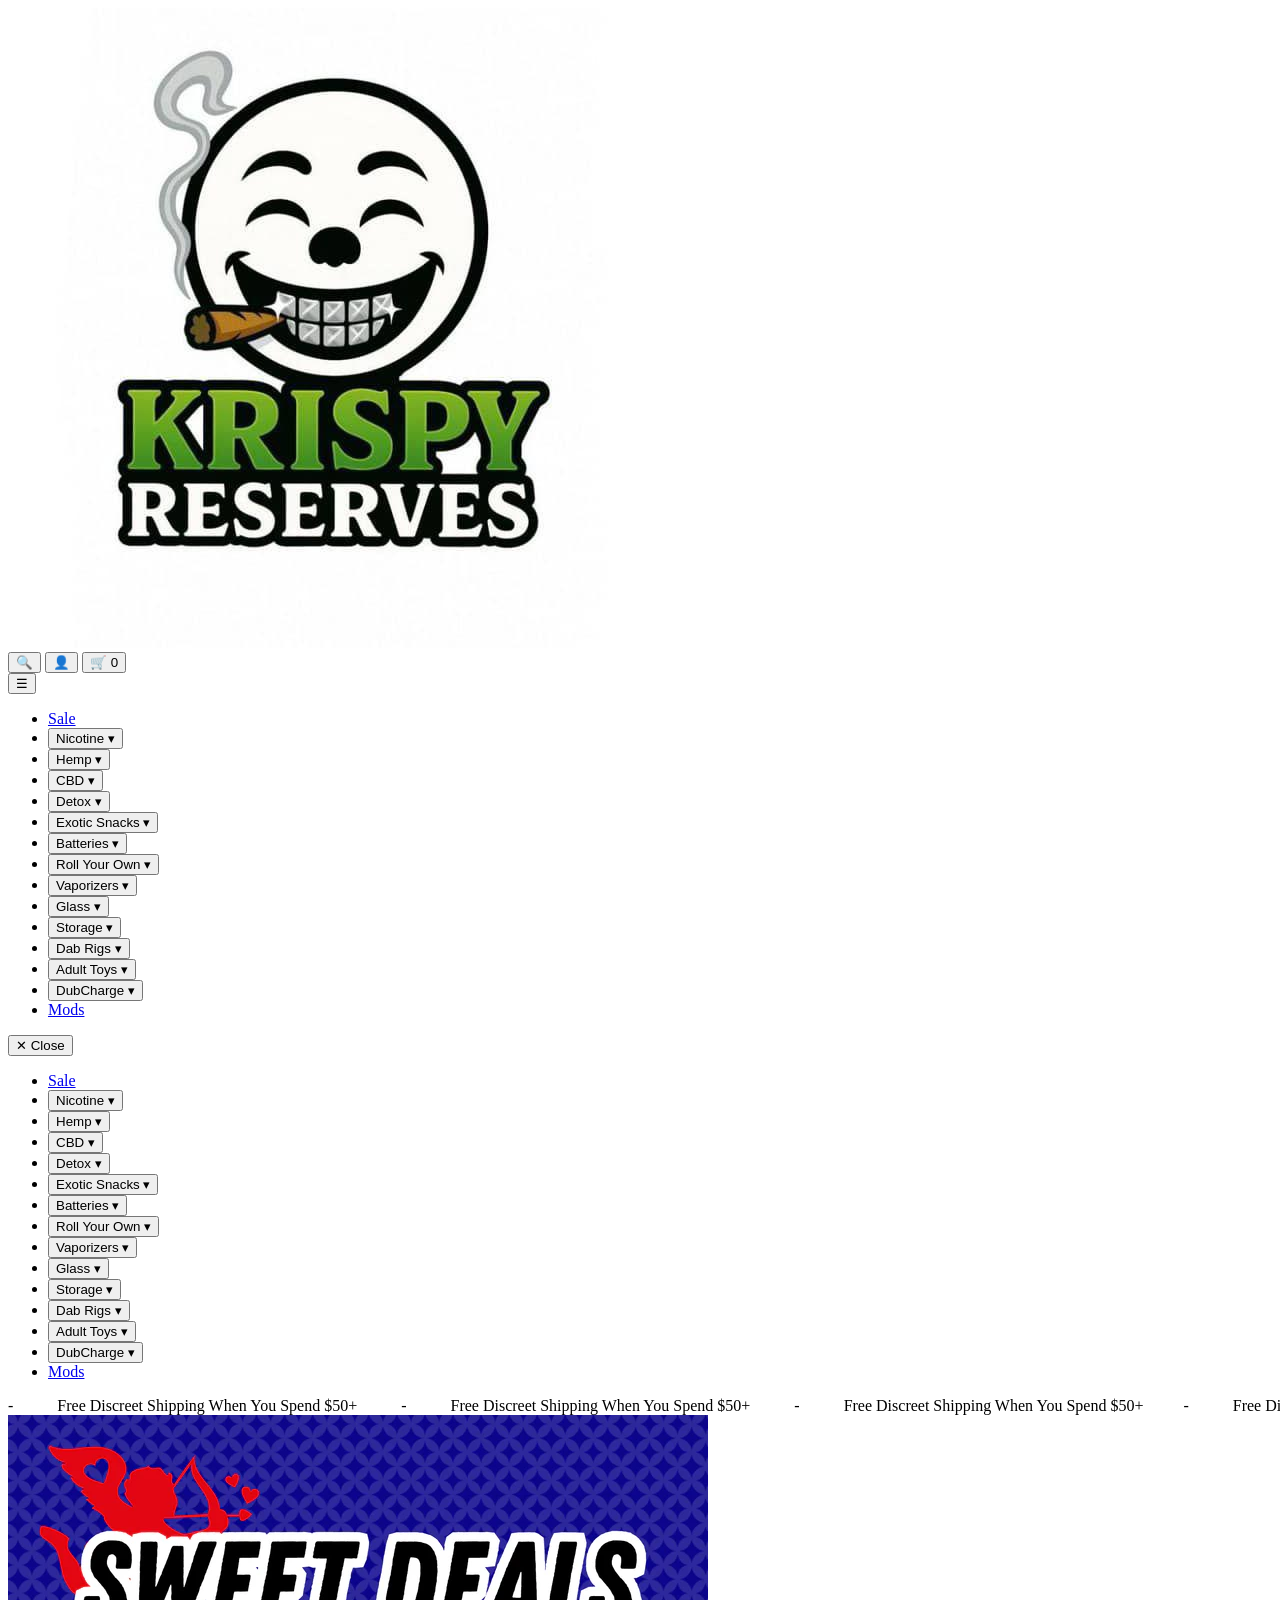
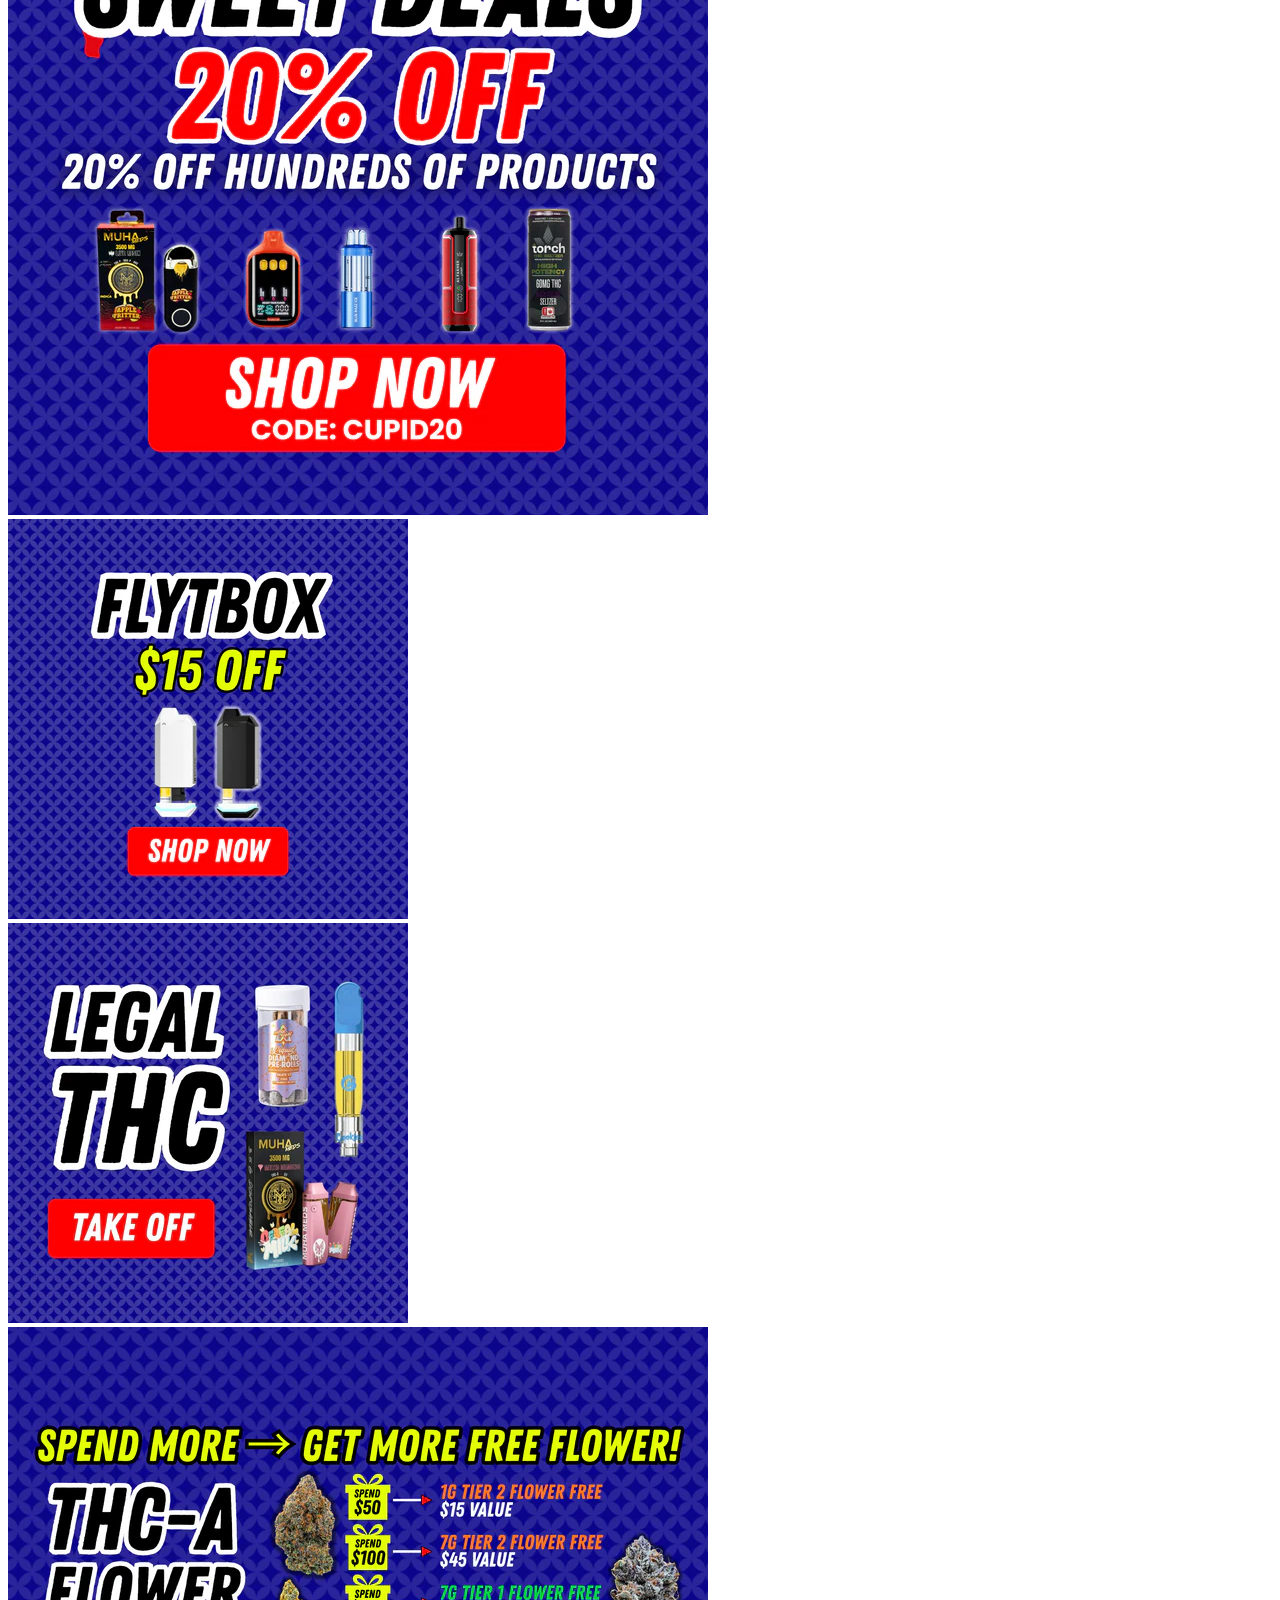
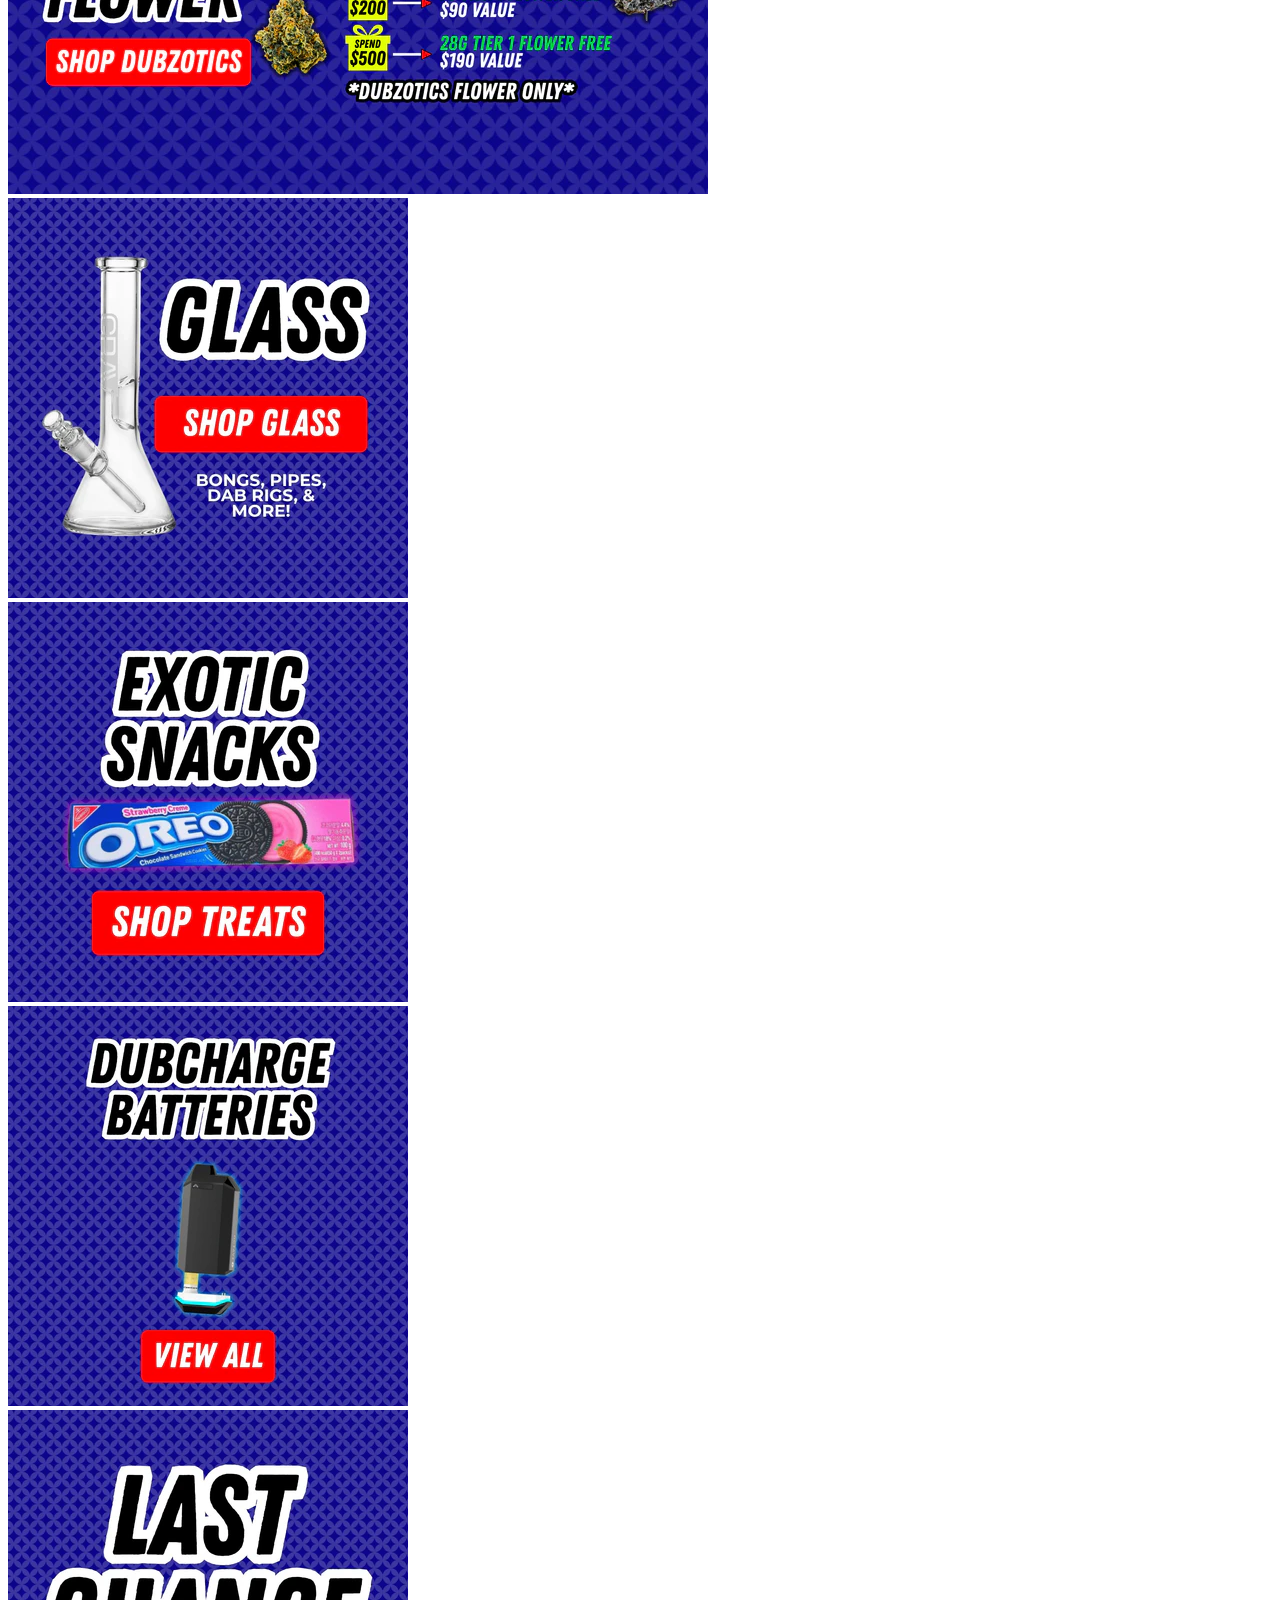
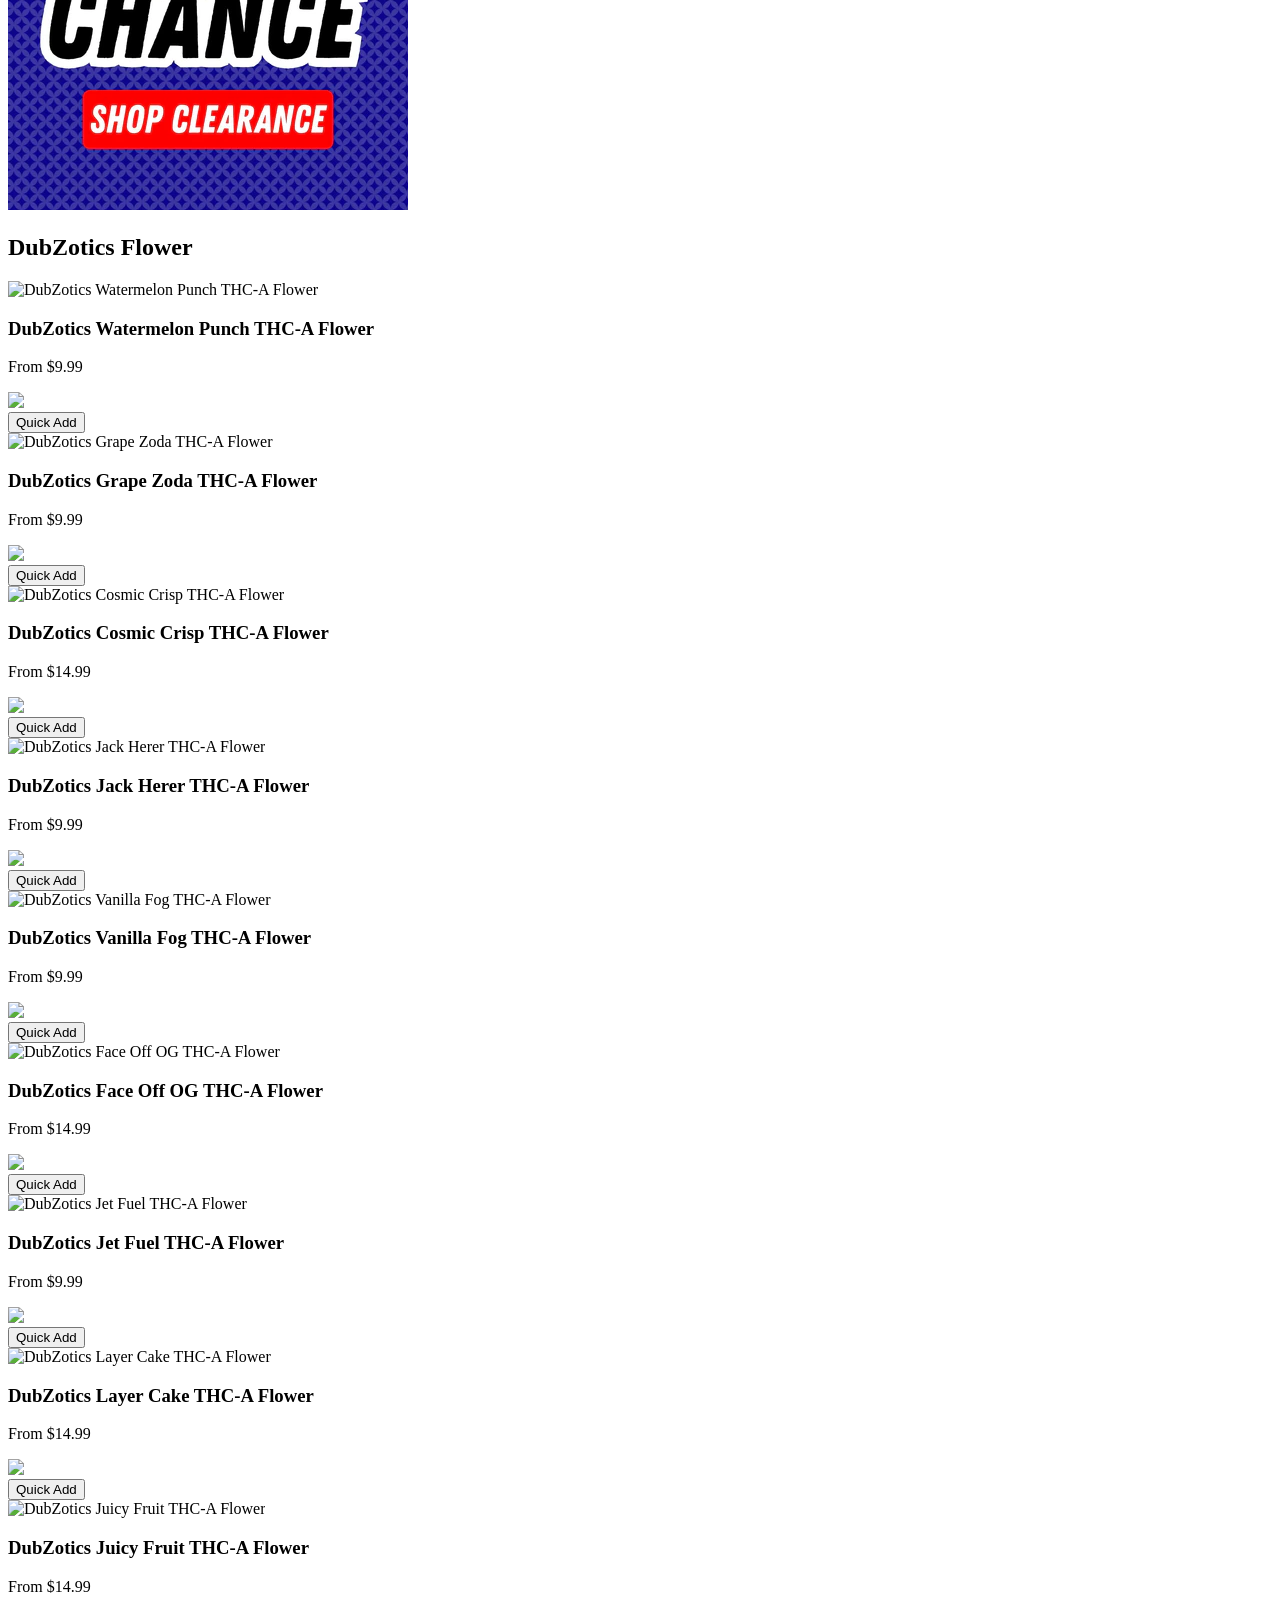
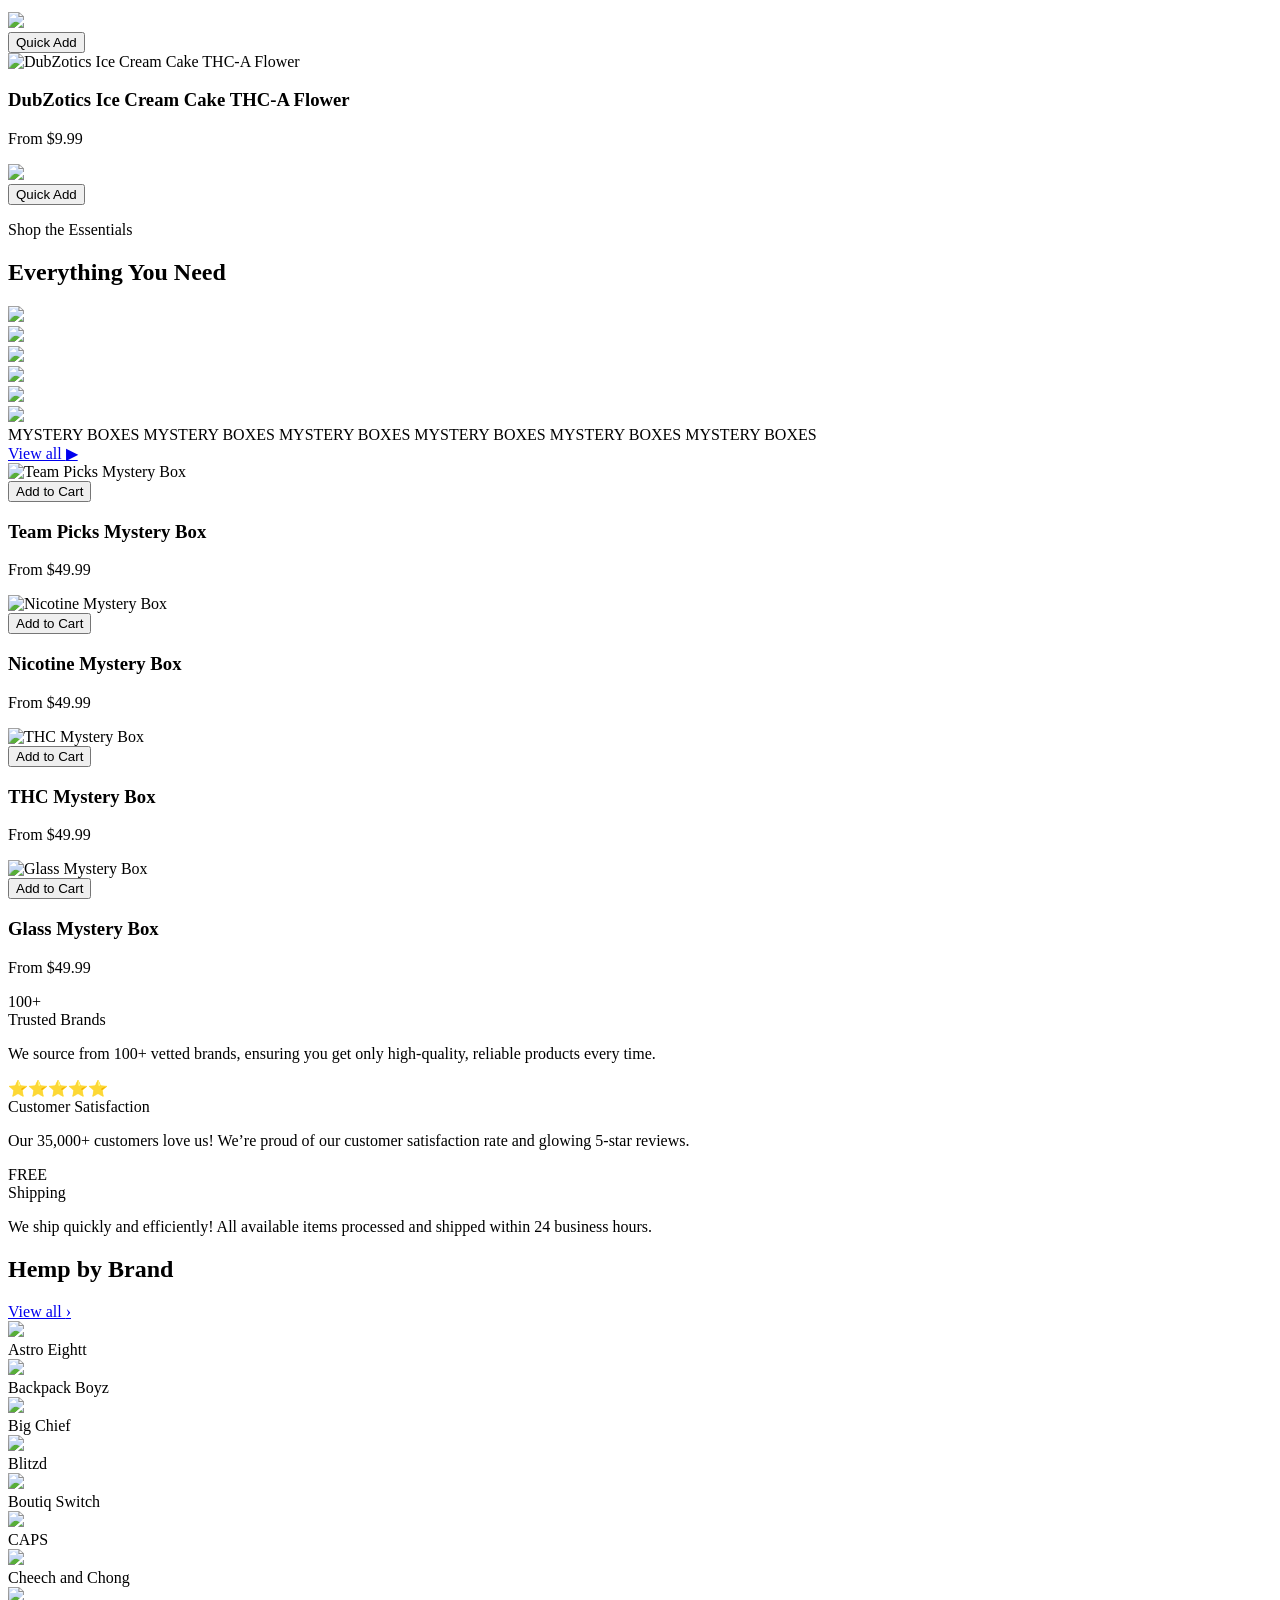
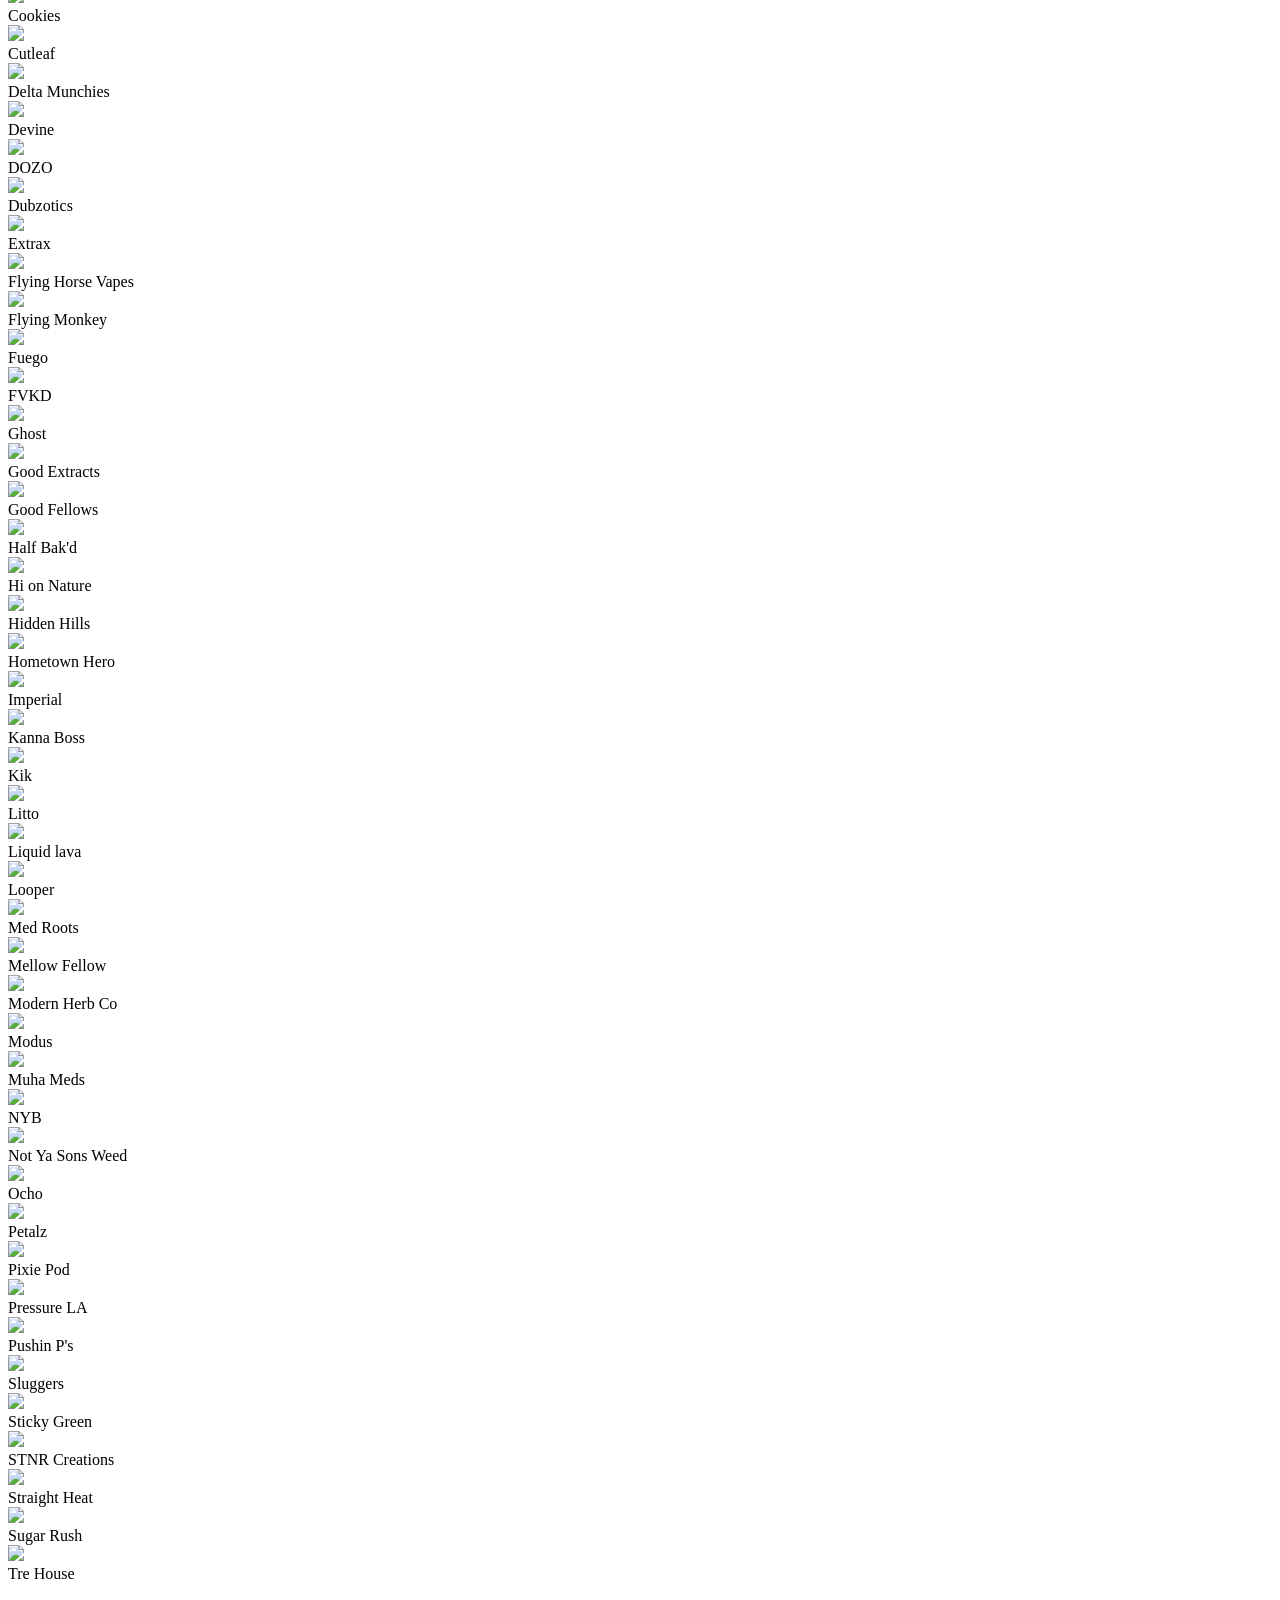
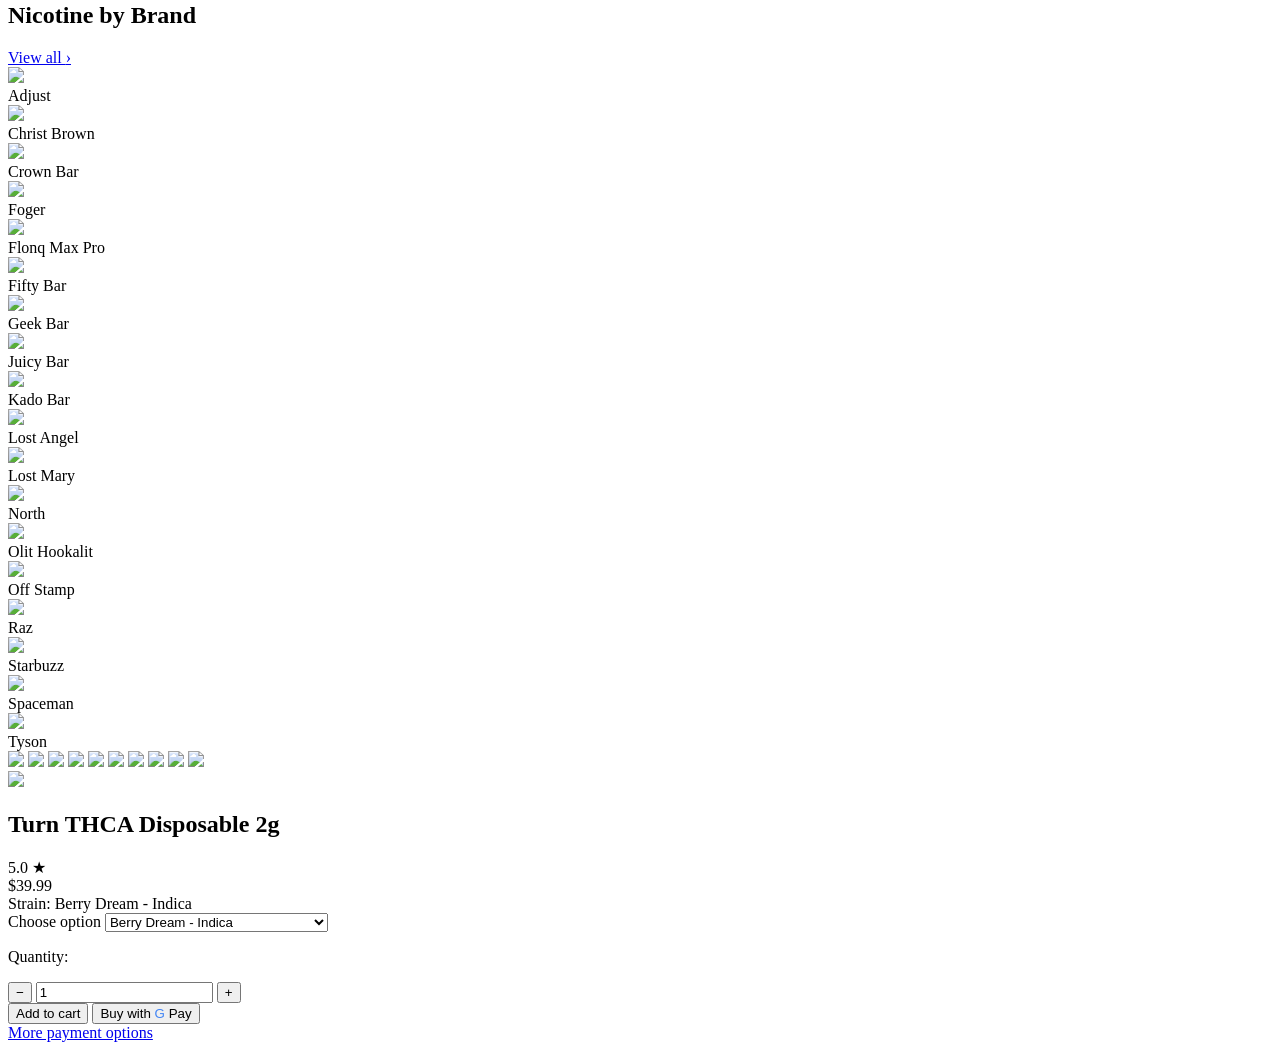
==== index.html @ 349c8e2e "first commit" ====
<!DOCTYPE html>
<html lang="en">
<head>
  <meta charset="UTF-8">
  <meta name="viewport" content="width=device-width, initial-scale=1.0">
  <title>Krispy Reserve</title>
  <!-- Tailwind CDN -->
  <script src="https://cdn.tailwindcss.com"></script>
</head>
<body class="bg-white font-sans overflow-x-hidden">


<!-- HEADER -->

<header class="bg-white sticky top-0 z-50 pb-2">
  <div class="container mx-auto py-4 px-4 flex items-center justify-between">

    <!-- Logo -->
    <a href="index.html" class="text-2xl font-bold text-gray-900">
      <img class="w-20" src="assets/images/logo.jpg" alt="">
    </a>
    



    <!-- Desktop Icons -->
    <div class="flex items-center space-x-4">
      <button class="text-gray-800 hover:text-red-600">🔍</button>
      <button class="text-gray-800 hover:text-red-600">👤</button>
      <button class="relative text-gray-800 hover:text-red-600">
        🛒
        <span id="cart-count" class="absolute -top-2 -right-2 bg-red-600 text-white rounded-full text-xs w-5 h-5 flex items-center justify-center">0</span>
      </button>
    </div>

    <!-- Hamburger mobile -->
    <button id="mobile-menu-btn" class="md:hidden text-2xl text-gray-800">☰</button>

  </div>

  <!-- Desktop Menu -->
  <nav class="hidden md:flex mt-4 flex-wrap justify-center gap-4 m-6">
    <ul class="flex flex-wrap justify-center gap-6 w-full">
      <li><a href="#" class="hover:text-red-600 font-medium">Sale</a></li>
      <li class="relative group">
        <button class="flex items-center font-medium hover:text-red-600">
          Nicotine <span class="ml-1">&#9662;</span>
        </button>
        <ul class="absolute hidden group-hover:block bg-white shadow-md mt-2 py-2 w-48 z-50"></ul>
      </li>
      <li class="relative group">
        <button class="flex items-center font-medium hover:text-red-600">
          Hemp <span class="ml-1">&#9662;</span>
        </button>
        <ul class="absolute hidden group-hover:block bg-white shadow-md mt-2 py-2 w-48 z-50"></ul>
      </li>
      <li class="relative group">
        <button class="flex items-center font-medium hover:text-red-600">
          CBD <span class="ml-1">&#9662;</span>
        </button>
        <ul class="absolute hidden group-hover:block bg-white shadow-md mt-2 py-2 w-48 z-50"></ul>
      </li>
      <li class="relative group">
        <button class="flex items-center font-medium hover:text-red-600">
          Detox <span class="ml-1">&#9662;</span>
        </button>
        <ul class="absolute hidden group-hover:block bg-white shadow-md mt-2 py-2 w-48 z-50"></ul>
      </li>
      <li class="relative group">
        <button class="flex items-center font-medium hover:text-red-600">
          Exotic Snacks <span class="ml-1">&#9662;</span>
        </button>
        <ul class="absolute hidden group-hover:block bg-white shadow-md mt-2 py-2 w-48 z-50"></ul>
      </li>
      <li class="relative group">
        <button class="flex items-center font-medium hover:text-red-600">
          Batteries <span class="ml-1">&#9662;</span>
        </button>
        <ul class="absolute hidden group-hover:block bg-white shadow-md mt-2 py-2 w-48 z-50"></ul>
      </li>
      <li class="relative group">
        <button class="flex items-center font-medium hover:text-red-600">
          Roll Your Own <span class="ml-1">&#9662;</span>
        </button>
        <ul class="absolute hidden group-hover:block bg-white shadow-md mt-2 py-2 w-48 z-50"></ul>
      </li>
      <li class="relative group">
        <button class="flex items-center font-medium hover:text-red-600">
          Vaporizers <span class="ml-1">&#9662;</span>
        </button>
        <ul class="absolute hidden group-hover:block bg-white shadow-md mt-2 py-2 w-48 z-50"></ul>
      </li>
      <li class="relative group">
        <button class="flex items-center font-medium hover:text-red-600">
          Glass <span class="ml-1">&#9662;</span>
        </button>
        <ul class="absolute hidden group-hover:block bg-white shadow-md mt-2 py-2 w-48 z-50"></ul>
      </li>
      <li class="relative group">
        <button class="flex items-center font-medium hover:text-red-600">
          Storage <span class="ml-1">&#9662;</span>
        </button>
        <ul class="absolute hidden group-hover:block bg-white shadow-md mt-2 py-2 w-48 z-50"></ul>
      </li>
      <li class="relative group">
        <button class="flex items-center font-medium hover:text-red-600">
          Dab Rigs <span class="ml-1">&#9662;</span>
        </button>
        <ul class="absolute hidden group-hover:block bg-white shadow-md mt-2 py-2 w-48 z-50"></ul>
      </li>
      <li class="relative group">
        <button class="flex items-center font-medium hover:text-red-600">
          Adult Toys <span class="ml-1">&#9662;</span>
        </button>
        <ul class="absolute hidden group-hover:block bg-white shadow-md mt-2 py-2 w-48 z-50"></ul>
      </li>
      <li class="relative group">
        <button class="flex items-center font-medium hover:text-red-600">
          DubCharge <span class="ml-1">&#9662;</span>
        </button>
        <ul class="absolute hidden group-hover:block bg-white shadow-md mt-2 py-2 w-48 z-50"></ul>
      </li>
      <li><a href="#" class="hover:text-red-600 font-medium">Mods</a></li>
    </ul>
  </nav>

  <!-- Mobile Menu -->
  <div id="mobile-menu" class="hidden fixed inset-0 bg-black bg-opacity-50 z-40">
    <div class="bg-white w-64 h-full p-4 overflow-auto">
      <button id="mobile-menu-close" class="text-gray-800 mb-4 text-xl">✕ Close</button>
      <ul class="space-y-3">
        <li><a href="#" class="font-medium">Sale</a></li>
        <li>
          <button class="w-full flex justify-between items-center font-medium" onclick="toggleDropdown(this)">
            Nicotine <span>&#9662;</span>
          </button>
          <ul class="hidden pl-4 mt-2 space-y-2"></ul>
        </li>
        <li>
          <button class="w-full flex justify-between items-center font-medium" onclick="toggleDropdown(this)">
            Hemp <span>&#9662;</span>
          </button>
          <ul class="hidden pl-4 mt-2 space-y-2"></ul>
        </li>
        <li>
          <button class="w-full flex justify-between items-center font-medium" onclick="toggleDropdown(this)">
            CBD <span>&#9662;</span>
          </button>
          <ul class="hidden pl-4 mt-2 space-y-2"></ul>
        </li>
        <li>
          <button class="w-full flex justify-between items-center font-medium" onclick="toggleDropdown(this)">
            Detox <span>&#9662;</span>
          </button>
          <ul class="hidden pl-4 mt-2 space-y-2"></ul>
        </li>
        <li>
          <button class="w-full flex justify-between items-center font-medium" onclick="toggleDropdown(this)">
            Exotic Snacks <span>&#9662;</span>
          </button>
          <ul class="hidden pl-4 mt-2 space-y-2"></ul>
        </li>
        <li>
          <button class="w-full flex justify-between items-center font-medium" onclick="toggleDropdown(this)">
            Batteries <span>&#9662;</span>
          </button>
          <ul class="hidden pl-4 mt-2 space-y-2"></ul>
        </li>
        <li>
          <button class="w-full flex justify-between items-center font-medium" onclick="toggleDropdown(this)">
            Roll Your Own <span>&#9662;</span>
          </button>
          <ul class="hidden pl-4 mt-2 space-y-2"></ul>
        </li>
        <li>
          <button class="w-full flex justify-between items-center font-medium" onclick="toggleDropdown(this)">
            Vaporizers <span>&#9662;</span>
          </button>
          <ul class="hidden pl-4 mt-2 space-y-2"></ul>
        </li>
        <li>
          <button class="w-full flex justify-between items-center font-medium" onclick="toggleDropdown(this)">
            Glass <span>&#9662;</span>
          </button>
          <ul class="hidden pl-4 mt-2 space-y-2"></ul>
        </li>
        <li>
          <button class="w-full flex justify-between items-center font-medium" onclick="toggleDropdown(this)">
            Storage <span>&#9662;</span>
          </button>
          <ul class="hidden pl-4 mt-2 space-y-2"></ul>
        </li>
        <li>
          <button class="w-full flex justify-between items-center font-medium" onclick="toggleDropdown(this)">
            Dab Rigs <span>&#9662;</span>
          </button>
          <ul class="hidden pl-4 mt-2 space-y-2"></ul>
        </li>
        <li>
          <button class="w-full flex justify-between items-center font-medium" onclick="toggleDropdown(this)">
            Adult Toys <span>&#9662;</span>
          </button>
          <ul class="hidden pl-4 mt-2 space-y-2"></ul>
        </li>
        <li>
          <button class="w-full flex justify-between items-center font-medium" onclick="toggleDropdown(this)">
            DubCharge <span>&#9662;</span>
          </button>
          <ul class="hidden pl-4 mt-2 space-y-2"></ul>
        </li>
        <li><a href="#" class="font-medium">Mods</a></li>
      </ul>
    </div>
  </div>
</header>

<script>
// Mobile menu toggle
const mobileBtn = document.getElementById('mobile-menu-btn');
const mobileMenu = document.getElementById('mobile-menu');
const mobileClose = document.getElementById('mobile-menu-close');

mobileBtn.addEventListener('click', () => mobileMenu.classList.remove('hidden'));
mobileClose.addEventListener('click', () => mobileMenu.classList.add('hidden'));

// Dropdown toggle on mobile
function toggleDropdown(btn) {
  const ul = btn.nextElementSibling;
  ul.classList.toggle('hidden');
}
</script>



<!-- Continuous Shipping Banner -->
<div class="bg-blue-600 overflow-hidden relative p-2">
  <div class="flex animate-marquee">
    <span class="whitespace-nowrap text-white font-bold py-2">
      - &nbsp; &nbsp; &nbsp; &nbsp; &nbsp; Free Discreet Shipping When You Spend $50+ &nbsp; &nbsp; &nbsp; &nbsp; &nbsp; - &nbsp; &nbsp; &nbsp; &nbsp; &nbsp; Free Discreet Shipping When You Spend $50+ &nbsp; &nbsp; &nbsp; &nbsp; &nbsp; - &nbsp; &nbsp; &nbsp; &nbsp; &nbsp; Free Discreet Shipping When You Spend $50+ &nbsp; &nbsp; &nbsp; &nbsp; &nbsp; 
    </span>
    <!-- duplicate for smooth continuous effect -->
    <span class="whitespace-nowrap text-white font-bold py-2">
      - &nbsp; &nbsp; &nbsp; &nbsp; &nbsp; Free Discreet Shipping When You Spend $50+ &nbsp; &nbsp; &nbsp; &nbsp; &nbsp; - &nbsp; &nbsp; &nbsp; &nbsp; &nbsp; Free Discreet Shipping When You Spend $50+ &nbsp; &nbsp; &nbsp; &nbsp; &nbsp; - &nbsp; &nbsp; &nbsp; &nbsp; &nbsp; Free Discreet Shipping When You Spend $50+ &nbsp; &nbsp; &nbsp; &nbsp; &nbsp; -
    </span>
  </div>
</div>

<style>
  /* Continuous marquee animation */
  @keyframes marquee {
    0%   { transform: translateX(0); }
    100% { transform: translateX(-50%); }
  }

  .animate-marquee {
    display: inline-flex;
    width: max-content;
    animation: marquee 15s linear infinite;
  }
</style>



<!-- Image Section Responsive -->
<section class="container mx-auto p-4">
  <div class="grid grid-cols-1 sm:grid-cols-2 lg:grid-cols-4 grid-rows-3 gap-4">

    <!-- 1ère image : prend 2 colonnes sur desktop, 2 lignes sur desktop, 1 col sur mobile/tablette -->
    <div class="col-span-1 sm:col-span-2 lg:col-span-2 row-span-1 sm:row-span-2">
      <img src="assets/images/main1.webp" alt="Image 1" class="w-full h-full object-cover rounded-lg">
    </div>

    <!-- 2ème image -->
    <div class="col-span-1 row-span-1">
      <img src="assets/images/main2.webp" alt="Image 2" class="w-full h-full object-cover rounded-lg">
    </div>

    <!-- 3ème image -->
    <div class="col-span-1 row-span-1">
      <img src="assets/images/main3.webp" alt="Image 3" class="w-full h-full object-cover rounded-lg">
    </div>

    <!-- 4ème image -->
    <div class="col-span-1 sm:col-span-2 row-span-1">
      <img src="assets/images/main4.webp" alt="Image 4" class="w-full h-full object-cover rounded-lg">
    </div>

    <!-- 5ème à 8ème images : troisième rangée sur desktop, s’adapte sur mobile/tablette -->
    <div class="col-span-1 row-span-1">
      <img src="assets/images/main5.webp" alt="Image 5" class="w-full h-full object-cover rounded-lg">
    </div>
    <div class="col-span-1 row-span-1">
      <img src="assets/images/main6.webp" alt="Image 6" class="w-full h-full object-cover rounded-lg">
    </div>
    <div class="col-span-1 row-span-1">
      <img src="assets/images/main7.webp" alt="Image 7" class="w-full h-full object-cover rounded-lg">
    </div>
    <div class="col-span-1 row-span-1">
      <img src="assets/images/main8.webp" alt="Image 8" class="w-full h-full object-cover rounded-lg">
    </div>

  </div>
</section>




<!-- DubZotics Flower Section -->

<section class="container mx-auto p-8 mt-6">
  <h2 class="text-4xl font-bold mb-12 text-gray-900 mt-2">DubZotics Flower</h2>

  <div class="grid grid-cols-2 sm:grid-cols-5 gap-6">

    <!-- 1 -->
    <div class="text-center group">
      <div class="relative overflow-hidden rounded-lg">
        <img src="https://generalsmokeshops.com/cdn/shop/files/WatermelonPunch.png?v=1765831694&width=2000" alt="DubZotics Watermelon Punch THC-A Flower" class="w-50 h-48 object-cover rounded-lg mb-2">
        <h3 class="text-gray-900 font-medium text-sm">DubZotics Watermelon Punch THC-A Flower</h3>
        <p class="text-red-600 font-bold text-sm">From $9.99</p>

        <img src="https://generalsmokeshops.com/cdn/shop/files/WatermelonPunch_2.png?v=1765831694&width=2000"
        class="w-full h-full object-contain absolute inset-0 opacity-0 transition duration-300 group-hover:opacity-100">

        <!-- overlay -->
        <div class="absolute inset-0 bg-black/30 opacity-0 group-hover:opacity-100 transition"></div>
      
        <!-- bouton -->
        <button class="absolute bottom-3 left-1/2 -translate-x-1/2 bg-black text-white px-4 py-1 text-sm font-semibold rounded shadow opacity-0 group-hover:opacity-100 transition">
          Quick Add
        </button>
      </div>
      
    </div>

    <!-- 2 -->
    <div class="text-center group">
      <div class="relative overflow-hidden rounded-lg">
        <img src="https://generalsmokeshops.com/cdn/shop/files/GrapeZoda.png?v=1765831231&width=2000" alt="DubZotics Grape Zoda THC-A Flower" class="w-50 h-48 object-cover rounded-lg mb-2">
        <h3 class="text-gray-900 font-medium text-sm">DubZotics Grape Zoda THC-A Flower</h3>
        <p class="text-red-600 font-bold text-sm">From $9.99</p>

        <img src="https://generalsmokeshops.com/cdn/shop/files/GrapeZoda_2.png?v=1765831231&width=2000"
        class="w-full h-full object-contain absolute inset-0 opacity-0 transition duration-300 group-hover:opacity-100">

        <!-- overlay -->
        <div class="absolute inset-0 bg-black/30 opacity-0 group-hover:opacity-100 transition"></div>
      
        <!-- bouton -->
        <button class="absolute bottom-3 left-1/2 -translate-x-1/2 bg-black text-white px-4 py-1 text-sm font-semibold rounded shadow opacity-0 group-hover:opacity-100 transition">
          Quick Add
        </button>

      </div>
      
    </div>

    <!-- 3 -->
    <div class="text-center group">
      <div class="relative overflow-hidden rounded-lg">
        <img src="https://generalsmokeshops.com/cdn/shop/files/CosmicCrisp.jpg?v=1765828278&width=2000" alt="DubZotics Cosmic Crisp THC-A Flower" class="w-50 h-48 object-cover rounded-lg mb-2">
        <h3 class="text-gray-900 font-medium text-sm">DubZotics Cosmic Crisp THC-A Flower</h3>
        <p class="text-red-600 font-bold text-sm">From $14.99</p>

        <img src="https://generalsmokeshops.com/cdn/shop/files/LayerCake.jpg?v=1765828278&width=2000"
        class="w-full h-full object-contain absolute inset-0 opacity-0 transition duration-300 group-hover:opacity-100">

        <!-- overlay -->
        <div class="absolute inset-0 bg-black/30 opacity-0 group-hover:opacity-100 transition"></div>
      
        <!-- bouton -->
        <button class="absolute bottom-3 left-1/2 -translate-x-1/2 bg-black text-white px-4 py-1 text-sm font-semibold rounded shadow opacity-0 group-hover:opacity-100 transition">
          Quick Add
        </button>
      </div>
      
    </div>

    <!-- 4 -->
    <div class="text-center group">
      <div class="relative overflow-hidden rounded-lg">
        <img src="https://generalsmokeshops.com/cdn/shop/files/JACK_HERER.png?v=1765832313&width=2000" alt="DubZotics Jack Herer THC-A Flower" class="w-50 h-48 object-cover rounded-lg mb-2">
        <h3 class="text-gray-900 font-medium text-sm">DubZotics Jack Herer THC-A Flower</h3>
        <p class="text-red-600 font-bold text-sm">From $9.99</p>

        <img src="https://generalsmokeshops.com/cdn/shop/files/JACK_HERER_2.png?v=1765832312&width=2000"
        class="w-full h-full object-contain absolute inset-0 opacity-0 transition duration-300 group-hover:opacity-100">

        <!-- overlay -->
        <div class="absolute inset-0 bg-black/30 opacity-0 group-hover:opacity-100 transition"></div>
      
        <!-- bouton -->
        <button class="absolute bottom-3 left-1/2 -translate-x-1/2 bg-black text-white px-4 py-1 text-sm font-semibold rounded shadow opacity-0 group-hover:opacity-100 transition">
          Quick Add
        </button>

      </div>
     
    </div>

    <!-- 5 -->
    <div class="text-center group">
      <div class="relative overflow-hidden rounded-lg">
        <img src="https://generalsmokeshops.com/cdn/shop/files/Vanilla_Fog.png?v=1765831507&width=2000" alt="DubZotics Vanilla Fog THC-A Flower" class="w-50 h-48 object-cover rounded-lg mb-2">
        <h3 class="text-gray-900 font-medium text-sm">DubZotics Vanilla Fog THC-A Flower</h3>
        <p class="text-red-600 font-bold text-sm">From $9.99</p>


        <img src="https://generalsmokeshops.com/cdn/shop/files/vanillafog.jpg?v=1765831499&width=2000"
        class="w-full h-full object-contain absolute inset-0 opacity-0 transition duration-300 group-hover:opacity-100">

        <!-- overlay -->
        <div class="absolute inset-0 bg-black/30 opacity-0 group-hover:opacity-100 transition"></div>
      
        <!-- bouton -->
        <button class="absolute bottom-3 left-1/2 -translate-x-1/2 bg-black text-white py-1 text-sm font-semibold rounded shadow opacity-0 group-hover:opacity-100 transition">
          Quick Add
        </button>
      </div>
      
    </div>

    <!-- 6 -->
    <div class="text-center group">
      <div class="relative overflow-hidden rounded-lg">
        <img src="https://generalsmokeshops.com/cdn/shop/files/moosecake_b470607d-9271-4442-bf7e-f3a10640e63d.jpg?v=1766776813&width=2000" alt="DubZotics Face Off OG THC-A Flower" class="w-50 h-48 object-cover rounded-lg mb-2">
        <h3 class="text-gray-900 font-medium text-sm">DubZotics Face Off OG THC-A Flower</h3>
        <p class="text-red-600 font-bold text-sm">From $14.99</p>

        <img src="https://generalsmokeshops.com/cdn/shop/files/moosecake_2_2b0b7076-5566-4ec7-81ad-419bad0bd8e8.jpg?v=1766776813&width=2000"
        class="w-full h-full object-contain absolute inset-0 opacity-0 transition duration-300 group-hover:opacity-100">

        <!-- overlay -->
        <div class="absolute inset-0 bg-black/30 opacity-0 group-hover:opacity-100 transition"></div>
      
        <!-- bouton -->
        <button class="absolute bottom-3 left-1/2 -translate-x-1/2 bg-black text-white px-4 py-1 text-sm font-semibold rounded shadow opacity-0 group-hover:opacity-100 transition">
          Quick Add
        </button>

      </div>
     
    </div>

    <!-- 7 -->
    <div class="text-center group">
      <div class="relative overflow-hidden rounded-lg">
        <img src="https://generalsmokeshops.com/cdn/shop/files/JETFUEL.png?v=1765831977&width=2000" alt="DubZotics Jet Fuel THC-A Flower" class="w-50 h-48 object-cover rounded-lg mb-2">
        <h3 class="text-gray-900 font-medium text-sm">DubZotics Jet Fuel THC-A Flower</h3>
        <p class="text-red-600 font-bold text-sm">From $9.99</p>


        <img src="https://generalsmokeshops.com/cdn/shop/files/JETFUEL_2.png?v=1765831977&width=2000"
        class="w-full h-full object-contain absolute inset-0 opacity-0 transition duration-300 group-hover:opacity-100">

        <!-- overlay -->
        <div class="absolute inset-0 bg-black/30 opacity-0 group-hover:opacity-100 transition"></div>
      
        <!-- bouton -->
        <button class="absolute bottom-3 left-1/2 -translate-x-1/2 bg-black text-white px-4 py-1 text-sm font-semibold rounded shadow opacity-0 group-hover:opacity-100 transition">
          Quick Add
        </button>
      </div>
      
    </div>

    <!-- 8 -->
    <div class="text-center group">
      <div class="relative overflow-hidden rounded-lg">
        <img src="https://generalsmokeshops.com/cdn/shop/files/LayerCake_2.jpg?v=1765828820&width=2000" alt="DubZotics Layer Cake THC-A Flower" class="w-50 h-48 object-cover rounded-lg mb-2">
        <h3 class="text-gray-900 font-medium text-sm">DubZotics Layer Cake THC-A Flower</h3>
        <p class="text-red-600 font-bold text-sm">From $14.99</p>


        <img src="https://generalsmokeshops.com/cdn/shop/files/LayerCake_3.jpg?v=1765828820&width=2000"
        class="w-full h-full object-contain absolute inset-0 opacity-0 transition duration-300 group-hover:opacity-100">

        <!-- overlay -->
        <div class="absolute inset-0 bg-black/30 opacity-0 group-hover:opacity-100 transition"></div>
      
        <!-- bouton -->
        <button class="absolute bottom-3 left-1/2 -translate-x-1/2 bg-black text-white px-4 py-1 text-sm font-semibold rounded shadow opacity-0 group-hover:opacity-100 transition">
          Quick Add
        </button>
      </div>
      
    </div>

    <!-- 9 -->
    <div class="text-center group">
      <div class="relative overflow-hidden rounded-lg">
        <img src="https://generalsmokeshops.com/cdn/shop/files/JuicyFruit.jpg?v=1765827936&width=2000" alt="DubZotics Juicy Fruit THC-A Flower" class="w-50 h-48 object-cover rounded-lg mb-2">
        <h3 class="text-gray-900 font-medium text-sm">DubZotics Juicy Fruit THC-A Flower</h3>
        <p class="text-red-600 font-bold text-sm">From $14.99</p>


        <img src="https://generalsmokeshops.com/cdn/shop/files/JuicyFruit_2.jpg?v=1765827938&width=2000"
        class="w-full h-full object-contain absolute inset-0 opacity-0 transition duration-300 group-hover:opacity-100">

        <!-- overlay -->
        <div class="absolute inset-0 bg-black/30 opacity-0 group-hover:opacity-100 transition"></div>
      
        <!-- bouton -->
        <button class="absolute bottom-3 left-1/2 -translate-x-1/2 bg-black text-white px-4 py-1 text-sm font-semibold rounded shadow opacity-0 group-hover:opacity-100 transition">
          Quick Add
        </button>
      </div>
      
    </div>

    <!-- 10 -->
    <div class="text-center group">
      <div class="relative overflow-hidden rounded-lg">
        <img src="https://generalsmokeshops.com/cdn/shop/files/ice_cream_cake_6dcce054-fbb8-47b5-b013-61b5fc9b438b.png?v=1765092272&width=2000" alt="DubZotics Ice Cream Cake THC-A Flower" class="w-50 h-48 object-cover rounded-lg mb-2">
        <h3 class="text-gray-900 font-medium text-sm">DubZotics Ice Cream Cake THC-A Flower</h3>
        <p class="text-red-600 font-bold text-sm">From $9.99</p>


        <img src="https://generalsmokeshops.com/cdn/shop/files/ice_cream_cake.png?v=1765092272&width=2000"
        class="w-full h-full object-contain absolute inset-0 opacity-0 transition duration-300 group-hover:opacity-100">

        <!-- overlay -->
        <div class="absolute inset-0 bg-black/30 opacity-0 group-hover:opacity-100 transition"></div>
      
        <!-- bouton -->
        <button class="absolute bottom-3 left-1/2 -translate-x-1/2 bg-black text-white px-4 py-1 text-sm font-semibold rounded shadow opacity-0 group-hover:opacity-100 transition">
          Quick Add
        </button>
      </div>
      
    </div>

  </div>
</section>



<!-- Shop the Essentials Section -->

<section class="container mx-auto px-6 py-16">

  <!-- Titles -->
  <div class="mb-12">
    <p class=" font-semibold uppercase tracking-wider text-sm">
      Shop the Essentials
    </p>
    <h2 class="text-4xl md:text-5xl font-bold text-gray-900 mt-3">
      Everything You Need
    </h2>
  </div>

  <!-- Grid -->
  <div class="grid grid-cols-1 sm:grid-cols-2 lg:grid-cols-3 gap-8">

    <div class="overflow-hidden rounded-xl shadow-md">
      <img src="https://generalsmokeshops.com/cdn/shop/files/5_9bc61bf5-ffdc-4c71-97e7-ae1231f0beb4.png?v=1759271365&width=1500"
           class="w-full h-100 object-cover transition-transform duration-500 hover:scale-110 cursor-pointer">
    </div>

    <div class="overflow-hidden rounded-xl shadow-md">
      <img src="https://generalsmokeshops.com/cdn/shop/files/6.png?v=1759271368&width=1500"
           class="w-full h-100 object-cover transition-transform duration-500 hover:scale-110 cursor-pointer">
    </div>

    <div class="overflow-hidden rounded-xl shadow-md">
      <img src="https://generalsmokeshops.com/cdn/shop/files/4.png?v=1759271369&width=1500"
           class="w-full h-100 object-cover transition-transform duration-500 hover:scale-110 cursor-pointer">
    </div>

    <div class="overflow-hidden rounded-xl shadow-md">
      <img src="https://generalsmokeshops.com/cdn/shop/files/Heading_16_008d9382-ca08-432c-952d-30318f71a756.png?v=1760022950&width=1500"
           class="w-full h-100 object-cover transition-transform duration-500 hover:scale-110 cursor-pointer">
    </div>

    <div class="overflow-hidden rounded-xl shadow-md">
      <img src="https://generalsmokeshops.com/cdn/shop/files/3.png?v=1759271369&width=1500"
           class="w-full h-100 object-cover transition-transform duration-500 hover:scale-110 cursor-pointer">
    </div>

    <div class="overflow-hidden rounded-xl shadow-md">
      <img src="https://generalsmokeshops.com/cdn/shop/files/1.png?v=1759271372&width=1500"
           class="w-full h-100 object-cover transition-transform duration-500 hover:scale-110 cursor-pointer">
    </div>

  </div>

</section>



<!-- Mystery Boxes Moving Text Section -->

<section class="overflow-hidden bg-white py-10">

  <div class="flex whitespace-nowrap animate-mystery">
    <!-- Ligne répétée -->
    <span class="mx-8 text-blue-600 font-extrabold text-5xl md:text-7xl">
      MYSTERY BOXES
    </span>
    <span class="mx-8 text-blue-600 font-extrabold text-5xl md:text-7xl">
      MYSTERY BOXES
    </span>
    <span class="mx-8 text-blue-600 font-extrabold text-5xl md:text-7xl">
      MYSTERY BOXES
    </span>
    <span class="mx-8 text-blue-600 font-extrabold text-5xl md:text-7xl">
      MYSTERY BOXES
    </span>
    <span class="mx-8 text-blue-600 font-extrabold text-5xl md:text-7xl">
      MYSTERY BOXES
    </span>
    <span class="mx-8 text-blue-600 font-extrabold text-5xl md:text-7xl">
      MYSTERY BOXES
    </span>
  </div>

  <div class="flex justify-end mt-8">
    <a href="#" class="group inline-flex items-center gap-2 font-light text-gray-900 hover:underline">
      View all
      <span class="transition-transform duration-200 group-hover:translate-x-1">
        ▶
      </span>
    </a>
  </div>
  

</section>

<style>
@keyframes mysteryScroll {
  0% { transform: translateX(0); }
  100% { transform: translateX(-50%); }
}

.animate-mystery {
  width: max-content;
  animation: mysteryScroll 18s linear infinite;
}
</style>




<section class="container mx-auto px-8 mt-12">

  <div class="grid grid-cols-1 sm:grid-cols-2 lg:grid-cols-4 gap-8">

    <!-- CARD -->
    <div class="text-center group">
      <div class="relative overflow-hidden rounded-lg">

        <!-- Image -->
        <img
          src="https://generalsmokeshops.com/cdn/shop/files/teampicks-elevate.png?v=1763691031&width=1000"
          alt="Team Picks Mystery Box"
          class="w-full h-64 object-cover transition-transform duration-300 group-hover:scale-105"
        >

        <!-- Overlay -->
        <div class="absolute inset-0 bg-black/40 opacity-0 group-hover:opacity-100 transition duration-300"></div>

        <!-- Add to Cart Button -->
        <button
  class="absolute bottom-4 left-1/2 -translate-x-1/2
         bg-white text-black font-semibold px-6 py-2 rounded shadow
         opacity-0 group-hover:opacity-100 translate-y-4 group-hover:translate-y-0
         transition duration-300
         hover:bg-black hover:text-white">
  Add to Cart
</button>


      </div>

      <h3 class="mt-4 font-semibold text-black">
        Team Picks Mystery Box
      </h3>
      <p class="text-gray-600 font-bold">
        From $49.99
      </p>
    </div>


    <!-- CARD -->
    <div class="text-center group">
      <div class="relative overflow-hidden rounded-lg">

        <img
          src="https://generalsmokeshops.com/cdn/shop/files/teampicks-elevate_a3b82503-7e24-48b3-ab37-e03a6e40e1aa.png?v=1763772175&width=1000"
          alt="Nicotine Mystery Box"
          class="w-full h-64 object-cover transition-transform duration-300 group-hover:scale-105"
        >

        <div class="absolute inset-0 bg-black/40 opacity-0 group-hover:opacity-100 transition duration-300"></div>

        <button
  class="absolute bottom-4 left-1/2 -translate-x-1/2
         bg-white text-black font-semibold px-6 py-2 rounded shadow
         opacity-0 group-hover:opacity-100 translate-y-4 group-hover:translate-y-0
         transition duration-300
         hover:bg-black hover:text-white">
  Add to Cart
</button>


      </div>

      <h3 class="mt-4 font-semibold text-black">
        Nicotine Mystery Box
      </h3>
      <p class="text-gray-600 font-bold">
        From $49.99
      </p>
    </div>


    <!-- CARD -->
    <div class="text-center group">
      <div class="relative overflow-hidden rounded-lg">

        <img
          src="https://generalsmokeshops.com/cdn/shop/files/teampicks-elevate_2.png?v=1763691418&width=1000"
          alt="THC Mystery Box"
          class="w-full h-64 object-cover transition-transform duration-300 group-hover:scale-105"
        >

        <div class="absolute inset-0 bg-black/40 opacity-0 group-hover:opacity-100 transition duration-300"></div>

        <button
  class="absolute bottom-4 left-1/2 -translate-x-1/2
         bg-white text-black font-semibold px-6 py-2 rounded shadow
         opacity-0 group-hover:opacity-100 translate-y-4 group-hover:translate-y-0
         transition duration-300
         hover:bg-black hover:text-white">
  Add to Cart
</button>


      </div>

      <h3 class="mt-4 font-semibold text-black">
        THC Mystery Box
      </h3>
      <p class="text-gray-600 font-bold">
        From $49.99
      </p>
    </div>


    <!-- CARD -->
    <div class="text-center group">
      <div class="relative overflow-hidden rounded-lg">

        <img
          src="https://generalsmokeshops.com/cdn/shop/files/glasselevate.png?v=1763691519&width=1000"
          alt="Glass Mystery Box"
          class="w-full h-64 object-cover transition-transform duration-300 group-hover:scale-105"
        >

        <div class="absolute inset-0 bg-black/40 opacity-0 group-hover:opacity-100 transition duration-300"></div>

        <button
          class="absolute bottom-4 left-1/2 -translate-x-1/2
                bg-white text-black font-semibold px-6 py-2 rounded shadow
                opacity-0 group-hover:opacity-100 translate-y-4 group-hover:translate-y-0
                transition duration-300
                hover:bg-black hover:text-white">
          Add to Cart
        </button>


      </div>

      <h3 class="mt-4 font-semibold text-black">
        Glass Mystery Box
      </h3>
      <p class="text-gray-600 font-bold">
        From $49.99
      </p>
    </div>

  </div>
</section>



<!-- Black Info Band -->

<section class="bg-black text-white mt-16">
  <div class="container mx-auto px-5 py-20">

    <div class="grid grid-cols-1 md:grid-cols-3 gap-10 text-center md:text-left">

      <!-- LEFT -->
      <div class="text-center">
        <div class="text-3xl font-extrabold mb-2">100+</div>
        <div class="text-xl font-semibold mb-2">Trusted Brands</div>
        <p class="text-gray-300 text-sm leading-relaxed">
          We source from 100+ vetted brands, ensuring you get only
          high-quality, reliable products every time.
        </p>
      </div>

      <!-- CENTER -->
      <div class="text-center">
        <div class="text-3xl mb-2">⭐⭐⭐⭐⭐</div>
        <div class="text-xl font-semibold mb-2">Customer Satisfaction</div>
        <p class="text-gray-300 text-sm leading-relaxed">
          Our 35,000+ customers love us! We’re proud of our customer
          satisfaction rate and glowing 5-star reviews.
        </p>
      </div>

      <!-- RIGHT -->
      <div class="text-center md:text-center">
        <div class="text-3xl font-extrabold mb-2">FREE</div>
        <div class="text-xl font-semibold mb-2">Shipping</div>
        <p class="text-gray-300 text-sm leading-relaxed">
          We ship quickly and efficiently! All available items processed
          and shipped within 24 business hours.
        </p>
      </div>

    </div>

  </div>
</section>


<!-- Hemp by Brand -->

<section class="container mx-auto px-8 mt-16">

  <!-- Title row -->
  <div class="flex items-center justify-between mb-8">
    <h2 class="text-3xl font-bold">Hemp by Brand</h2>

    <a href="#" class="group font-semibold underline-offset-4 hover:underline flex items-center gap-2">
      View all
      <span class="transition-transform group-hover:translate-x-1">›</span>
    </a>
  </div>


  <!-- Grid -->
  <div class="grid grid-cols-2 md:grid-cols-3 gap-4 md:gap-6">

    <!-- CARD -->
    <div class="relative group overflow-hidden rounded-xl">
      <img src="https://generalsmokeshops.com/cdn/shop/files/ASTRO-EIGHT-THC-A-Liquid-Diamonds-Pre-rolls-Papayahuasca.webp?v=1759272070&width=1214"
           class="w-full h-full object-cover group-hover:scale-105 transition duration-300">
      <div class="absolute inset-0 bg-black/40 group-hover:bg-black/55 transition"></div>
      <div class="absolute inset-0 flex items-center justify-center">
        <span class="text-white text-xl font-bold tracking-wide">
          Astro Eightt
        </span>
      </div>
    </div>

    <!-- CARD -->
    <div class="relative group overflow-hidden rounded-xl">
      <img src="https://generalsmokeshops.com/cdn/shop/files/Image_27.jpg?v=1726273383&width=1000"
           class="w-full h-full object-cover group-hover:scale-105 transition duration-300">
      <div class="absolute inset-0 bg-black/40 group-hover:bg-black/55 transition"></div>
      <div class="absolute inset-0 flex items-center justify-center">
        <span class="text-white text-xl font-bold">
          Backpack Boyz
        </span>
      </div>
    </div>

    <!-- CARD -->
    <div class="relative group overflow-hidden rounded-xl">
      <img src="https://generalsmokeshops.com/cdn/shop/files/Big-Chief-THCa-Liquid-Diamonds-Disposable-2g-Watermelon-Zkittles-Indica-1024x1024_41b46337-aa9c-487d-85d9-5fe4125dff23.webp?v=1759272033&width=1024"
           class="w-full h-full object-cover group-hover:scale-105 transition duration-300">
      <div class="absolute inset-0 bg-black/40 group-hover:bg-black/55 transition"></div>
      <div class="absolute inset-0 flex items-center justify-center">
        <span class="text-white text-xl font-bold">
          Big Chief
        </span>
      </div>
    </div>

    <!-- CARD -->
    <div class="relative group overflow-hidden rounded-xl">
      <img src="https://generalsmokeshops.com/cdn/shop/files/Blue_Razz_1b092a2d-7ba7-4ba0-a883-6549a75fb80c.webp?v=1746723995&width=1280"
           class="w-full h-full object-cover group-hover:scale-105 transition duration-300">
      <div class="absolute inset-0 bg-black/40 group-hover:bg-black/55 transition"></div>
      <div class="absolute inset-0 flex items-center justify-center">
        <span class="text-white text-xl font-bold">
          Blitzd
        </span>
      </div>
    </div>

    <!-- CARD -->
    <div class="relative group overflow-hidden rounded-xl">
      <img src="https://generalsmokeshops.com/cdn/shop/files/boutiq-switch-thc-a-disposable-2g-purple-peeps-orange-tic_89848e33-bf35-414d-b07a-bd0784f68ff5.webp?v=1759272298&width=1080"
           class="w-full h-full object-cover group-hover:scale-105 transition duration-300">
      <div class="absolute inset-0 bg-black/40 group-hover:bg-black/55 transition"></div>
      <div class="absolute inset-0 flex items-center justify-center">
        <span class="text-white text-xl font-bold">
          Boutiq Switch
        </span>
      </div>
    </div>

    <!-- CARD -->
    <div class="relative group overflow-hidden rounded-xl">
      <img src="https://generalsmokeshops.com/cdn/shop/files/Caps-MindBlasterBlend-TangieBananaCaps-MindBlasterBlend-TangieBanana_1.jpg?v=1759272298&width=800"
           class="w-full h-full object-cover group-hover:scale-105 transition duration-300">
      <div class="absolute inset-0 bg-black/40 group-hover:bg-black/55 transition"></div>
      <div class="absolute inset-0 flex items-center justify-center">
        <span class="text-white text-xl font-bold">
          CAPS
        </span>
      </div>
    </div>

    <!-- CARD -->
    <div class="relative group overflow-hidden rounded-xl">
      <img src="https://generalsmokeshops.com/cdn/shop/files/1-Platinum-OG-F_9894784b-f87d-4329-a98f-b441a6b75d74.webp?v=1759272298&width=2000"
           class="w-full h-56 object-cover group-hover:scale-105 transition duration-300">
      <div class="absolute inset-0 bg-black/40 group-hover:bg-black/55 transition"></div>
      <div class="absolute inset-0 flex items-center justify-center">
        <span class="text-white text-xl font-bold">
          Cheech and Chong
        </span>
      </div>
    </div>

    <!-- CARD -->
    <div class="relative group overflow-hidden rounded-xl">
      <img src="https://generalsmokeshops.com/cdn/shop/files/cookies-thca-delta-9-gummies-cookies-2000mg-25ct--3_1.webp?v=1759272298&width=1000"
           class="w-full h-full object-cover group-hover:scale-105 transition duration-300">
      <div class="absolute inset-0 bg-black/40 group-hover:bg-black/55 transition"></div>
      <div class="absolute inset-0 flex items-center justify-center">
        <span class="text-white text-xl font-bold">
          Cookies
        </span>
      </div>
    </div>

    <!-- CARD -->
    <div class="relative group overflow-hidden rounded-xl">
      <img src="https://generalsmokeshops.com/cdn/shop/files/cutleaf_2.0_cbd_live_rosin_disposable_5g_-_crunch_berries_ice_8b3e44c9-9c91-4d88-be0a-381a1f77f1c7.png?v=1759272298&width=700"
           class="w-full h-full object-cover group-hover:scale-105 transition duration-300">
      <div class="absolute inset-0 bg-black/40 group-hover:bg-black/55 transition"></div>
      <div class="absolute inset-0 flex items-center justify-center">
        <span class="text-white text-xl font-bold">
          Cutleaf
        </span>
      </div>
    </div>

    <!-- CARD -->
    <div class="relative group overflow-hidden rounded-xl">
      <img src="https://generalsmokeshops.com/cdn/shop/files/munchies_thc-a_diamond_infused_pre_rolls_5g_-_blue_kush_cake_1.png?v=1741287013&width=700"
           class="w-full h-full object-cover group-hover:scale-105 transition duration-300">
      <div class="absolute inset-0 bg-black/40 group-hover:bg-black/55 transition"></div>
      <div class="absolute inset-0 flex items-center justify-center">
        <span class="text-white text-xl font-bold">
          Delta Munchies
        </span>
      </div>
    </div>

    <!-- CARD -->
    <div class="relative group overflow-hidden rounded-xl">
      <img src="https://generalsmokeshops.com/cdn/shop/files/Devine_Chocolate_Bar_300mg.png?v=1759272299&width=2380"
           class="w-full h-full object-cover group-hover:scale-105 transition duration-300">
      <div class="absolute inset-0 bg-black/40 group-hover:bg-black/55 transition"></div>
      <div class="absolute inset-0 flex items-center justify-center">
        <span class="text-white text-xl font-bold">
          Devine
        </span>
      </div>
    </div>

    <!-- CARD -->
    <div class="relative group overflow-hidden rounded-xl">
      <img src="https://generalsmokeshops.com/cdn/shop/files/dozo-donut-thcp-prerolls-3ct-raspberry-sherbet_0f78db6f-2d6e-4269-9a55-936d497c76b6.jpg?v=1759272298&width=600"
           class="w-full h-full object-cover group-hover:scale-105 transition duration-300">
      <div class="absolute inset-0 bg-black/40 group-hover:bg-black/55 transition"></div>
      <div class="absolute inset-0 flex items-center justify-center">
        <span class="text-white text-xl font-bold">
          DOZO
        </span>
      </div>
    </div>

    <!-- CARD -->
    <div class="relative group overflow-hidden rounded-xl">
      <img src="https://generalsmokeshops.com/cdn/shop/files/grandaddypurp.png?v=1759272298&width=1000"
           class="w-full h-full object-cover group-hover:scale-105 transition duration-300">
      <div class="absolute inset-0 bg-black/40 group-hover:bg-black/55 transition"></div>
      <div class="absolute inset-0 flex items-center justify-center">
        <span class="text-white text-xl font-bold">
          Dubzotics
        </span>
      </div>
    </div>

    <!-- CARD -->
    <div class="relative group overflow-hidden rounded-xl">
      <img src="https://generalsmokeshops.com/cdn/shop/files/extrax_-_sugar_-_delta_8_delta_10_thc-o_-_disposable_vape_-_default_904cac7c-7156-441c-84b6-22789585456d.png?v=1759272298&width=700"
           class="w-full h-full object-cover group-hover:scale-105 transition duration-300">
      <div class="absolute inset-0 bg-black/40 group-hover:bg-black/55 transition"></div>
      <div class="absolute inset-0 flex items-center justify-center">
        <span class="text-white text-xl font-bold">
          Extrax
        </span>
      </div>
    </div>

    <!-- CARD -->
    <div class="relative group overflow-hidden rounded-xl">
      <img src="https://generalsmokeshops.com/cdn/shop/files/Pink_Panties_Smarten_CO_Flying_Horse_THCP_Blend_Disposable_Vape_CBNG_Rosin_2_in_1_Flavor_3.8gm_1296x_78e22549-5f1e-4dae-819b-93ff0d2d0069.webp?v=1758828553&width=650"
           class="w-full h-full object-cover group-hover:scale-105 transition duration-300">
      <div class="absolute inset-0 bg-black/40 group-hover:bg-black/55 transition"></div>
      <div class="absolute inset-0 flex items-center justify-center">
        <span class="text-white text-xl font-bold">
          Flying Horse Vapes
        </span>
      </div>
    </div>

    <!-- CARD -->
    <div class="relative group overflow-hidden rounded-xl">
      <img src="https://generalsmokeshops.com/cdn/shop/files/flying-monkey-purest-thcs-blend-3g-disposable-alaskan-thunder-fuck.jpg?v=1758853449&width=600"
           class="w-full h-full object-cover group-hover:scale-105 transition duration-300">
      <div class="absolute inset-0 bg-black/40 group-hover:bg-black/55 transition"></div>
      <div class="absolute inset-0 flex items-center justify-center">
        <span class="text-white text-xl font-bold">
          Flying Monkey
        </span>
      </div>
    </div>

    <!-- CARD -->
    <div class="relative group overflow-hidden rounded-xl">
      <img src="https://generalsmokeshops.com/cdn/shop/files/4a6a89ad-90f1-481b-9e0a-1592bf66b0c8.png?v=1759273086&width=800"
           class="w-full h-full object-cover group-hover:scale-105 transition duration-300">
      <div class="absolute inset-0 bg-black/40 group-hover:bg-black/55 transition"></div>
      <div class="absolute inset-0 flex items-center justify-center">
        <span class="text-white text-xl font-bold">
          Fuego
        </span>
      </div>
    </div>

    <!-- CARD -->
    <div class="relative group overflow-hidden rounded-xl">
      <img src="https://generalsmokeshops.com/cdn/shop/files/fvkd-minis-thca-rosin-1.5g-disposable-godfather-og_ee12df40-3711-44f5-a150-80b58a1ea564.jpg?v=1759273086&width=600"
           class="w-full h-full object-cover group-hover:scale-105 transition duration-300">
      <div class="absolute inset-0 bg-black/40 group-hover:bg-black/55 transition"></div>
      <div class="absolute inset-0 flex items-center justify-center">
        <span class="text-white text-xl font-bold">
          FVKD
        </span>
      </div>
    </div>

    <!-- CARD -->
    <div class="relative group overflow-hidden rounded-xl">
      <img src="https://generalsmokeshops.com/cdn/shop/files/THCA-Flower_Flora_d_Explora_Top_ea509683-a363-417a-99ed-699903117217.png?v=1759273086&width=2000"
           class="w-full h-full object-cover group-hover:scale-105 transition duration-300">
      <div class="absolute inset-0 bg-black/40 group-hover:bg-black/55 transition"></div>
      <div class="absolute inset-0 flex items-center justify-center">
        <span class="text-white text-xl font-bold">
          Ghost
        </span>
      </div>
    </div>

    <!-- CARD -->
    <div class="relative group overflow-hidden rounded-xl">
      <img src="https://generalsmokeshops.com/cdn/shop/files/good_extracts_snow_cones_thc-a_pre_rolls_3g_-_watermelon_zkittlez_e51f47a7-2186-4724-8760-99e99ee4b4e2.png?v=1759273085&width=500"
           class="w-full h-full object-cover group-hover:scale-105 transition duration-300">
      <div class="absolute inset-0 bg-black/40 group-hover:bg-black/55 transition"></div>
      <div class="absolute inset-0 flex items-center justify-center">
        <span class="text-white text-xl font-bold">
          Good Extracts
        </span>
      </div>
    </div>

    <!-- CARD -->
    <div class="relative group overflow-hidden rounded-xl">
      <img src="https://generalsmokeshops.com/cdn/shop/files/GF-Render-1ML-Cart-Euphoria-1-600x900_1.webp?v=1759273085&width=600"
           class="w-full h-full object-cover group-hover:scale-105 transition duration-300">
      <div class="absolute inset-0 bg-black/40 group-hover:bg-black/55 transition"></div>
      <div class="absolute inset-0 flex items-center justify-center">
        <span class="text-white text-xl font-bold">
          Good Fellows
        </span>
      </div>
    </div>

    <!-- CARD -->
    <div class="relative group overflow-hidden rounded-xl">
      <img src="https://generalsmokeshops.com/cdn/shop/files/half_bakd_primo_cartridge_1g_-_pnk_rntz_7482aa01-162f-417c-8bbf-a7adfa494f1a.png?v=1759273085&width=700"
           class="w-full h-full object-cover group-hover:scale-105 transition duration-300">
      <div class="absolute inset-0 bg-black/40 group-hover:bg-black/55 transition"></div>
      <div class="absolute inset-0 flex items-center justify-center">
        <span class="text-white text-xl font-bold">
          Half Bak'd
        </span>
      </div>
    </div>

    <!-- CARD -->
    <div class="relative group overflow-hidden rounded-xl">
      <img src="https://generalsmokeshops.com/cdn/shop/files/Hi_On_Nature_THC-P_Boosted_D8_Live_Resin_2G_Disposable_Vape_Pen_-_Forbidden_Fruit__16240_392e92db-ba24-48c4-9e19-04b92d4b2406.jpg?v=1759273085&width=1280"
           class="w-full h-full object-cover group-hover:scale-105 transition duration-300">
      <div class="absolute inset-0 bg-black/40 group-hover:bg-black/55 transition"></div>
      <div class="absolute inset-0 flex items-center justify-center">
        <span class="text-white text-xl font-bold">
          Hi on Nature
        </span>
      </div>
    </div>

    <!-- CARD -->
    <div class="relative group overflow-hidden rounded-xl">
      <img src="https://generalsmokeshops.com/cdn/shop/files/hidden_hills_sweet_treatz_mini_mart_disposable_1g_-_sugar_frosty_87fc010f-22e9-4bdd-9125-fd800188fac0.png?v=1759273086&width=700"
           class="w-full h-full object-cover group-hover:scale-105 transition duration-300">
      <div class="absolute inset-0 bg-black/40 group-hover:bg-black/55 transition"></div>
      <div class="absolute inset-0 flex items-center justify-center">
        <span class="text-white text-xl font-bold">
          Hidden Hills
        </span>
      </div>
    </div>

    <!-- CARD -->
    <div class="relative group overflow-hidden rounded-xl">
      <img src="https://generalsmokeshops.com/cdn/shop/files/6d6918aae3f1a74796d9ee5e60be6798_1.webp?v=1759273086&width=900"
           class="w-full h-full object-cover group-hover:scale-105 transition duration-300">
      <div class="absolute inset-0 bg-black/40 group-hover:bg-black/55 transition"></div>
      <div class="absolute inset-0 flex items-center justify-center">
        <span class="text-white text-xl font-bold">
          Hometown Hero
        </span>
      </div>
    </div>

    <!-- CARD -->
    <div class="relative group overflow-hidden rounded-xl">
      <img src="https://generalsmokeshops.com/cdn/shop/files/imperial-3.5g-thca-flower-24-karat_639b2894-caf9-48fd-a22c-80c405980d41.jpg?v=1759273085&width=600"
           class="w-full h-full object-cover group-hover:scale-105 transition duration-300">
      <div class="absolute inset-0 bg-black/40 group-hover:bg-black/55 transition"></div>
      <div class="absolute inset-0 flex items-center justify-center">
        <span class="text-white text-xl font-bold">
          Imperial
        </span>
      </div>
    </div>

    <!-- CARD -->
    <div class="relative group overflow-hidden rounded-xl">
      <img src="https://generalsmokeshops.com/cdn/shop/files/BloomCubesBlueberry_29b339b6-d48c-4012-a555-62a4a3430d62.png?v=1759273086&width=1024"
           class="w-full h-full object-cover group-hover:scale-105 transition duration-300">
      <div class="absolute inset-0 bg-black/40 group-hover:bg-black/55 transition"></div>
      <div class="absolute inset-0 flex items-center justify-center">
        <span class="text-white text-xl font-bold">
          Kanna Boss
        </span>
      </div>
    </div>

    <!-- CARD -->
    <div class="relative group overflow-hidden rounded-xl">
      <img src="https://generalsmokeshops.com/cdn/shop/files/kalibloom_kik_full_spectrum_disposable_2g_-_zkittlez.png?v=1765983345&width=700"
           class="w-full h-full object-cover group-hover:scale-105 transition duration-300">
      <div class="absolute inset-0 bg-black/40 group-hover:bg-black/55 transition"></div>
      <div class="absolute inset-0 flex items-center justify-center">
        <span class="text-white text-xl font-bold">
          Kik
        </span>
      </div>
    </div>

    <!-- CARD -->
    <div class="relative group overflow-hidden rounded-xl">
      <img src="https://generalsmokeshops.com/cdn/shop/files/litto_diamond_encrusted_pre_rolls_3g_-_gushers_09e45108-25de-44d4-a6b6-ea47a3f53b48.png?v=1759273085&width=500"
           class="w-full h-full object-cover group-hover:scale-105 transition duration-300">
      <div class="absolute inset-0 bg-black/40 group-hover:bg-black/55 transition"></div>
      <div class="absolute inset-0 flex items-center justify-center">
        <span class="text-white text-xl font-bold">
          Litto
        </span>
      </div>
    </div>

    <!-- CARD -->
    <div class="relative group overflow-hidden rounded-xl">
      <img src="https://generalsmokeshops.com/cdn/shop/files/zaza-2g-black-box-liquid-diamonds-strawberry-banana_1b2c343f-96a1-4c8d-8ca1-c8bf5992e8bb.jpg?v=1759273086&width=600"
           class="w-full h-full object-cover group-hover:scale-105 transition duration-300">
      <div class="absolute inset-0 bg-black/40 group-hover:bg-black/55 transition"></div>
      <div class="absolute inset-0 flex items-center justify-center">
        <span class="text-white text-xl font-bold">
          Liquid lava
        </span>
      </div>
    </div>

    <!-- CARD -->
    <div class="relative group overflow-hidden rounded-xl">
      <img src="https://generalsmokeshops.com/cdn/shop/files/LOOPER-CARTRIDGES-lr-text_FORBIDDEN-FRUIT-ANGLE-2-800px_522c3ab0-54f8-4e7b-a529-b23f3b6dff68.png?v=1759273086&width=800"
           class="w-full h-full object-cover group-hover:scale-105 transition duration-300">
      <div class="absolute inset-0 bg-black/40 group-hover:bg-black/55 transition"></div>
      <div class="absolute inset-0 flex items-center justify-center">
        <span class="text-white text-xl font-bold">
          Looper
        </span>
      </div>
    </div>

    <!-- CARD -->
    <div class="relative group overflow-hidden rounded-xl">
      <img src="https://generalsmokeshops.com/cdn/shop/files/Tube-Strawberry-cough-01-mockup-front-1_4dba3c63-c719-4003-9117-152e6406b9e1.jpg?v=1759273086&width=2000"
           class="w-full h-full object-cover group-hover:scale-105 transition duration-300">
      <div class="absolute inset-0 bg-black/40 group-hover:bg-black/55 transition"></div>
      <div class="absolute inset-0 flex items-center justify-center">
        <span class="text-white text-xl font-bold">
          Med Roots
        </span>
      </div>
    </div>

    <!-- CARD -->
    <div class="relative group overflow-hidden rounded-xl">
      <img src="https://generalsmokeshops.com/cdn/shop/files/Passion_Blend_-_Terp_Sauce_1ml_Disposable_Spinner_Vape_-_Flavorwave_Hybrid_1-168051_5bdf9678-72cb-41ad-8dc0-13626fe0d7a8.webp?v=1759273086&width=1080"
           class="w-full h-full object-cover group-hover:scale-105 transition duration-300">
      <div class="absolute inset-0 bg-black/40 group-hover:bg-black/55 transition"></div>
      <div class="absolute inset-0 flex items-center justify-center">
        <span class="text-white text-xl font-bold">
          Mellow Fellow
        </span>
      </div>
    </div>

    <!-- CARD -->
    <div class="relative group overflow-hidden rounded-xl">
      <img src="https://generalsmokeshops.com/cdn/shop/files/modern-hemp-co-live-d9-gummies-20ct-strawberry-rhubarb_b2115f13-fb29-4243-94b2-3a46a7bac574.jpg?v=1759273086&width=600"
           class="w-full h-full object-cover group-hover:scale-105 transition duration-300">
      <div class="absolute inset-0 bg-black/40 group-hover:bg-black/55 transition"></div>
      <div class="absolute inset-0 flex items-center justify-center">
        <span class="text-white text-xl font-bold">
          Modern Herb Co
        </span>
      </div>
    </div>

    <!-- CARD -->
    <div class="relative group overflow-hidden rounded-xl">
      <img src="https://generalsmokeshops.com/cdn/shop/files/modus-breezy-blend-gummies-7500mg-20ct-Sour-Blue-Razz_c789ff5d-f2be-4394-a90f-8a81d0ab36c2.jpg?v=1759273085&width=600"
           class="w-full h-full object-cover group-hover:scale-105 transition duration-300">
      <div class="absolute inset-0 bg-black/40 group-hover:bg-black/55 transition"></div>
      <div class="absolute inset-0 flex items-center justify-center">
        <span class="text-white text-xl font-bold">
          Modus
        </span>
      </div>
    </div>

    <!-- CARD -->
    <div class="relative group overflow-hidden rounded-xl">
      <img src="https://generalsmokeshops.com/cdn/shop/files/65b87e4731c11d404a539281_65988db3bd649806f4f604af_45Device_Packaging_Resin_WhiteRaspberry_V1.png?v=1733883902&width=1080"
           class="w-full h-full object-cover group-hover:scale-105 transition duration-300">
      <div class="absolute inset-0 bg-black/40 group-hover:bg-black/55 transition"></div>
      <div class="absolute inset-0 flex items-center justify-center">
        <span class="text-white text-xl font-bold">
          Muha Meds
        </span>
      </div>
    </div>

    <!-- CARD -->
    <div class="relative group overflow-hidden rounded-xl">
      <img src="https://generalsmokeshops.com/cdn/shop/files/nyb-thca-live-resin-dabs-99percent-2-5g-coastal-hemp-co-5.webp?v=1741306021&width=1080"
           class="w-full h-full object-cover group-hover:scale-105 transition duration-300">
      <div class="absolute inset-0 bg-black/40 group-hover:bg-black/55 transition"></div>
      <div class="absolute inset-0 flex items-center justify-center">
        <span class="text-white text-xl font-bold">
          NYB
        </span>
      </div>
    </div>

    <div class="relative group overflow-hidden rounded-xl">
      <img src="https://generalsmokeshops.com/cdn/shop/files/Not-Ya-Sons-Weed-THCA-Blunt-2pc-Watermelon-Zkittles_6f0baf9b-572b-40da-aca2-148bad62afd3.webp?v=1759273085&width=668"
           class="w-full h-full object-cover group-hover:scale-105 transition duration-300">
      <div class="absolute inset-0 bg-black/40 group-hover:bg-black/55 transition"></div>
      <div class="absolute inset-0 flex items-center justify-center">
        <span class="text-white text-xl font-bold">
          Not Ya Sons Weed
        </span>
      </div>
    </div>

    <div class="relative group overflow-hidden rounded-xl">
      <img src="https://generalsmokeshops.com/cdn/shop/files/ocho-extracts-double-stacked-bitez-10000mg-10ct-gummies-melon-berry.jpg?v=1765331989&width=600"
           class="w-full h-full object-cover group-hover:scale-105 transition duration-300">
      <div class="absolute inset-0 bg-black/40 group-hover:bg-black/55 transition"></div>
      <div class="absolute inset-0 flex items-center justify-center">
        <span class="text-white text-xl font-bold">
          Ocho
        </span>
      </div>
    </div>

    <div class="relative group overflow-hidden rounded-xl">
      <img src="https://generalsmokeshops.com/cdn/shop/files/petalz7gjar-2_fc79e45a-a6ed-4b41-bc0c-8fdc52ee728a.webp?v=1759273086&width=3243"
           class="w-full h-full object-cover group-hover:scale-105 transition duration-300">
      <div class="absolute inset-0 bg-black/40 group-hover:bg-black/55 transition"></div>
      <div class="absolute inset-0 flex items-center justify-center">
        <span class="text-white text-xl font-bold">
          Petalz
        </span>
      </div>
    </div>

    <div class="relative group overflow-hidden rounded-xl">
      <img src="https://generalsmokeshops.com/cdn/shop/files/Pixie_Dust_THCA_Hash_Hole_Sativa_Super_Sonic_b6e02496-32c9-4150-89f9-3af5e11b76ea.webp?v=1759273086&width=1200"
           class="w-full h-full object-cover group-hover:scale-105 transition duration-300">
      <div class="absolute inset-0 bg-black/40 group-hover:bg-black/55 transition"></div>
      <div class="absolute inset-0 flex items-center justify-center">
        <span class="text-white text-xl font-bold">
          Pixie Pod
        </span>
      </div>
    </div>

    <div class="relative group overflow-hidden rounded-xl">
      <img src="https://generalsmokeshops.com/cdn/shop/files/pressure_la_aces_infused_pre_rolls_25g_-_default_1.png?v=1759273086&width=700"
           class="w-full h-full object-cover group-hover:scale-105 transition duration-300">
      <div class="absolute inset-0 bg-black/40 group-hover:bg-black/55 transition"></div>
      <div class="absolute inset-0 flex items-center justify-center">
        <span class="text-white text-xl font-bold">
          Pressure LA
        </span>
      </div>
    </div>

    <div class="relative group overflow-hidden rounded-xl">
      <img src="https://generalsmokeshops.com/cdn/shop/files/pushing_ps_pure_thc-p_highly_potent_disposable_1g_-_blazy_sunday_e6aff0ad-debe-4f14-8709-f9707c6ed094.png?v=1759273085&width=500"
           class="w-full h-full object-cover group-hover:scale-105 transition duration-300">
      <div class="absolute inset-0 bg-black/40 group-hover:bg-black/55 transition"></div>
      <div class="absolute inset-0 flex items-center justify-center">
        <span class="text-white text-xl font-bold">
          Pushin P's
        </span>
      </div>
    </div>

    <div class="relative group overflow-hidden rounded-xl">
      <img src="https://generalsmokeshops.com/cdn/shop/files/33-flower-sluggers-324693_600x_dc3b5cf2-3691-4237-ad77-67fbfe0a6831.webp?v=1759273086&width=600"
           class="w-full h-full object-cover group-hover:scale-105 transition duration-300">
      <div class="absolute inset-0 bg-black/40 group-hover:bg-black/55 transition"></div>
      <div class="absolute inset-0 flex items-center justify-center">
        <span class="text-white text-xl font-bold">
          Sluggers
        </span>
      </div>
    </div>

    <div class="relative group overflow-hidden rounded-xl">
      <img src="https://generalsmokeshops.com/cdn/shop/files/sticky_green_thc-a_6g_disposable-1.jpg?v=1746647745&width=1000"
           class="w-full h-full object-cover group-hover:scale-105 transition duration-300">
      <div class="absolute inset-0 bg-black/40 group-hover:bg-black/55 transition"></div>
      <div class="absolute inset-0 flex items-center justify-center">
        <span class="text-white text-xl font-bold">
          Sticky Green
        </span>
      </div>
    </div>

    <div class="relative group overflow-hidden rounded-xl">
      <img src="https://generalsmokeshops.com/cdn/shop/files/stnr_creations_mary_jane_disposable_3g_-_wedding_crasher_f341bcff-13d4-4aa8-a7fe-6b87c0ebc76c.png?v=1759273086&width=500"
           class="w-full h-full object-cover group-hover:scale-105 transition duration-300">
      <div class="absolute inset-0 bg-black/40 group-hover:bg-black/55 transition"></div>
      <div class="absolute inset-0 flex items-center justify-center">
        <span class="text-white text-xl font-bold">
          STNR Creations
        </span>
      </div>
    </div>

    <div class="relative group overflow-hidden rounded-xl">
      <img src="https://generalsmokeshops.com/cdn/shop/files/straight-heat-thca-pre-rolls-1.5g-2ct-Purple-Churro_56f4bb37-e8a5-4165-9d02-e3d656a61f09.jpg?v=1759273085&width=600"
           class="w-full h-full object-cover group-hover:scale-105 transition duration-300">
      <div class="absolute inset-0 bg-black/40 group-hover:bg-black/55 transition"></div>
      <div class="absolute inset-0 flex items-center justify-center">
        <span class="text-white text-xl font-bold">
          Straight Heat
        </span>
      </div>
    </div>

    <div class="relative group overflow-hidden rounded-xl">
      <img src="https://generalsmokeshops.com/cdn/shop/files/SugarRush-THCP-LiveResin-Disposable-RaspberryPopRocks-1G_d2a3602b-dc29-4da5-9007-8ea00c9f9eb1.png?v=1759273086&width=700"
           class="w-full h-full object-cover group-hover:scale-105 transition duration-300">
      <div class="absolute inset-0 bg-black/40 group-hover:bg-black/55 transition"></div>
      <div class="absolute inset-0 flex items-center justify-center">
        <span class="text-white text-xl font-bold">
          Sugar Rush
        </span>
      </div>
    </div>

    <div class="relative group overflow-hidden rounded-xl">
      <img src="https://generalsmokeshops.com/cdn/shop/files/tre_house_thc-a_live_rosin_disposable_3.5g_-_front_cb10b30e-00d8-4003-8c44-be51360c05f7.png?v=1759273085&width=700"
           class="w-full h-full object-cover group-hover:scale-105 transition duration-300">
      <div class="absolute inset-0 bg-black/40 group-hover:bg-black/55 transition"></div>
      <div class="absolute inset-0 flex items-center justify-center">
        <span class="text-white text-xl font-bold">
          Tre House
        </span>
      </div>
    </div>

  </div>

</section>




<!-- Nicotine by Brand -->

<section class="container mx-auto px-8 mt-16">

  <!-- Title row -->
  <div class="flex items-center justify-between mb-8">
    <h2 class="text-3xl font-bold">Nicotine by Brand</h2>

    <a href="#" class="group font-semibold underline-offset-4 hover:underline flex items-center gap-2">
      View all
      <span class="transition-transform group-hover:translate-x-1">›</span>
    </a>
  </div>

  <!-- Grid -->
  <div class="grid grid-cols-2 md:grid-cols-3 gap-4 md:gap-6">


  <div class="relative group overflow-hidden rounded-xl">
    <img src="https://generalsmokeshops.com/cdn/shop/files/Adjust_Orange-Strawberry_600x600_7e03ec76-5f48-4024-a1ca-fbd7ae8aff9f.webp?v=1759274284&width=600"
         class="w-full h-full object-cover group-hover:scale-105 transition duration-300">
    <div class="absolute inset-0 bg-black/40 group-hover:bg-black/55 transition"></div>
    <div class="absolute inset-0 flex items-center justify-center">
      <span class="text-white text-xl font-bold">
        Adjust
      </span>
    </div>
  </div>


  <div class="relative group overflow-hidden rounded-xl">
    <img src="https://generalsmokeshops.com/cdn/shop/files/strawberry_kush_chris_brown_x_cb15k_15000_puff_disposable_1_265510d8-4c53-4e7a-a19f-b7077339596f.png?v=1759274285&width=600"
         class="w-full h-56 object-cover group-hover:scale-105 transition duration-300">
    <div class="absolute inset-0 bg-black/40 group-hover:bg-black/55 transition"></div>
    <div class="absolute inset-0 flex items-center justify-center">
      <span class="text-white text-xl font-bold">
        Christ Brown
      </span>
    </div>
  </div>


  <div class="relative group overflow-hidden rounded-xl">
    <img src="https://generalsmokeshops.com/cdn/shop/files/Untitled_design_-_2025-09-29T114632.866_588e9ba0-7aab-4ada-8432-7ecb628135fb.png?v=1759274285&width=2380"
         class="w-full h-full object-cover group-hover:scale-105 transition duration-300">
    <div class="absolute inset-0 bg-black/40 group-hover:bg-black/55 transition"></div>
    <div class="absolute inset-0 flex items-center justify-center">
      <span class="text-white text-xl font-bold">
        Crown Bar
      </span>
    </div>
  </div>


  <div class="relative group overflow-hidden rounded-xl">
    <img src="https://generalsmokeshops.com/cdn/shop/files/Watermelon_Ice_1.webp?v=1759274285&width=1772"
         class="w-full h-full object-cover group-hover:scale-105 transition duration-300">
    <div class="absolute inset-0 bg-black/40 group-hover:bg-black/55 transition"></div>
    <div class="absolute inset-0 flex items-center justify-center">
      <span class="text-white text-xl font-bold">
        Foger
      </span>
    </div>
  </div>


  <div class="relative group overflow-hidden rounded-xl">
    <img src="https://generalsmokeshops.com/cdn/shop/files/Flonq-Max-Pro_Miami-Mint_2_600x600_e6dbff5f-181a-40af-9449-29944cf4ccde.webp?v=1757201910&width=600"
         class="w-full h-full object-cover group-hover:scale-105 transition duration-300">
    <div class="absolute inset-0 bg-black/40 group-hover:bg-black/55 transition"></div>
    <div class="absolute inset-0 flex items-center justify-center">
      <span class="text-white text-xl font-bold">
        Flonq Max Pro
      </span>
    </div>
  </div>


  <div class="relative group overflow-hidden rounded-xl">
    <img src="https://generalsmokeshops.com/cdn/shop/files/Wazza_Limon_Hidden_Hills_FIFTY_BAR-01_2082f679-7698-40a4-ade1-115e8ae4f956.webp?v=1759274285&width=500"
         class="w-full h-full object-cover group-hover:scale-105 transition duration-300">
    <div class="absolute inset-0 bg-black/40 group-hover:bg-black/55 transition"></div>
    <div class="absolute inset-0 flex items-center justify-center">
      <span class="text-white text-xl font-bold">
        Fifty Bar
      </span>
    </div>
  </div>


  <div class="relative group overflow-hidden rounded-xl">
    <img src="https://generalsmokeshops.com/cdn/shop/files/Summer-Grape-geek-bar-meloso-bar__73480_b8aa8e8f-2144-469a-b7cd-c978b0d0631f.jpg?v=1759274285&width=1000"
         class="w-full h-full object-cover group-hover:scale-105 transition duration-300">
    <div class="absolute inset-0 bg-black/40 group-hover:bg-black/55 transition"></div>
    <div class="absolute inset-0 flex items-center justify-center">
      <span class="text-white text-xl font-bold">
        Geek Bar
      </span>
    </div>
  </div>


  <div class="relative group overflow-hidden rounded-xl">
    <img src="https://generalsmokeshops.com/cdn/shop/files/Fanta-Strawberry_dba9c7b8-0eb8-4039-9d79-4ef1b8ab31cb.webp?v=1759274285&width=700"
         class="w-full h-full object-cover group-hover:scale-105 transition duration-300">
    <div class="absolute inset-0 bg-black/40 group-hover:bg-black/55 transition"></div>
    <div class="absolute inset-0 flex items-center justify-center">
      <span class="text-white text-xl font-bold">
        Juicy Bar
      </span>
    </div>
  </div>


  <div class="relative group overflow-hidden rounded-xl">
    <img src="https://generalsmokeshops.com/cdn/shop/files/BougieBlueRaz.webp?v=1757097956&width=480"
         class="w-full h-full object-cover group-hover:scale-105 transition duration-300">
    <div class="absolute inset-0 bg-black/40 group-hover:bg-black/55 transition"></div>
    <div class="absolute inset-0 flex items-center justify-center">
      <span class="text-white text-xl font-bold">
        Kado Bar
      </span>
    </div>
  </div>


  <div class="relative group overflow-hidden rounded-xl">
    <img src="https://generalsmokeshops.com/cdn/shop/files/Untitled_design_-_2025-09-29T114550.763_0e8b0d92-9bb3-4ebb-a6b0-88a9b0380f7d.png?v=1759274535&width=2380"
         class="w-full h-full object-cover group-hover:scale-105 transition duration-300">
    <div class="absolute inset-0 bg-black/40 group-hover:bg-black/55 transition"></div>
    <div class="absolute inset-0 flex items-center justify-center">
      <span class="text-white text-xl font-bold">
        Lost Angel
      </span>
    </div>
  </div>


  <div class="relative group overflow-hidden rounded-xl">
    <img src="https://generalsmokeshops.com/cdn/shop/files/lime_grapfruit_lost_mary_mo20000_pro_disposable_1.webp?v=1724517421&width=600"
         class="w-full h-full object-cover group-hover:scale-105 transition duration-300">
    <div class="absolute inset-0 bg-black/40 group-hover:bg-black/55 transition"></div>
    <div class="absolute inset-0 flex items-center justify-center">
      <span class="text-white text-xl font-bold">
        Lost Mary
      </span>
    </div>
  </div>


  <div class="relative group overflow-hidden rounded-xl">
    <img src="https://generalsmokeshops.com/cdn/shop/files/Blueberry-Watermelon-North-Vision-15K.webp?v=1757202872&width=900"
         class="w-full h-full object-cover group-hover:scale-105 transition duration-300">
    <div class="absolute inset-0 bg-black/40 group-hover:bg-black/55 transition"></div>
    <div class="absolute inset-0 flex items-center justify-center">
      <span class="text-white text-xl font-bold">
        North
      </span>
    </div>
  </div>


  <div class="relative group overflow-hidden rounded-xl">
    <img src="https://generalsmokeshops.com/cdn/shop/files/Blue-Mist-Olit-Hookalit-S-35K-675x675-WEBP.webp?v=1757041352&width=675"
         class="w-full h-full object-cover group-hover:scale-105 transition duration-300">
    <div class="absolute inset-0 bg-black/40 group-hover:bg-black/55 transition"></div>
    <div class="absolute inset-0 flex items-center justify-center">
      <span class="text-white text-xl font-bold">
        Olit Hookalit
      </span>
    </div>
  </div>


  <div class="relative group overflow-hidden rounded-xl">
    <img src="https://generalsmokeshops.com/cdn/shop/files/BLUE_RAZZ_GRAPE_ICE_98c07850-9bc9-4144-8906-b62890111418.webp?v=1755741669&width=690"
         class="w-full h-full object-cover group-hover:scale-105 transition duration-300">
    <div class="absolute inset-0 bg-black/40 group-hover:bg-black/55 transition"></div>
    <div class="absolute inset-0 flex items-center justify-center">
      <span class="text-white text-xl font-bold">
        Off Stamp
      </span>
    </div>
  </div>


  <div class="relative group overflow-hidden rounded-xl">
    <img src="https://generalsmokeshops.com/cdn/shop/files/raspberry_limeade_raz_dc25000_disposable_vape_1.webp?v=1724458139&width=600"
         class="w-full h-full object-cover group-hover:scale-105 transition duration-300">
    <div class="absolute inset-0 bg-black/40 group-hover:bg-black/55 transition"></div>
    <div class="absolute inset-0 flex items-center justify-center">
      <span class="text-white text-xl font-bold">
        Raz
      </span>
    </div>
  </div>


  <div class="relative group overflow-hidden rounded-xl">
    <img src="https://generalsmokeshops.com/cdn/shop/files/starbuzz-disposable-strawberry_926a4253-c0a2-482a-8e7b-9a5a7e77db88.jpg?v=1759274826&width=564"
         class="w-full h-full object-cover group-hover:scale-105 transition duration-300">
    <div class="absolute inset-0 bg-black/40 group-hover:bg-black/55 transition"></div>
    <div class="absolute inset-0 flex items-center justify-center">
      <span class="text-white text-xl font-bold">
        Starbuzz
      </span>
    </div>
  </div>


  <div class="relative group overflow-hidden rounded-xl">
    <img src="https://generalsmokeshops.com/cdn/shop/files/Sour_Mango_Honey_Dew-Spaceman-SP40000-510x510.webp?v=1734491211&width=510"
         class="w-full h-full object-cover group-hover:scale-105 transition duration-300">
    <div class="absolute inset-0 bg-black/40 group-hover:bg-black/55 transition"></div>
    <div class="absolute inset-0 flex items-center justify-center">
      <span class="text-white text-xl font-bold">
        Spaceman
      </span>
    </div>
  </div>


  <div class="relative group overflow-hidden rounded-xl">
    <img src="https://generalsmokeshops.com/cdn/shop/files/tyson_2.webp?v=1742832462&width=600"
         class="w-full h-full object-cover group-hover:scale-105 transition duration-300">
    <div class="absolute inset-0 bg-black/40 group-hover:bg-black/55 transition"></div>
    <div class="absolute inset-0 flex items-center justify-center">
      <span class="text-white text-xl font-bold">
        Tyson
      </span>
    </div>
  </div>
  </div>

</section>



<section class="bg-black text-white py-12 mt-16">
  <div class="max-w-7xl mx-auto px-6 grid lg:grid-cols-2 gap-10">

    <!-- LEFT SIDE -->
    <div class="flex flex-col lg:flex-row gap-4 w-full">

      <!-- Thumbnails -->
      <!-- <div class="
        order-2 lg:order-1
        flex lg:flex-col
        gap-3
        h-auto lg:h-[520px]
        overflow-x-auto lg:overflow-y-auto
        overflow-y-hidden
        pr-0 lg:pr-2
        pb-2
      "> -->

      <div class="
      order-2 lg:order-1
      flex flex-row lg:flex-col  
      gap-3
      h-[120px] lg:h-[520px]  
      overflow-x-auto lg:overflow-y-auto
      pr-2 lg:pr-2
      pb-2
      scrollbar-thin scrollbar-thumb-gray-700
    ">
    


        <!-- thumbs -->
        <!-- IMPORTANT: keep thumb + data-name -->
        
        <img src="https://generalsmokeshops.com/cdn/shop/files/berrydreamy3.webp?v=1761850872&width=750"
             class="thumb w-24 h-24 lg:w-20 lg:h-24 object-cover rounded cursor-pointer hover:opacity-80 flex-shrink-0"
             data-name="Berry Dream - Indica">

        <img src="https://generalsmokeshops.com/cdn/shop/files/bluedream3.webp?v=1761850872&width=750"
             class="thumb w-24 h-24 lg:w-20 lg:h-24 object-cover rounded cursor-pointer hover:opacity-80 flex-shrink-0"
             data-name="Blue Dream - Sativa">

        <img src="https://generalsmokeshops.com/cdn/shop/files/60181250-48B5-4769-A97E-A0C461CC3395.webp?v=1761850872&width=750"
             class="thumb w-24 h-24 lg:w-20 lg:h-24 object-cover rounded cursor-pointer hover:opacity-80 flex-shrink-0"
             data-name="Cactus Cool - Sativa-Hybrid">

        <img src="https://generalsmokeshops.com/cdn/shop/files/cherrybomb3.webp?v=1761850872&width=750"
             class="thumb w-24 h-24 lg:w-20 lg:h-24 object-cover rounded cursor-pointer hover:opacity-80 flex-shrink-0"
             data-name="Cherry Bomb - Sativa">

        <img src="https://generalsmokeshops.com/cdn/shop/files/gonebananas3.webp?v=1761850872&width=750"
             class="thumb w-24 h-24 lg:w-20 lg:h-24 object-cover rounded cursor-pointer hover:opacity-80 flex-shrink-0"
             data-name="Gone Bananas - Sativa-Hybrid">

        <img src="https://generalsmokeshops.com/cdn/shop/files/8B8FA62C-6FC4-4623-B6DB-5C02A4BF968C.webp?v=1761850872&width=750"
             class="thumb w-24 h-24 lg:w-20 lg:h-24 object-cover rounded cursor-pointer hover:opacity-80 flex-shrink-0"
             data-name="Grandaddy Purp - Indica">

        <img src="https://generalsmokeshops.com/cdn/shop/files/C6D95873-2401-4EF6-9083-CE4879CEC5ED.webp?v=1761850872&width=750"
             class="thumb w-24 h-24 lg:w-20 lg:h-24 object-cover rounded cursor-pointer hover:opacity-80 flex-shrink-0"
             data-name="Havana Colada - Indica-Hybrid">

        <img src="https://generalsmokeshops.com/cdn/shop/files/kiwispikedpunch3.webp?v=1761850872&width=750"
             class="thumb w-24 h-24 lg:w-20 lg:h-24 object-cover rounded cursor-pointer hover:opacity-80 flex-shrink-0"
             data-name="Hot Girl Summer - Sativa">

        <img src="https://generalsmokeshops.com/cdn/shop/files/mangoguava3.webp?v=1761850872&width=750"
             class="thumb w-24 h-24 lg:w-20 lg:h-24 object-cover rounded cursor-pointer hover:opacity-80 flex-shrink-0"
             data-name="Kiwi Spiked Punch - Indica-Hybrid">

        <img src="https://generalsmokeshops.com/cdn/shop/files/sourapplesoda3.webp?v=1761850872&width=750"
             class="thumb w-24 h-24 lg:w-20 lg:h-24 object-cover rounded cursor-pointer hover:opacity-80 flex-shrink-0"
             data-name="Mango x Guava - Indica">

      </div>

      <!-- Main image -->
      <div class="order-1 lg:order-2 flex-1">
        <img id="mainImage"
             src="https://generalsmokeshops.com/cdn/shop/files/berrydreamy3.webp?v=1761850872&width=750"
             class="w-full h-auto max-h-[70vh] object-cover rounded-xl">
      </div>

    </div>

    <!-- RIGHT SIDE -->
    <div class="flex flex-col gap-6">

      <div class="flex justify-between items-start">
        <h2 class="text-3xl font-bold">Turn THCA Disposable 2g</h2>
        <div class="flex items-center gap-1 text-lg">
          <span>5.0</span>
          <span class="text-yellow-400">★</span>
        </div>
      </div>

      <div class="text-2xl font-semibold">$39.99</div>

      <div class="text-gray-300">
        Strain: <span id="strainText" class="text-white">Berry Dream - Indica</span>
      </div>

      <!-- Select -->
      <div>
        <label class="block mb-2 text-sm text-gray-400">Choose option</label>
        <select id="variantSelect"
          class="w-full bg-gray-900 border border-gray-700 rounded-lg p-3">

          <option>Berry Dream - Indica</option>
          <option>Blue Dream - Sativa</option>
          <option>Cactus Cool - Sativa-Hybrid</option>
          <option>Cherry Bomb - Sativa</option>
          <option>Gone Bananas - Sativa-Hybrid</option>
          <option>Grandaddy Purp - Indica</option>
          <option>Havana Colada - Indica-Hybrid</option>
          <option>Hot Girl Summer - Sativa</option>
          <option>Kiwi Spiked Punch - Indica-Hybrid</option>
          <option>Mango x Guava - Indica</option>

        </select>
      </div>

      <!-- Quantity -->
      <div>
        <p class="mb-2 text-sm text-gray-400">Quantity:</p>
        <div class="flex items-center border border-gray-700 rounded-lg w-40 overflow-hidden">
          <button onclick="decQty()" class="px-4 py-2 bg-gray-900 hover:bg-gray-800">−</button>
          <input id="qty" value="1" class="w-full text-center bg-black outline-none">
          <button onclick="incQty()" class="px-4 py-2 bg-gray-900 hover:bg-gray-800">+</button>
        </div>
      </div>

      <!-- Buttons -->
      <div class="flex gap-4">
        <button class="flex-1 bg-white text-black font-semibold py-3 rounded-lg hover:bg-gray-200 transition">
          Add to cart
        </button>

        <button class="flex-1 bg-gray-900 border border-gray-700 py-3 rounded-lg hover:bg-gray-800 transition flex items-center justify-center">
          Buy with
          <span class="ml-1 font-bold text-lg">
            <span style="color:#4285F4">G</span>
          </span>
          Pay
        </button>
      </div>

      <a href="#" class="text-sm text-gray-400 underline hover:text-white text-right">
        More payment options
      </a>

    </div>

  </div>
</section>

<script>
const mainImage = document.getElementById("mainImage");
const thumbs = document.querySelectorAll(".thumb");
const select = document.getElementById("variantSelect");
const strainText = document.getElementById("strainText");

/* click thumbnail */
thumbs.forEach(img => {
  img.addEventListener("click", () => {
    mainImage.src = img.src;
    select.value = img.dataset.name;
    strainText.innerText = img.dataset.name;
  });
});

/* select change */
select.addEventListener("change", () => {
  const name = select.value;
  strainText.innerText = name;

  thumbs.forEach(img => {
    if (img.dataset.name === name) {
      mainImage.src = img.src;
    }
  });
});

/* quantity */
function incQty() {
  const q = document.getElementById('qty');
  q.value = parseInt(q.value) + 1;
}

function decQty() {
  const q = document.getElementById('qty');
  if (q.value > 1) q.value = parseInt(q.value) - 1;
}
</script>

  
  


</body>
</html>
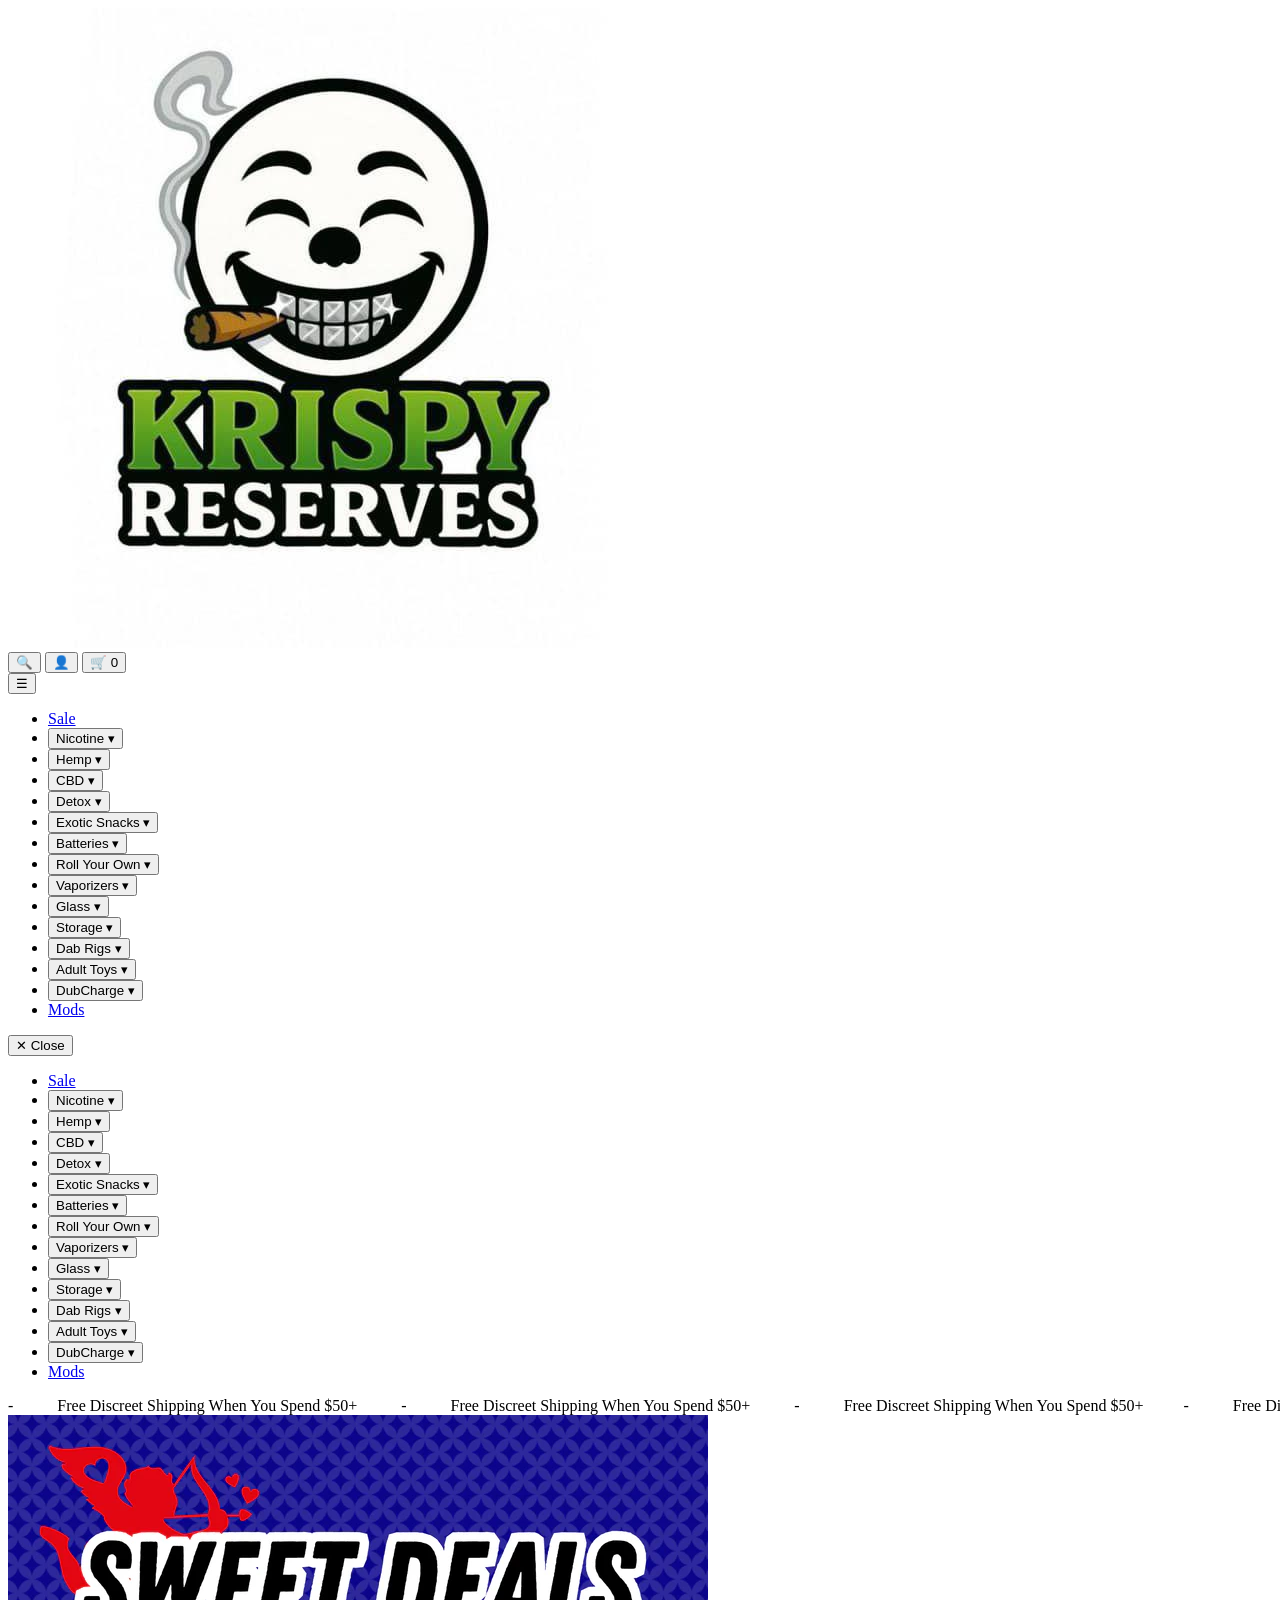
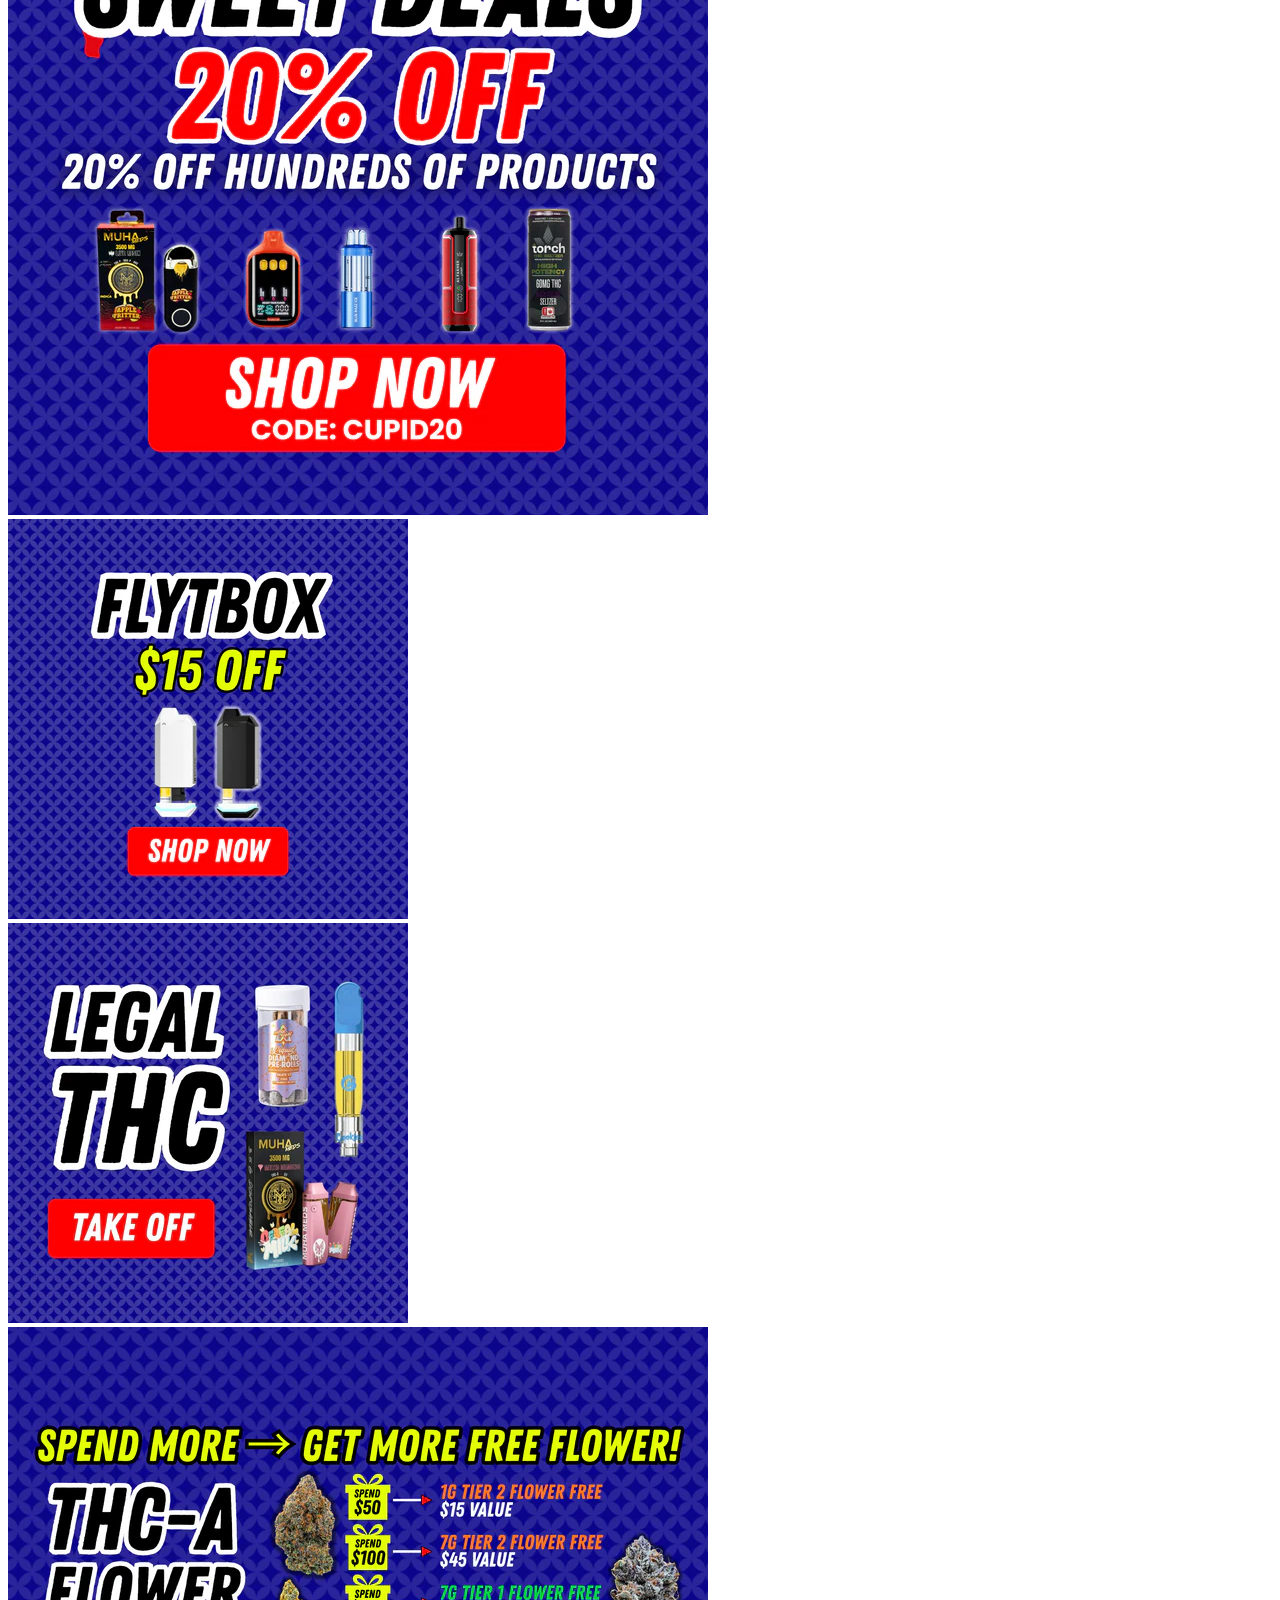
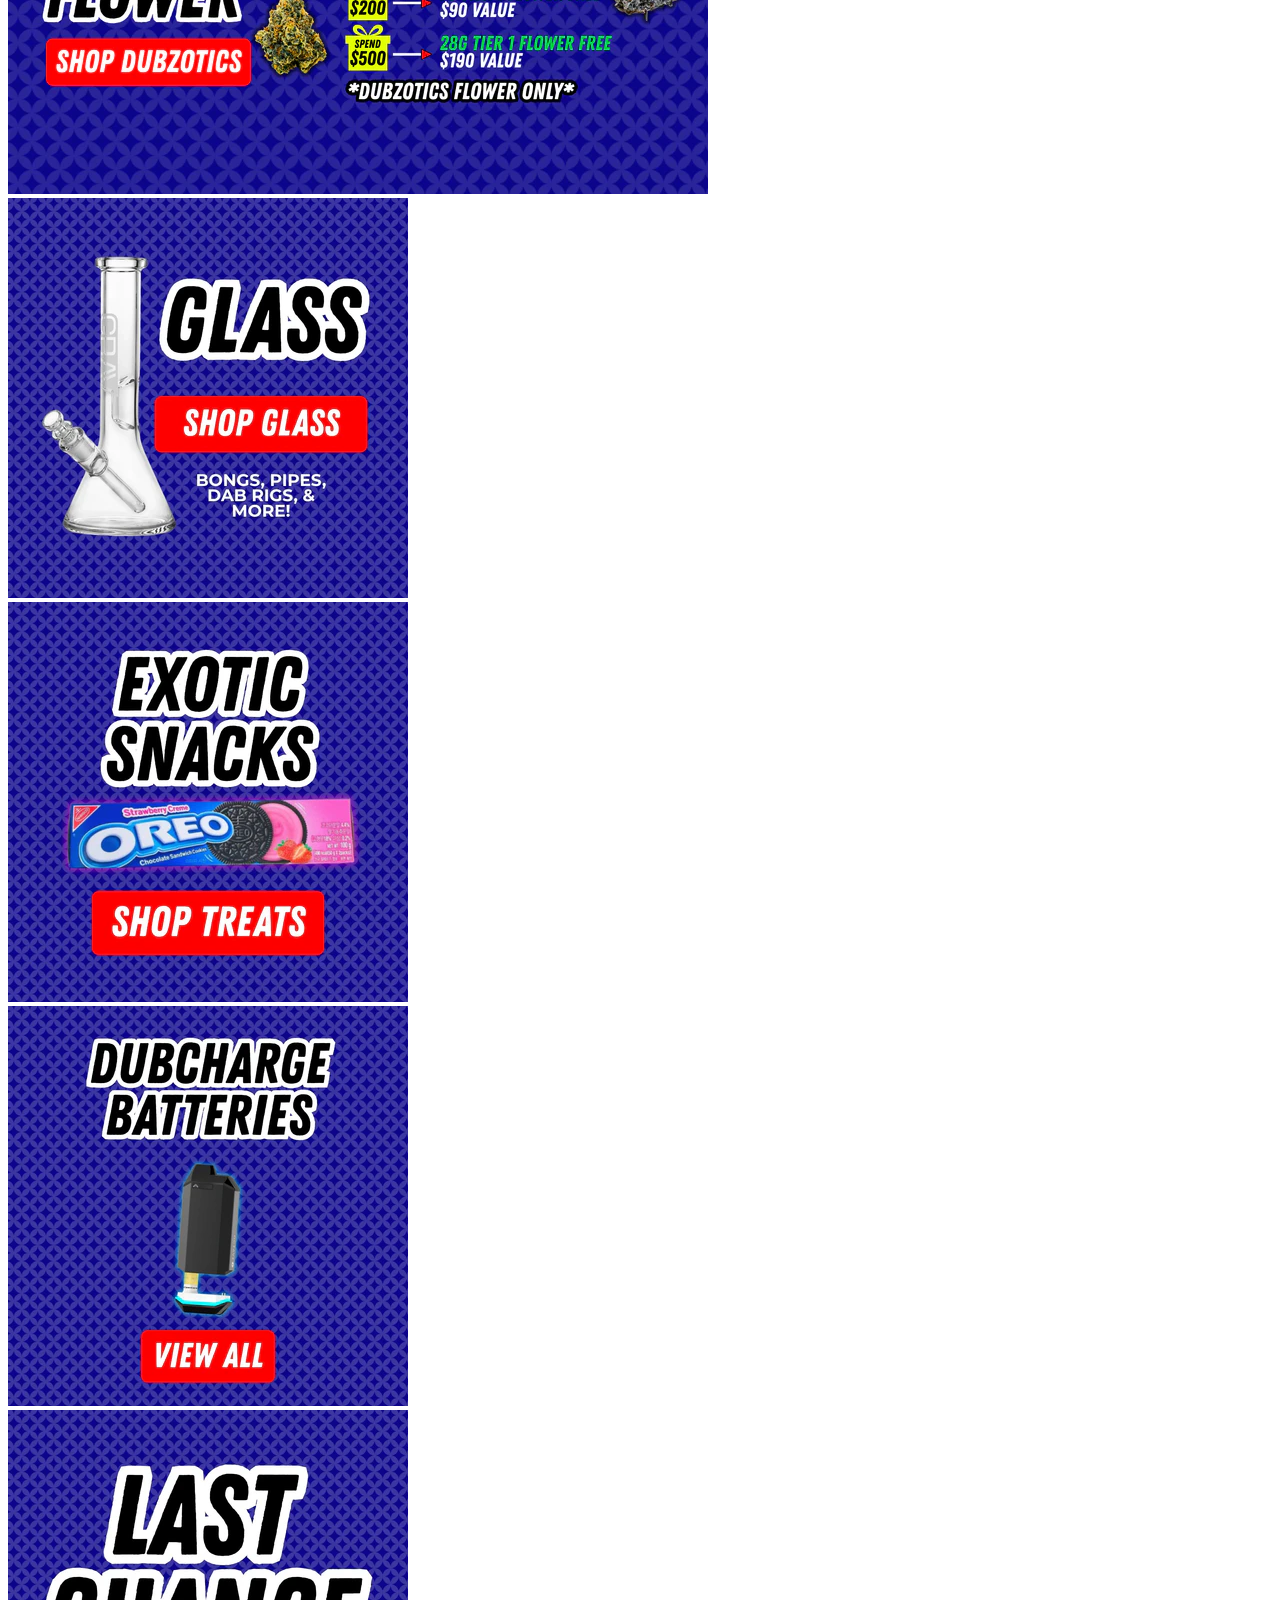
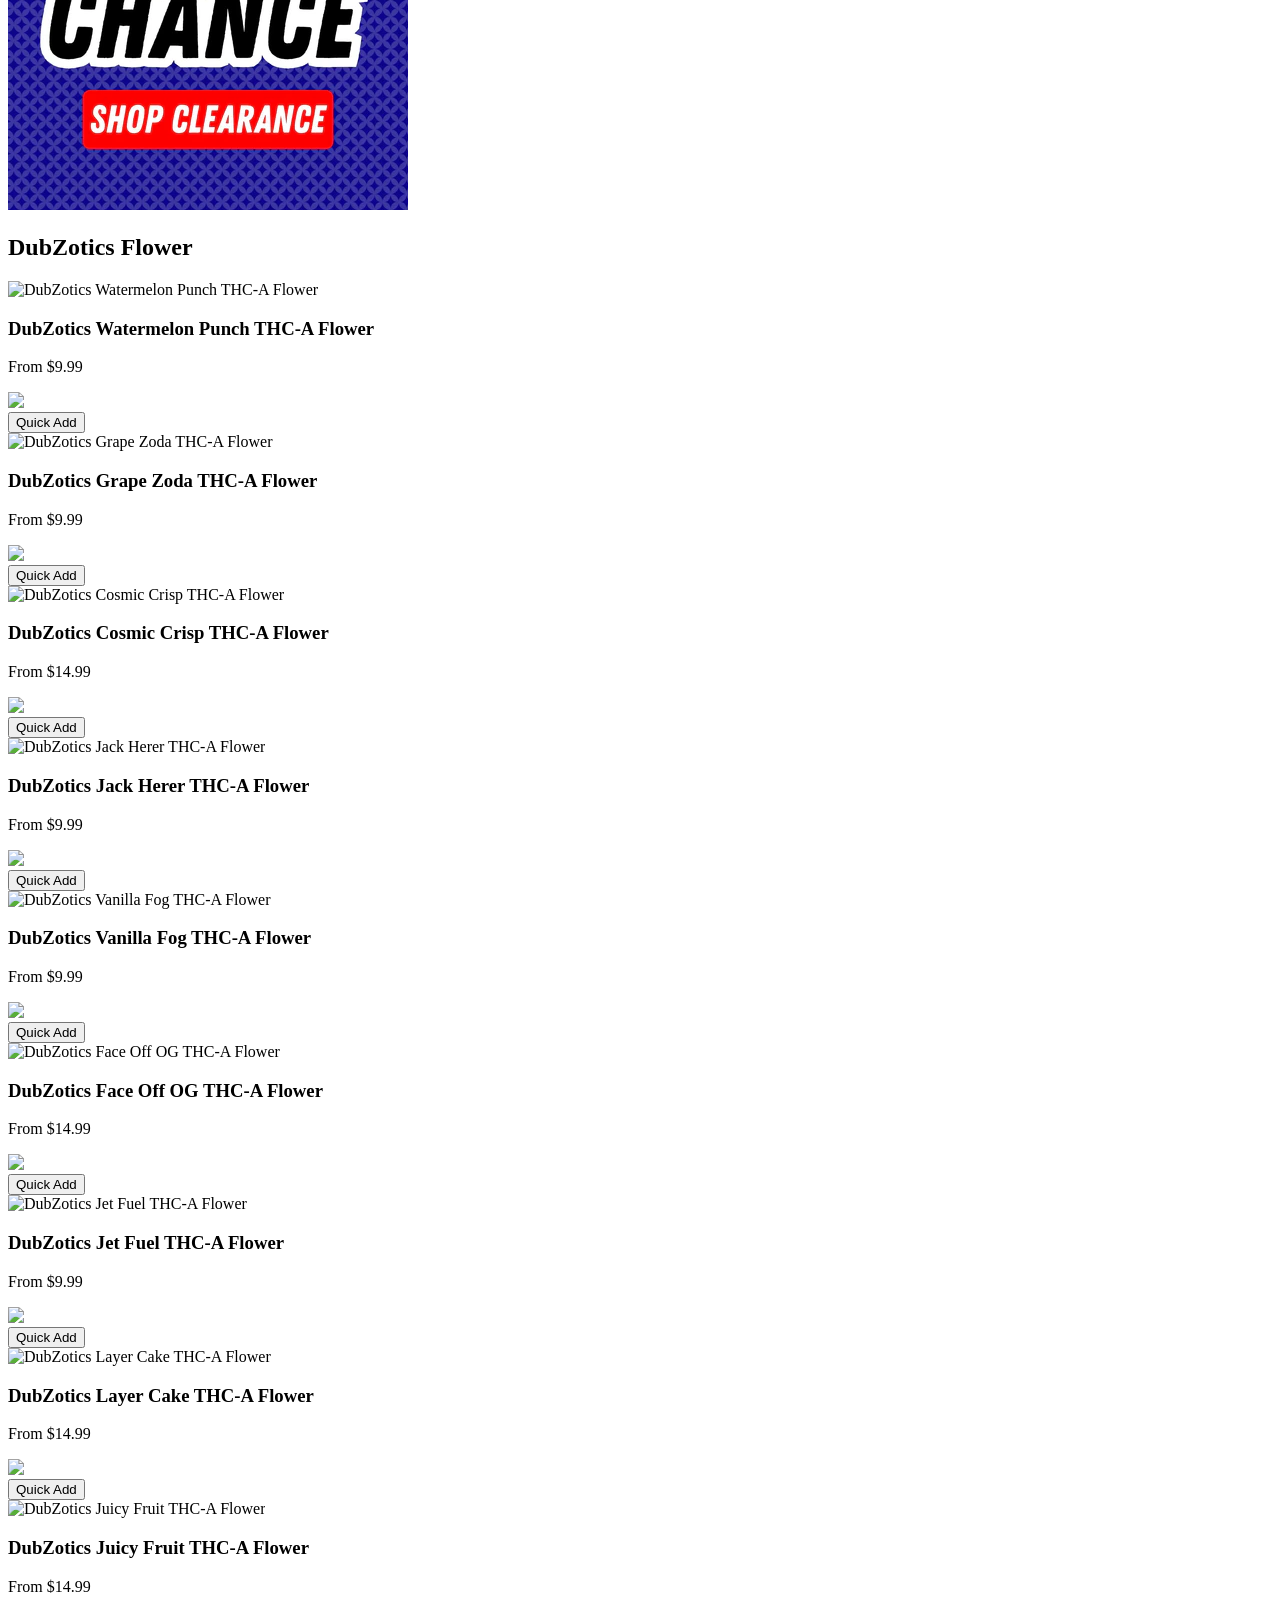
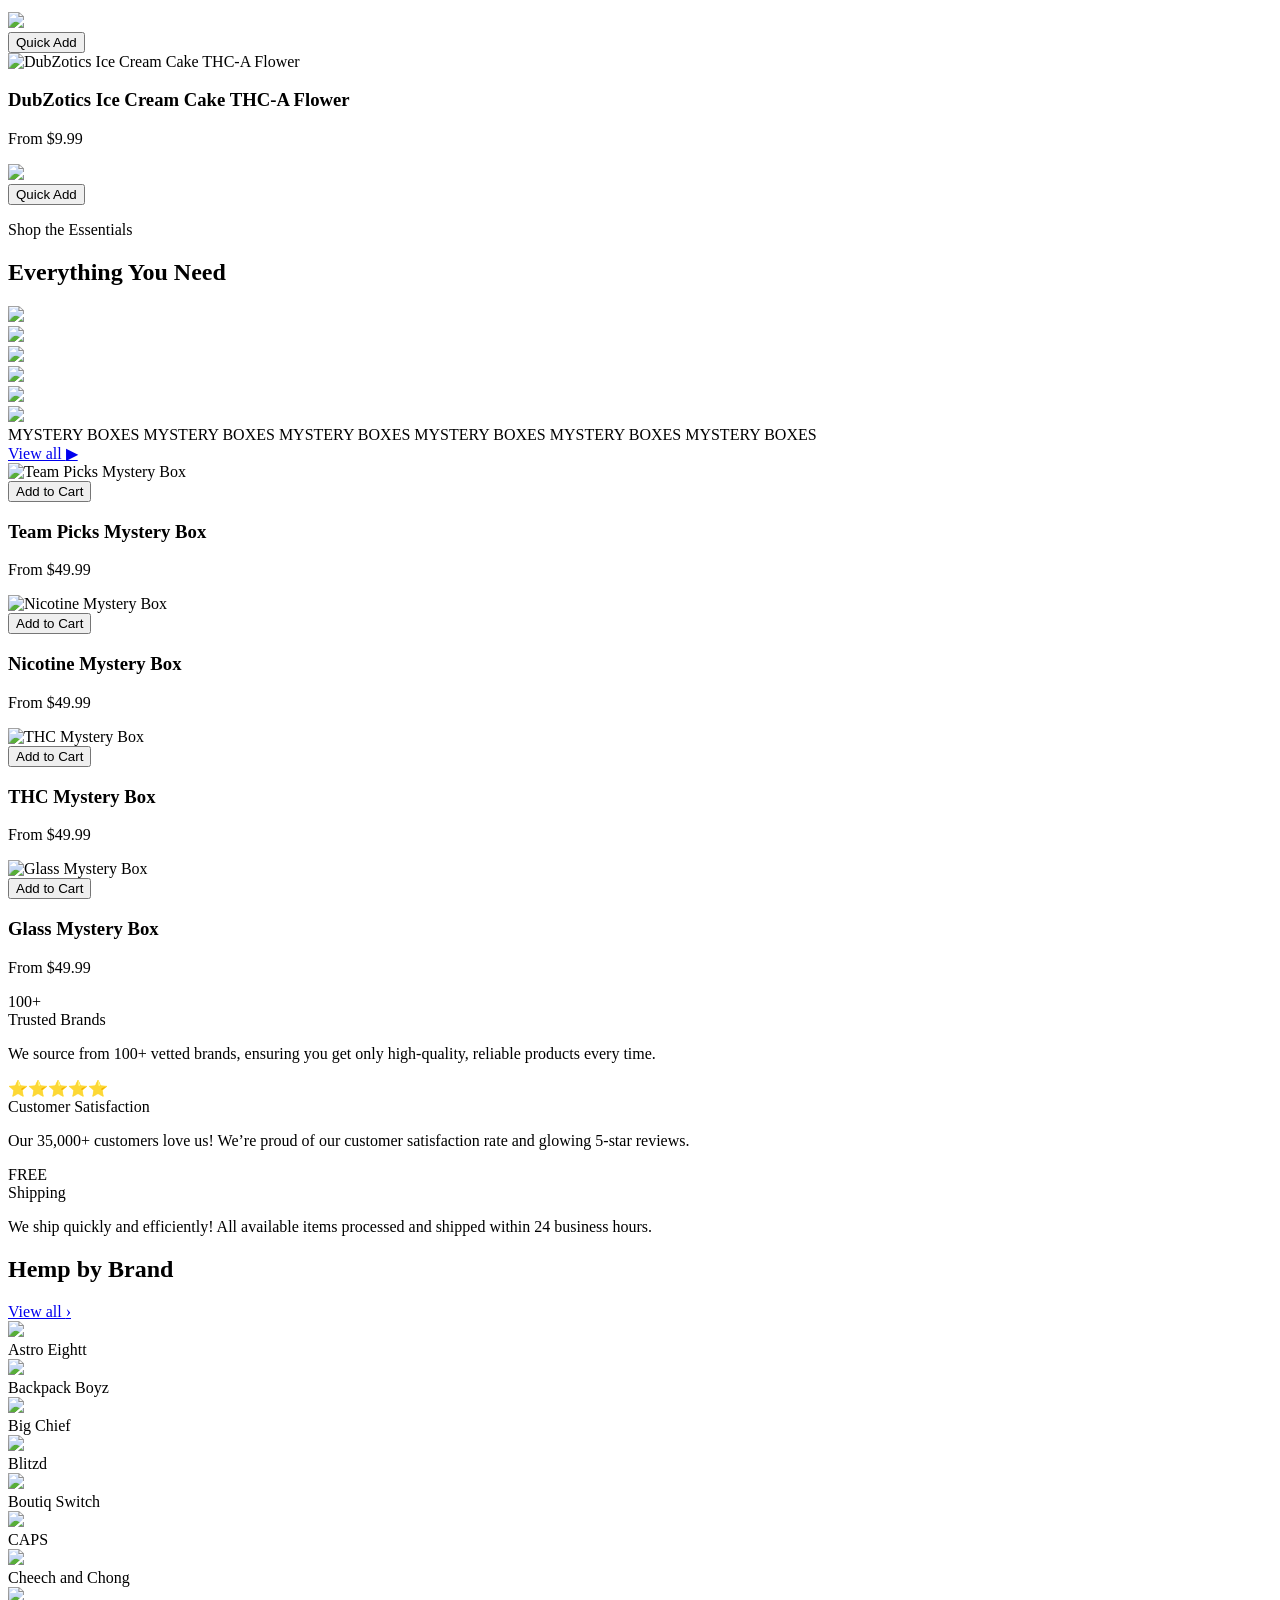
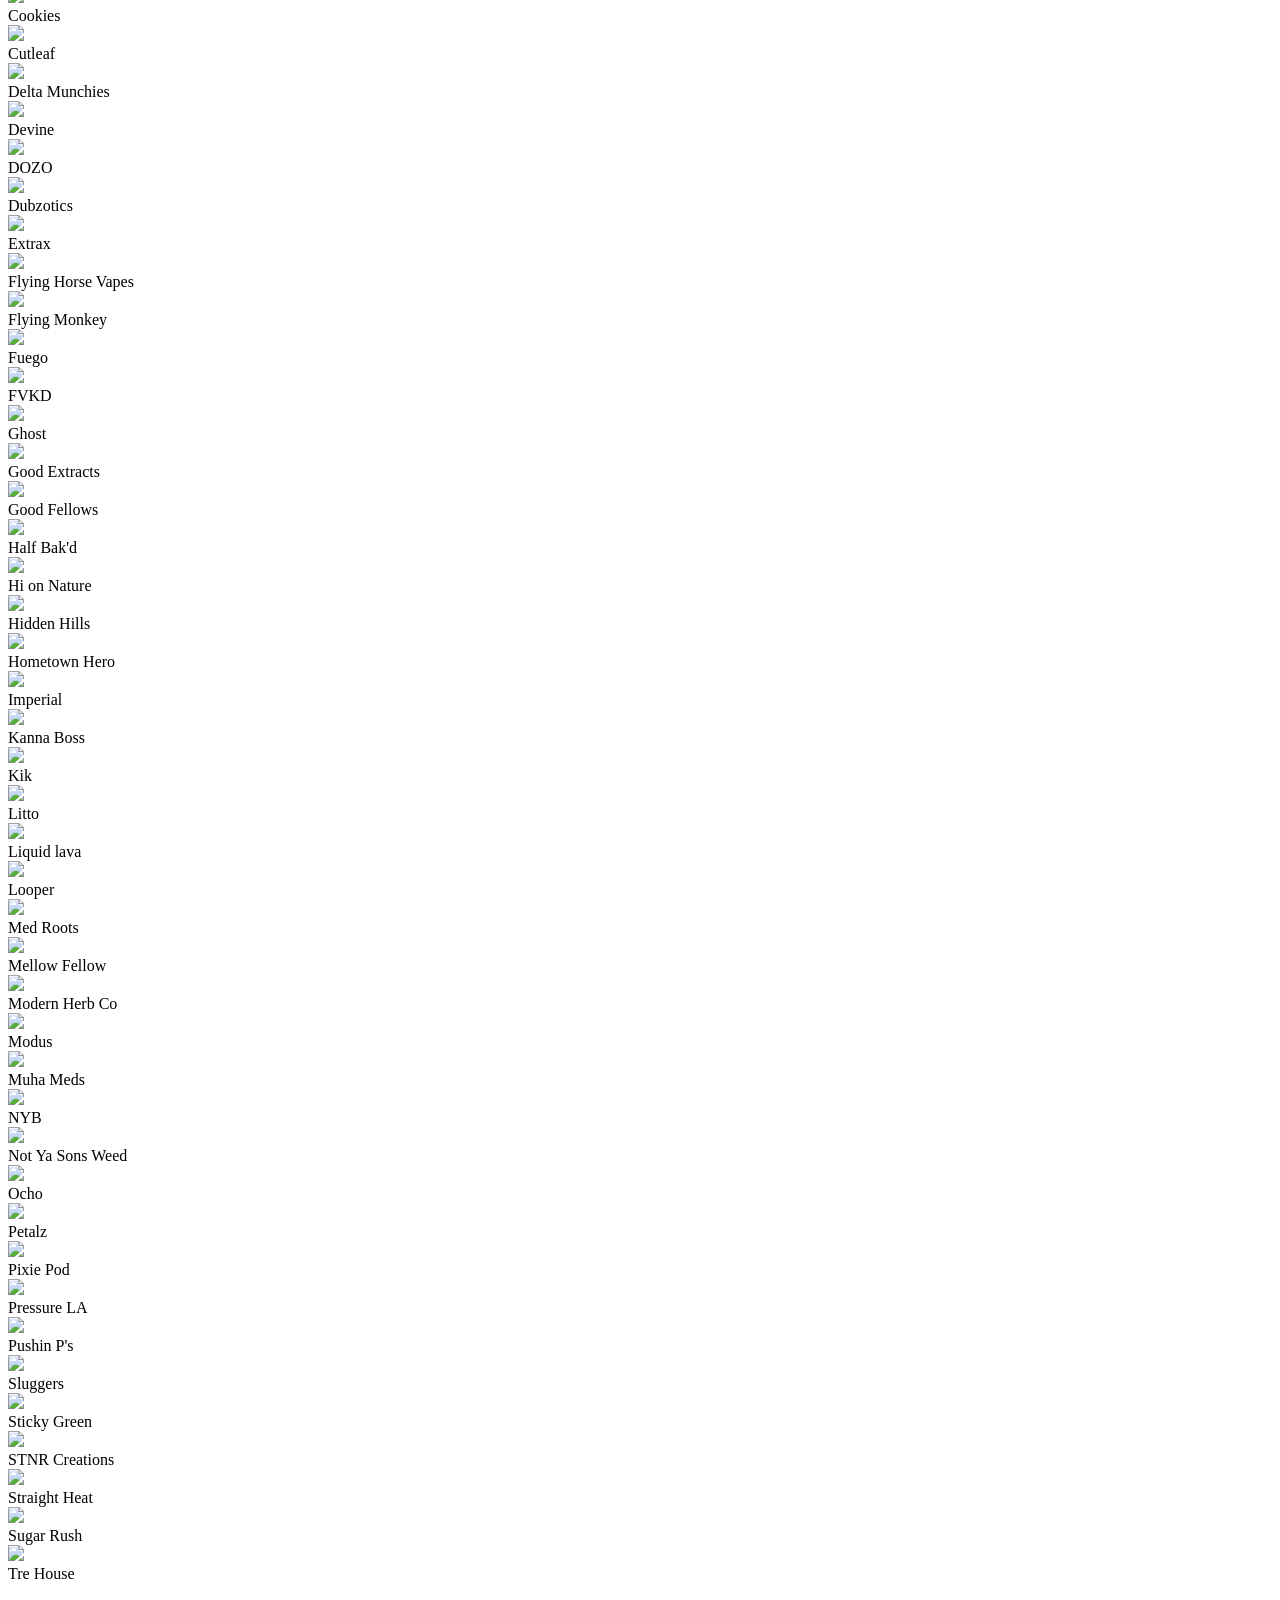
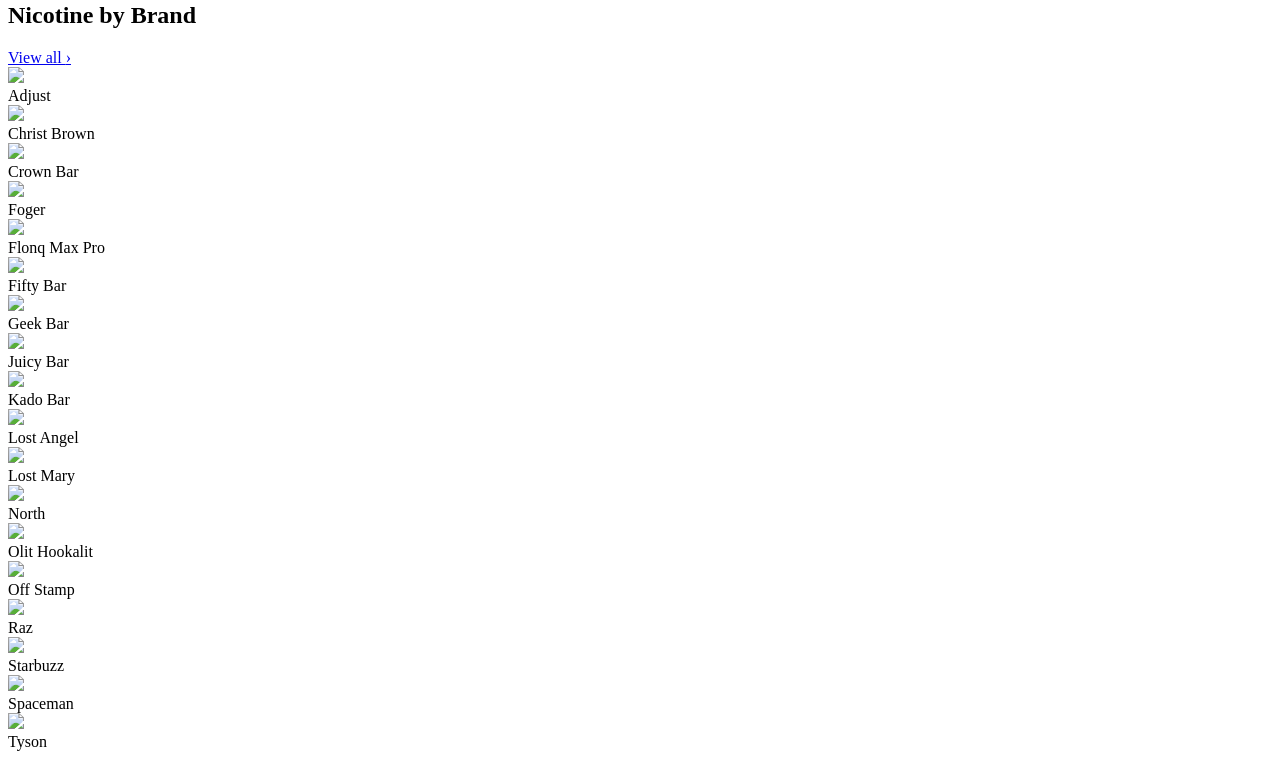
==== commit f9841616: "first commit" ====
--- a/index.html
+++ b/index.html
@@ -1666,204 +1666,7 @@
 
 
 
-<section class="bg-black text-white py-12 mt-16">
-  <div class="max-w-7xl mx-auto px-6 grid lg:grid-cols-2 gap-10">
-
-    <!-- LEFT SIDE -->
-    <div class="flex flex-col lg:flex-row gap-4 w-full">
-
-      <!-- Thumbnails -->
-      <!-- <div class="
-        order-2 lg:order-1
-        flex lg:flex-col
-        gap-3
-        h-auto lg:h-[520px]
-        overflow-x-auto lg:overflow-y-auto
-        overflow-y-hidden
-        pr-0 lg:pr-2
-        pb-2
-      "> -->
-
-      <div class="
-      order-2 lg:order-1
-      flex flex-row lg:flex-col  
-      gap-3
-      h-[120px] lg:h-[520px]  
-      overflow-x-auto lg:overflow-y-auto
-      pr-2 lg:pr-2
-      pb-2
-      scrollbar-thin scrollbar-thumb-gray-700
-    ">
-    
-
-
-        <!-- thumbs -->
-        <!-- IMPORTANT: keep thumb + data-name -->
-        
-        <img src="https://generalsmokeshops.com/cdn/shop/files/berrydreamy3.webp?v=1761850872&width=750"
-             class="thumb w-24 h-24 lg:w-20 lg:h-24 object-cover rounded cursor-pointer hover:opacity-80 flex-shrink-0"
-             data-name="Berry Dream - Indica">
-
-        <img src="https://generalsmokeshops.com/cdn/shop/files/bluedream3.webp?v=1761850872&width=750"
-             class="thumb w-24 h-24 lg:w-20 lg:h-24 object-cover rounded cursor-pointer hover:opacity-80 flex-shrink-0"
-             data-name="Blue Dream - Sativa">
-
-        <img src="https://generalsmokeshops.com/cdn/shop/files/60181250-48B5-4769-A97E-A0C461CC3395.webp?v=1761850872&width=750"
-             class="thumb w-24 h-24 lg:w-20 lg:h-24 object-cover rounded cursor-pointer hover:opacity-80 flex-shrink-0"
-             data-name="Cactus Cool - Sativa-Hybrid">
-
-        <img src="https://generalsmokeshops.com/cdn/shop/files/cherrybomb3.webp?v=1761850872&width=750"
-             class="thumb w-24 h-24 lg:w-20 lg:h-24 object-cover rounded cursor-pointer hover:opacity-80 flex-shrink-0"
-             data-name="Cherry Bomb - Sativa">
-
-        <img src="https://generalsmokeshops.com/cdn/shop/files/gonebananas3.webp?v=1761850872&width=750"
-             class="thumb w-24 h-24 lg:w-20 lg:h-24 object-cover rounded cursor-pointer hover:opacity-80 flex-shrink-0"
-             data-name="Gone Bananas - Sativa-Hybrid">
-
-        <img src="https://generalsmokeshops.com/cdn/shop/files/8B8FA62C-6FC4-4623-B6DB-5C02A4BF968C.webp?v=1761850872&width=750"
-             class="thumb w-24 h-24 lg:w-20 lg:h-24 object-cover rounded cursor-pointer hover:opacity-80 flex-shrink-0"
-             data-name="Grandaddy Purp - Indica">
-
-        <img src="https://generalsmokeshops.com/cdn/shop/files/C6D95873-2401-4EF6-9083-CE4879CEC5ED.webp?v=1761850872&width=750"
-             class="thumb w-24 h-24 lg:w-20 lg:h-24 object-cover rounded cursor-pointer hover:opacity-80 flex-shrink-0"
-             data-name="Havana Colada - Indica-Hybrid">
-
-        <img src="https://generalsmokeshops.com/cdn/shop/files/kiwispikedpunch3.webp?v=1761850872&width=750"
-             class="thumb w-24 h-24 lg:w-20 lg:h-24 object-cover rounded cursor-pointer hover:opacity-80 flex-shrink-0"
-             data-name="Hot Girl Summer - Sativa">
-
-        <img src="https://generalsmokeshops.com/cdn/shop/files/mangoguava3.webp?v=1761850872&width=750"
-             class="thumb w-24 h-24 lg:w-20 lg:h-24 object-cover rounded cursor-pointer hover:opacity-80 flex-shrink-0"
-             data-name="Kiwi Spiked Punch - Indica-Hybrid">
-
-        <img src="https://generalsmokeshops.com/cdn/shop/files/sourapplesoda3.webp?v=1761850872&width=750"
-             class="thumb w-24 h-24 lg:w-20 lg:h-24 object-cover rounded cursor-pointer hover:opacity-80 flex-shrink-0"
-             data-name="Mango x Guava - Indica">
-
-      </div>
-
-      <!-- Main image -->
-      <div class="order-1 lg:order-2 flex-1">
-        <img id="mainImage"
-             src="https://generalsmokeshops.com/cdn/shop/files/berrydreamy3.webp?v=1761850872&width=750"
-             class="w-full h-auto max-h-[70vh] object-cover rounded-xl">
-      </div>
-
-    </div>
-
-    <!-- RIGHT SIDE -->
-    <div class="flex flex-col gap-6">
-
-      <div class="flex justify-between items-start">
-        <h2 class="text-3xl font-bold">Turn THCA Disposable 2g</h2>
-        <div class="flex items-center gap-1 text-lg">
-          <span>5.0</span>
-          <span class="text-yellow-400">★</span>
-        </div>
-      </div>
-
-      <div class="text-2xl font-semibold">$39.99</div>
-
-      <div class="text-gray-300">
-        Strain: <span id="strainText" class="text-white">Berry Dream - Indica</span>
-      </div>
-
-      <!-- Select -->
-      <div>
-        <label class="block mb-2 text-sm text-gray-400">Choose option</label>
-        <select id="variantSelect"
-          class="w-full bg-gray-900 border border-gray-700 rounded-lg p-3">
-
-          <option>Berry Dream - Indica</option>
-          <option>Blue Dream - Sativa</option>
-          <option>Cactus Cool - Sativa-Hybrid</option>
-          <option>Cherry Bomb - Sativa</option>
-          <option>Gone Bananas - Sativa-Hybrid</option>
-          <option>Grandaddy Purp - Indica</option>
-          <option>Havana Colada - Indica-Hybrid</option>
-          <option>Hot Girl Summer - Sativa</option>
-          <option>Kiwi Spiked Punch - Indica-Hybrid</option>
-          <option>Mango x Guava - Indica</option>
-
-        </select>
-      </div>
-
-      <!-- Quantity -->
-      <div>
-        <p class="mb-2 text-sm text-gray-400">Quantity:</p>
-        <div class="flex items-center border border-gray-700 rounded-lg w-40 overflow-hidden">
-          <button onclick="decQty()" class="px-4 py-2 bg-gray-900 hover:bg-gray-800">−</button>
-          <input id="qty" value="1" class="w-full text-center bg-black outline-none">
-          <button onclick="incQty()" class="px-4 py-2 bg-gray-900 hover:bg-gray-800">+</button>
-        </div>
-      </div>
-
-      <!-- Buttons -->
-      <div class="flex gap-4">
-        <button class="flex-1 bg-white text-black font-semibold py-3 rounded-lg hover:bg-gray-200 transition">
-          Add to cart
-        </button>
-
-        <button class="flex-1 bg-gray-900 border border-gray-700 py-3 rounded-lg hover:bg-gray-800 transition flex items-center justify-center">
-          Buy with
-          <span class="ml-1 font-bold text-lg">
-            <span style="color:#4285F4">G</span>
-          </span>
-          Pay
-        </button>
-      </div>
-
-      <a href="#" class="text-sm text-gray-400 underline hover:text-white text-right">
-        More payment options
-      </a>
-
-    </div>
-
-  </div>
-</section>
-
-<script>
-const mainImage = document.getElementById("mainImage");
-const thumbs = document.querySelectorAll(".thumb");
-const select = document.getElementById("variantSelect");
-const strainText = document.getElementById("strainText");
-
-/* click thumbnail */
-thumbs.forEach(img => {
-  img.addEventListener("click", () => {
-    mainImage.src = img.src;
-    select.value = img.dataset.name;
-    strainText.innerText = img.dataset.name;
-  });
-});
-
-/* select change */
-select.addEventListener("change", () => {
-  const name = select.value;
-  strainText.innerText = name;
-
-  thumbs.forEach(img => {
-    if (img.dataset.name === name) {
-      mainImage.src = img.src;
-    }
-  });
-});
-
-/* quantity */
-function incQty() {
-  const q = document.getElementById('qty');
-  q.value = parseInt(q.value) + 1;
-}
-
-function decQty() {
-  const q = document.getElementById('qty');
-  if (q.value > 1) q.value = parseInt(q.value) - 1;
-}
-</script>
-
   
-  
-
 
 </body>
 </html>
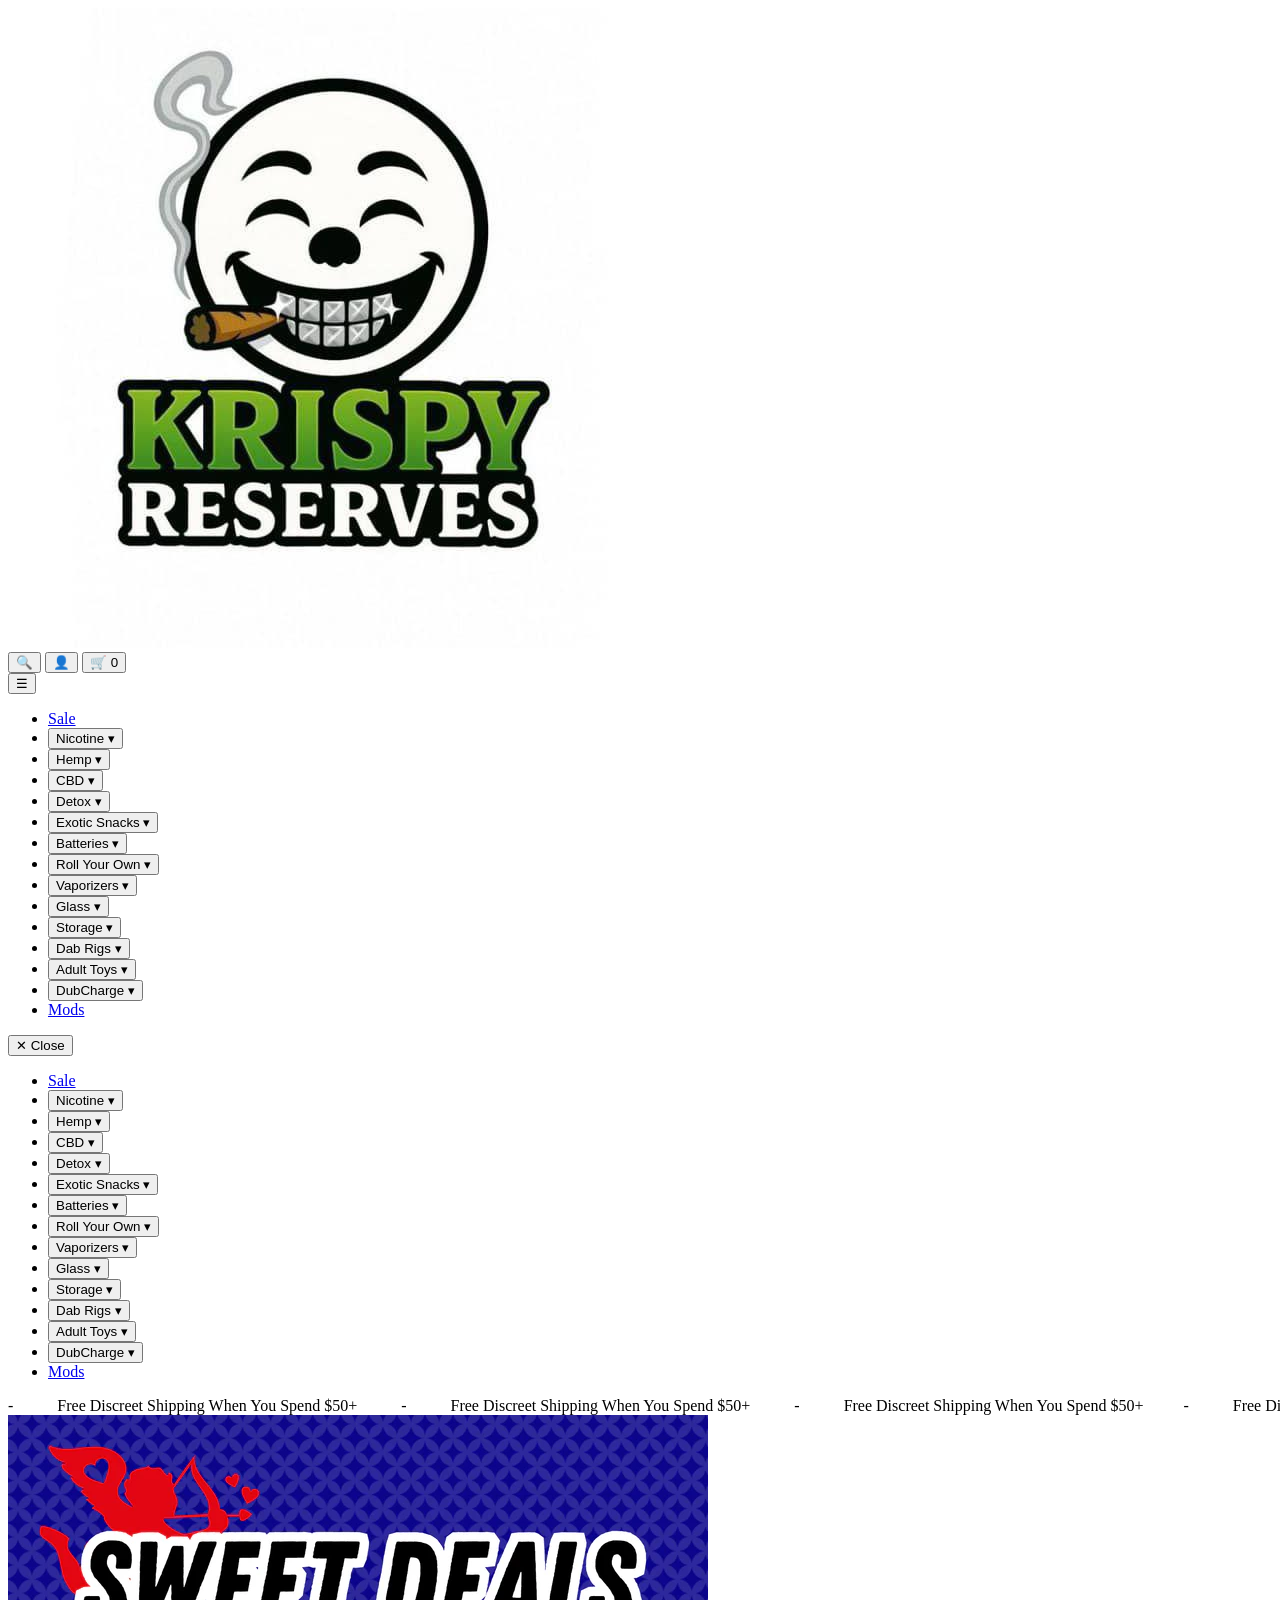
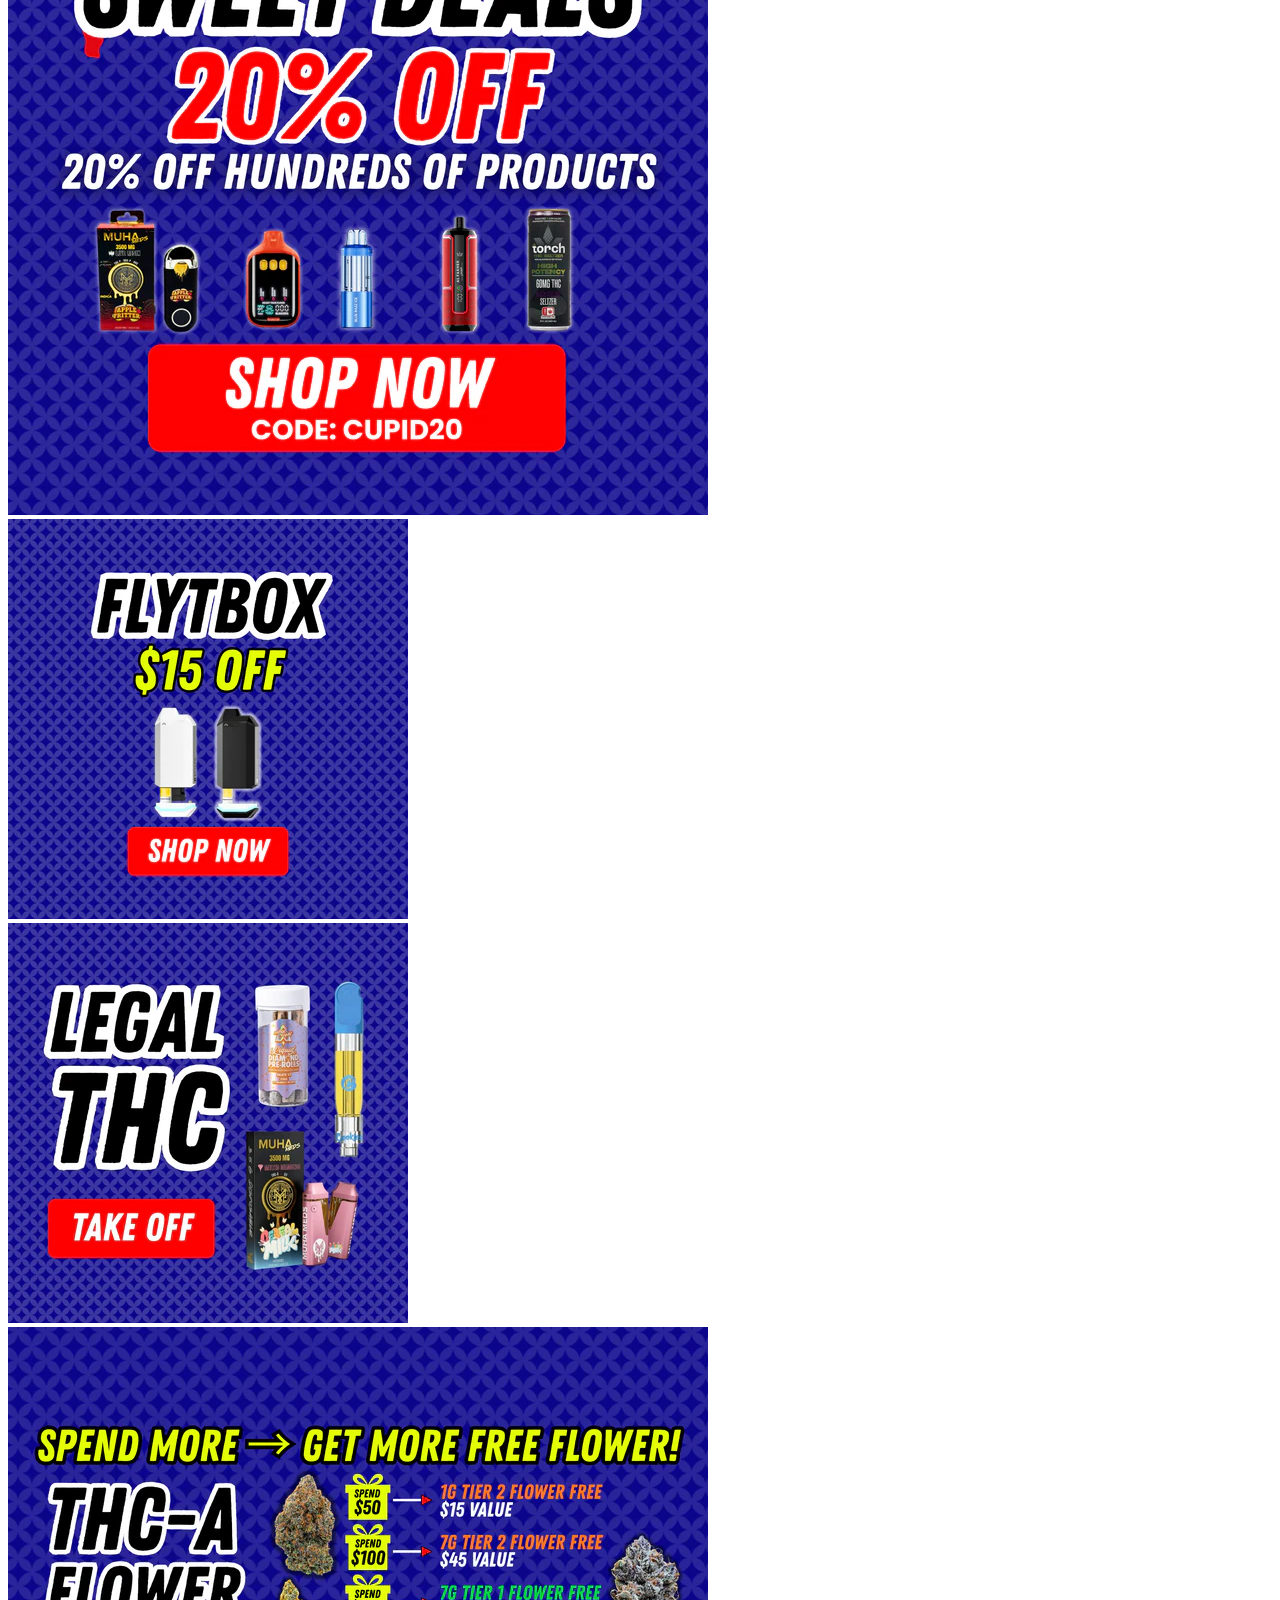
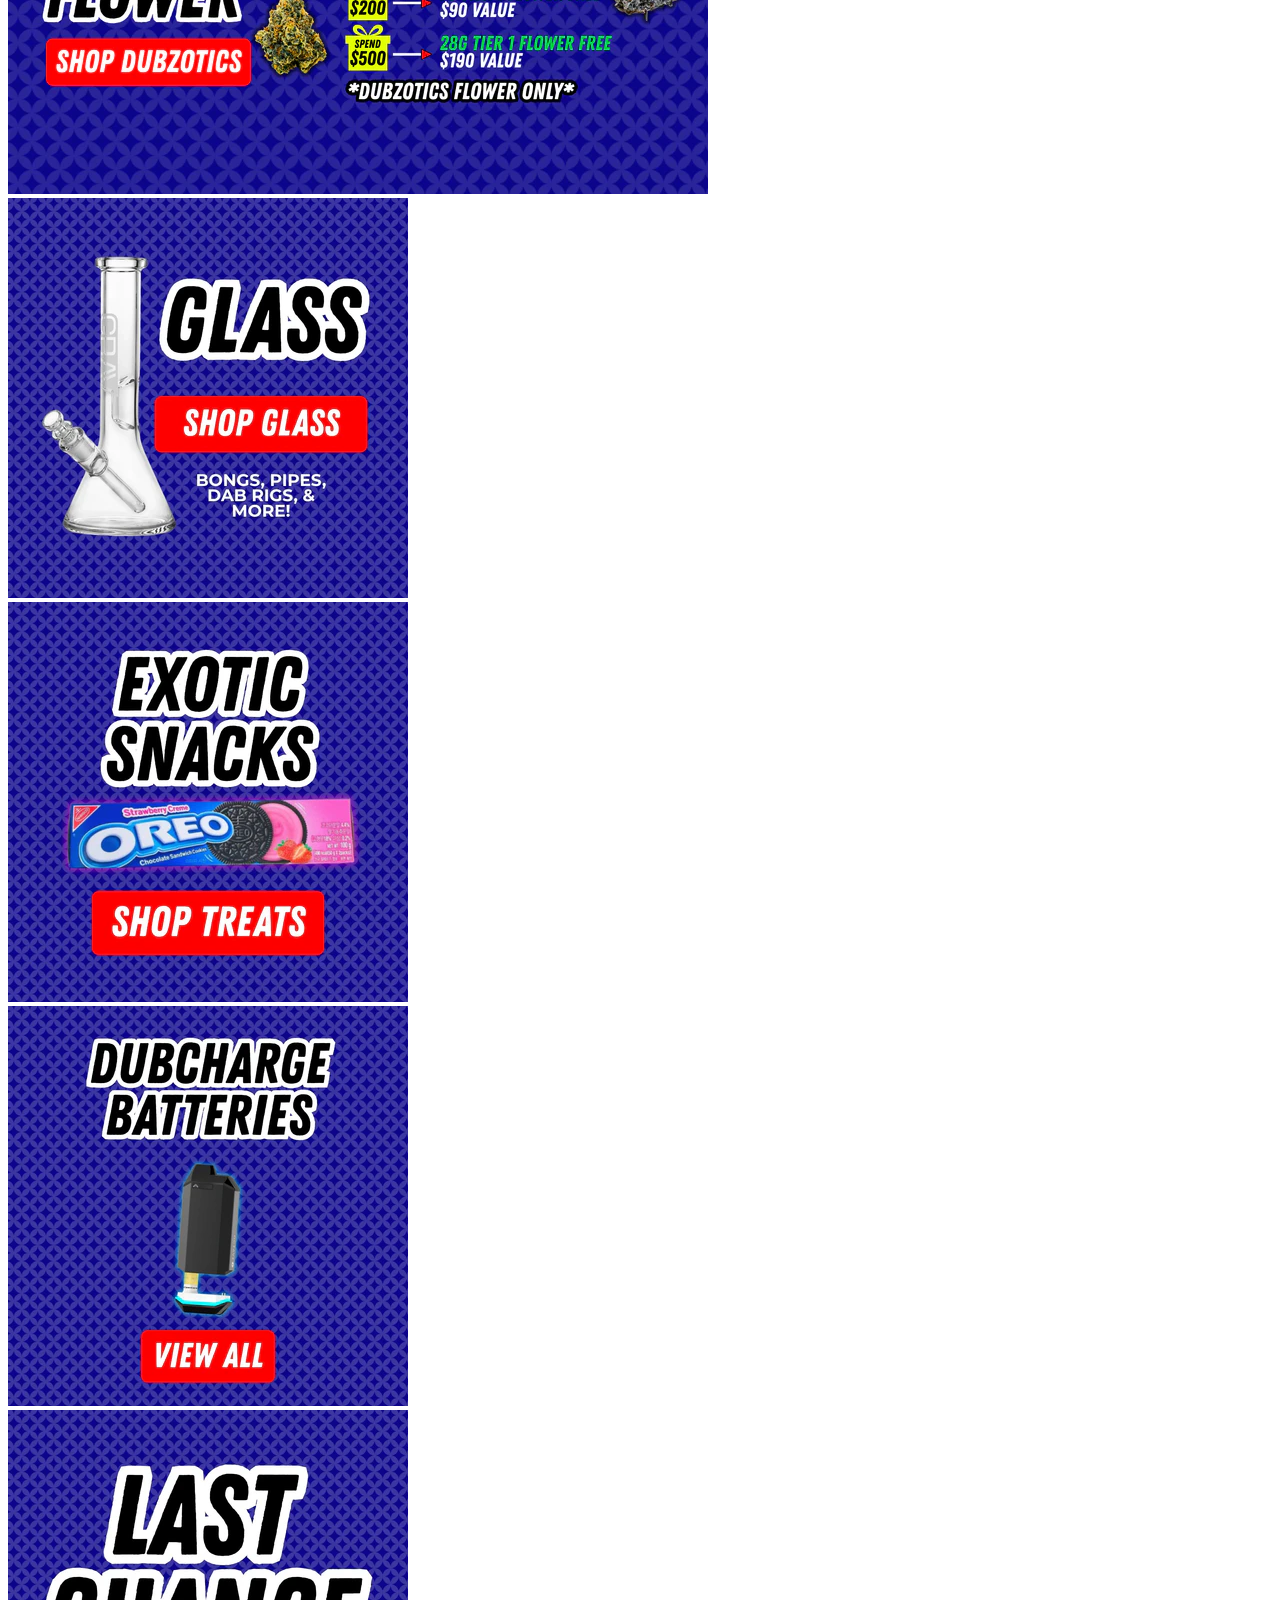
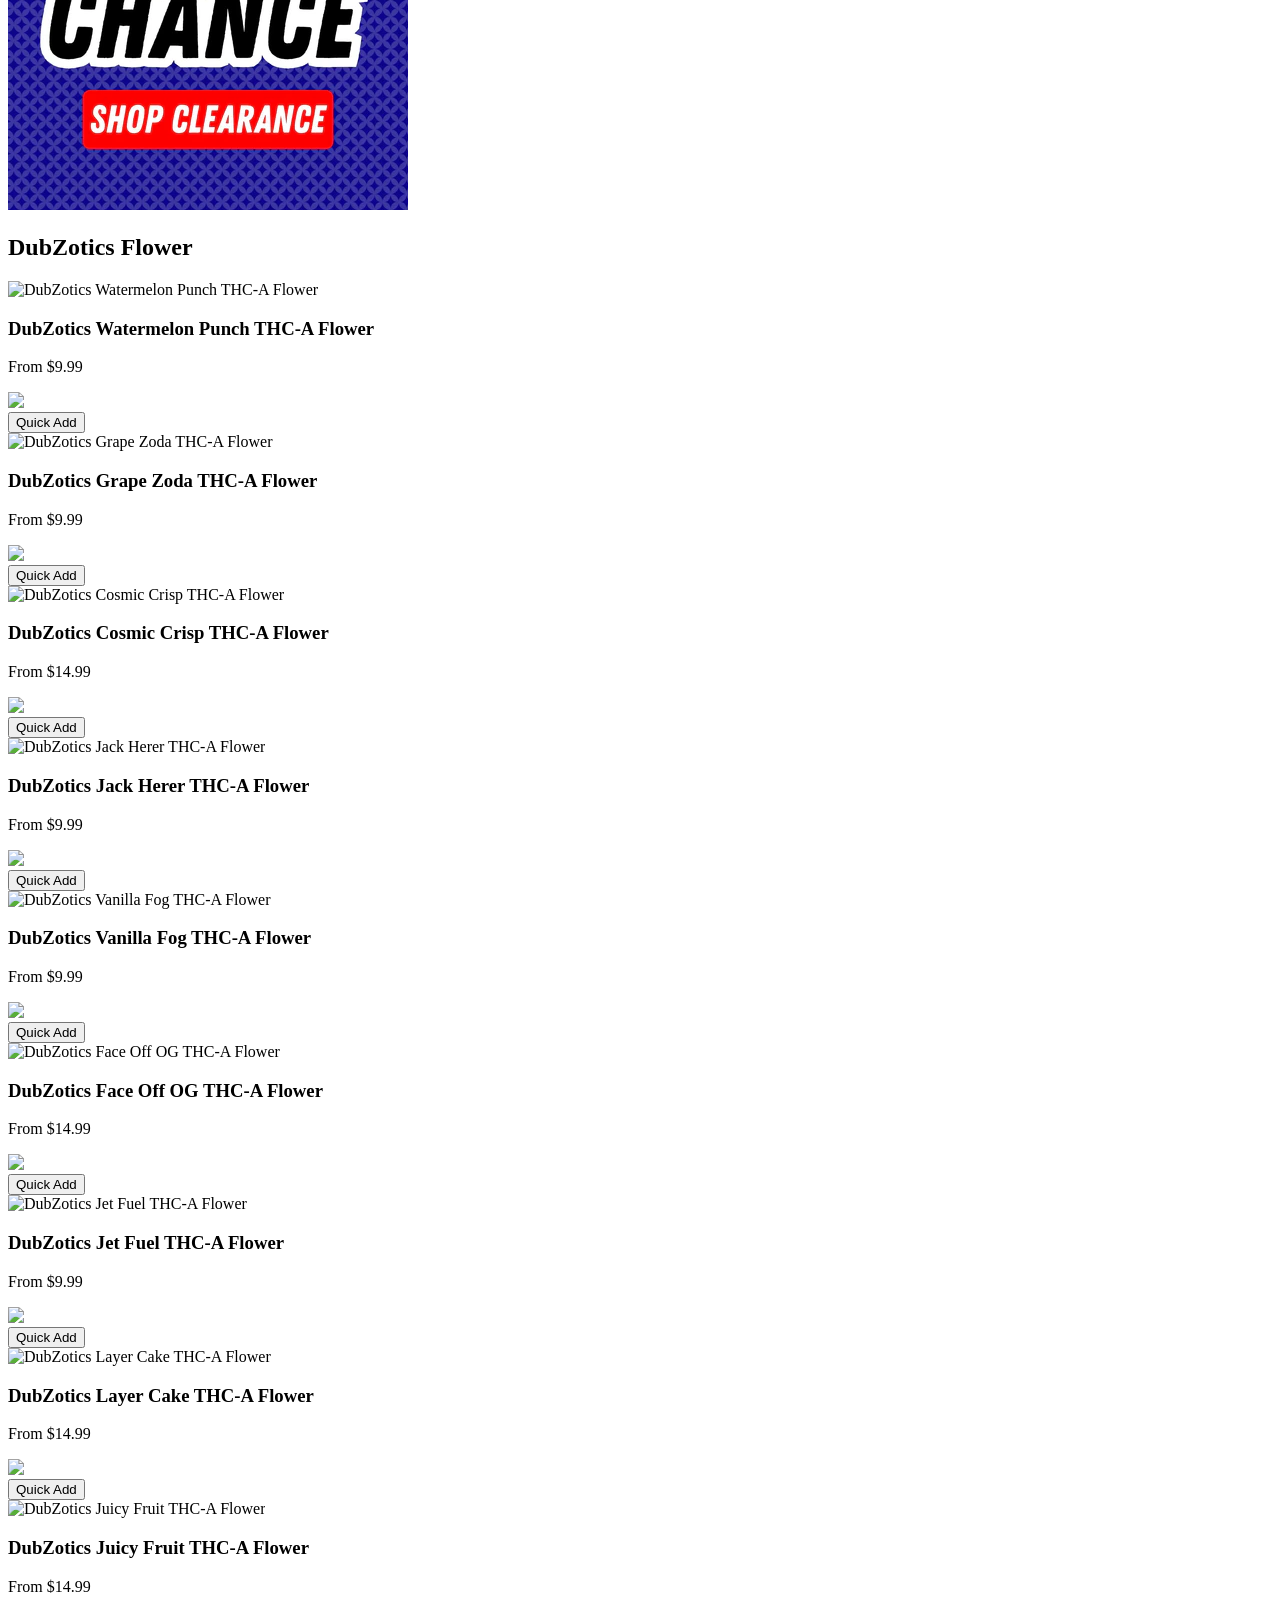
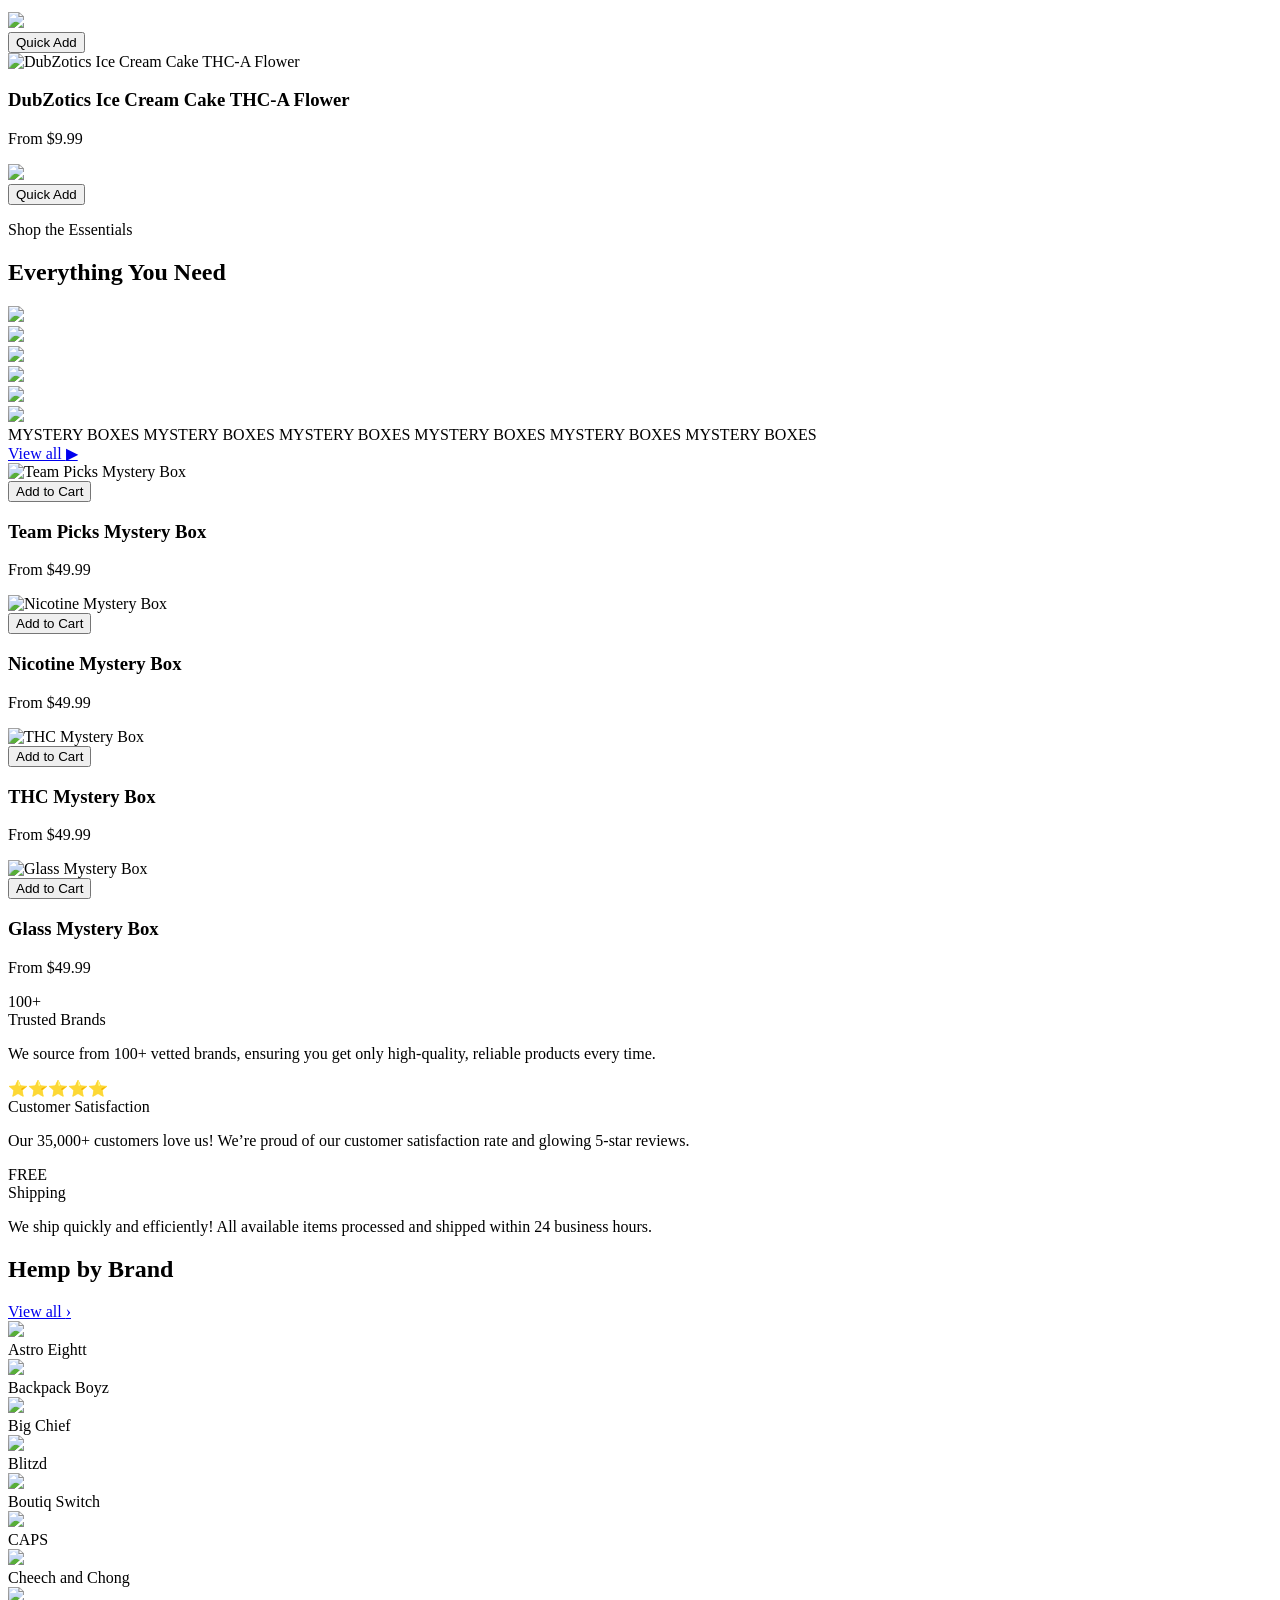
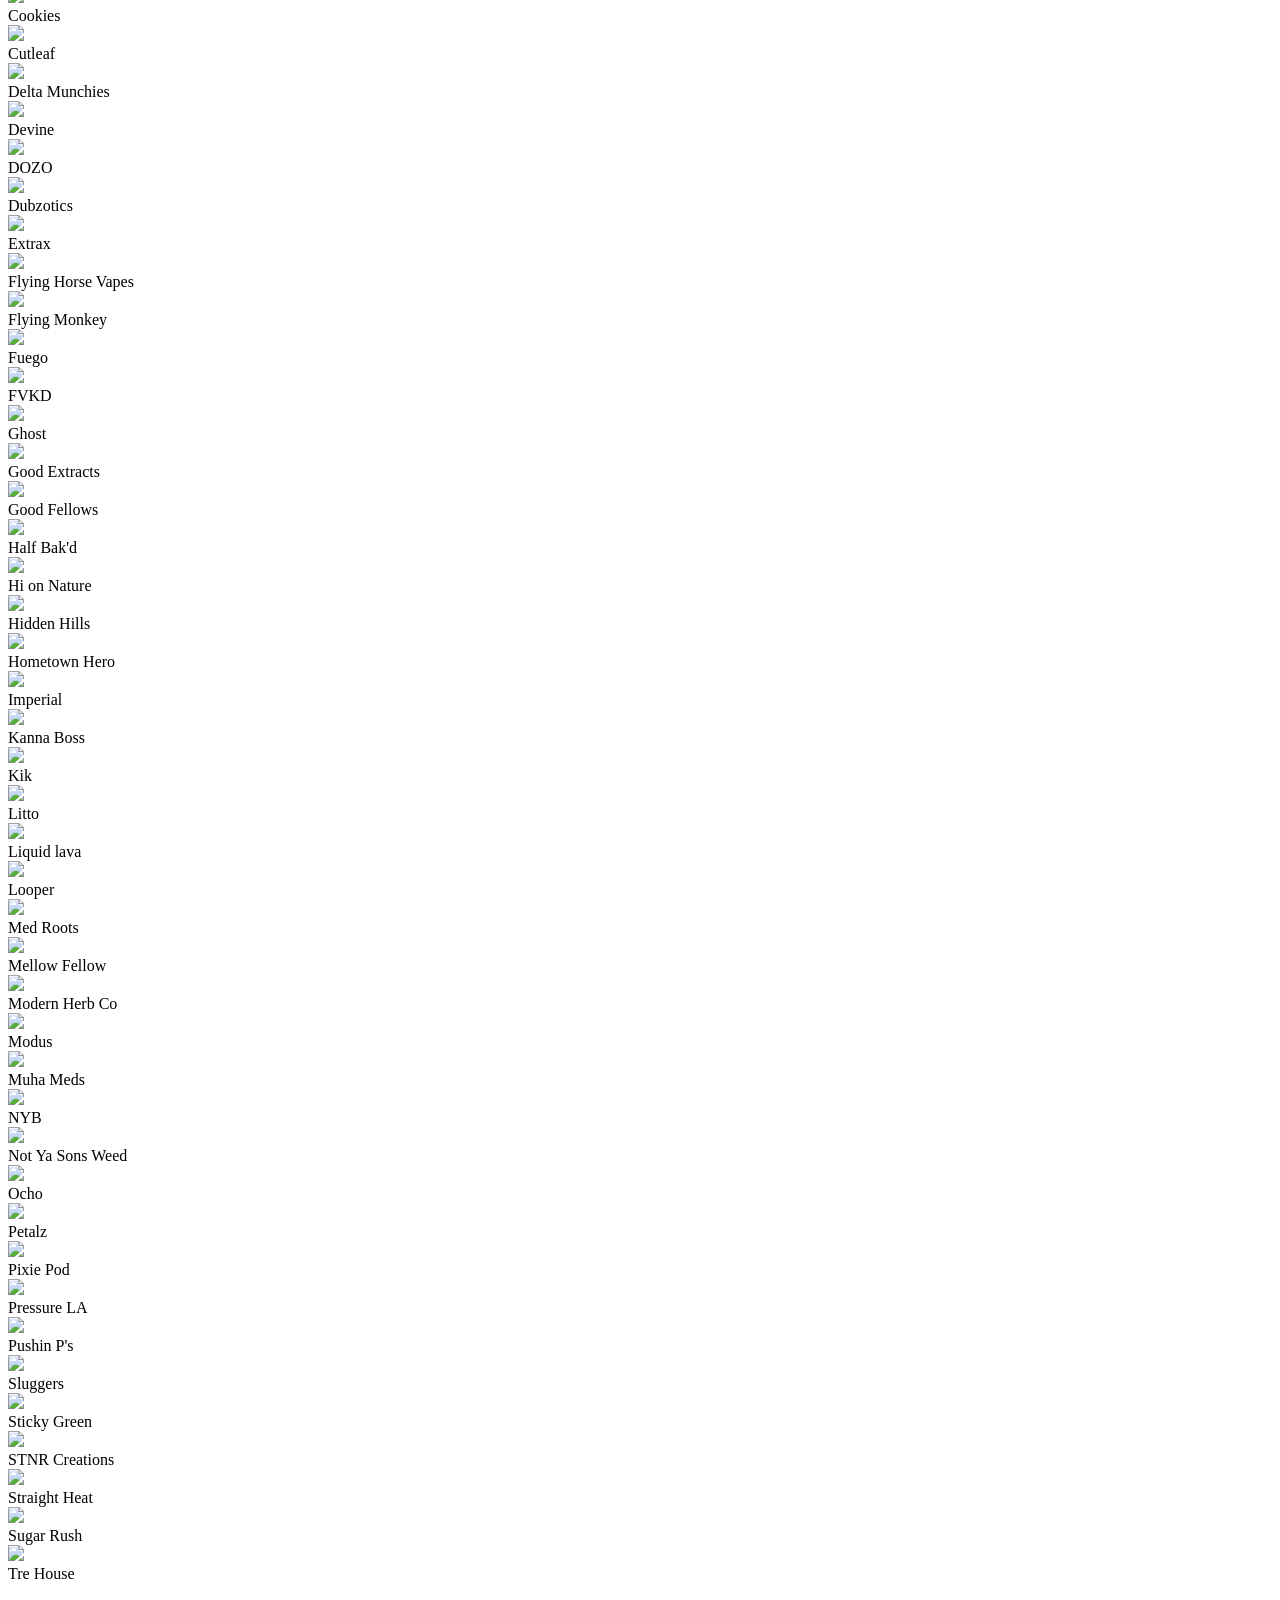
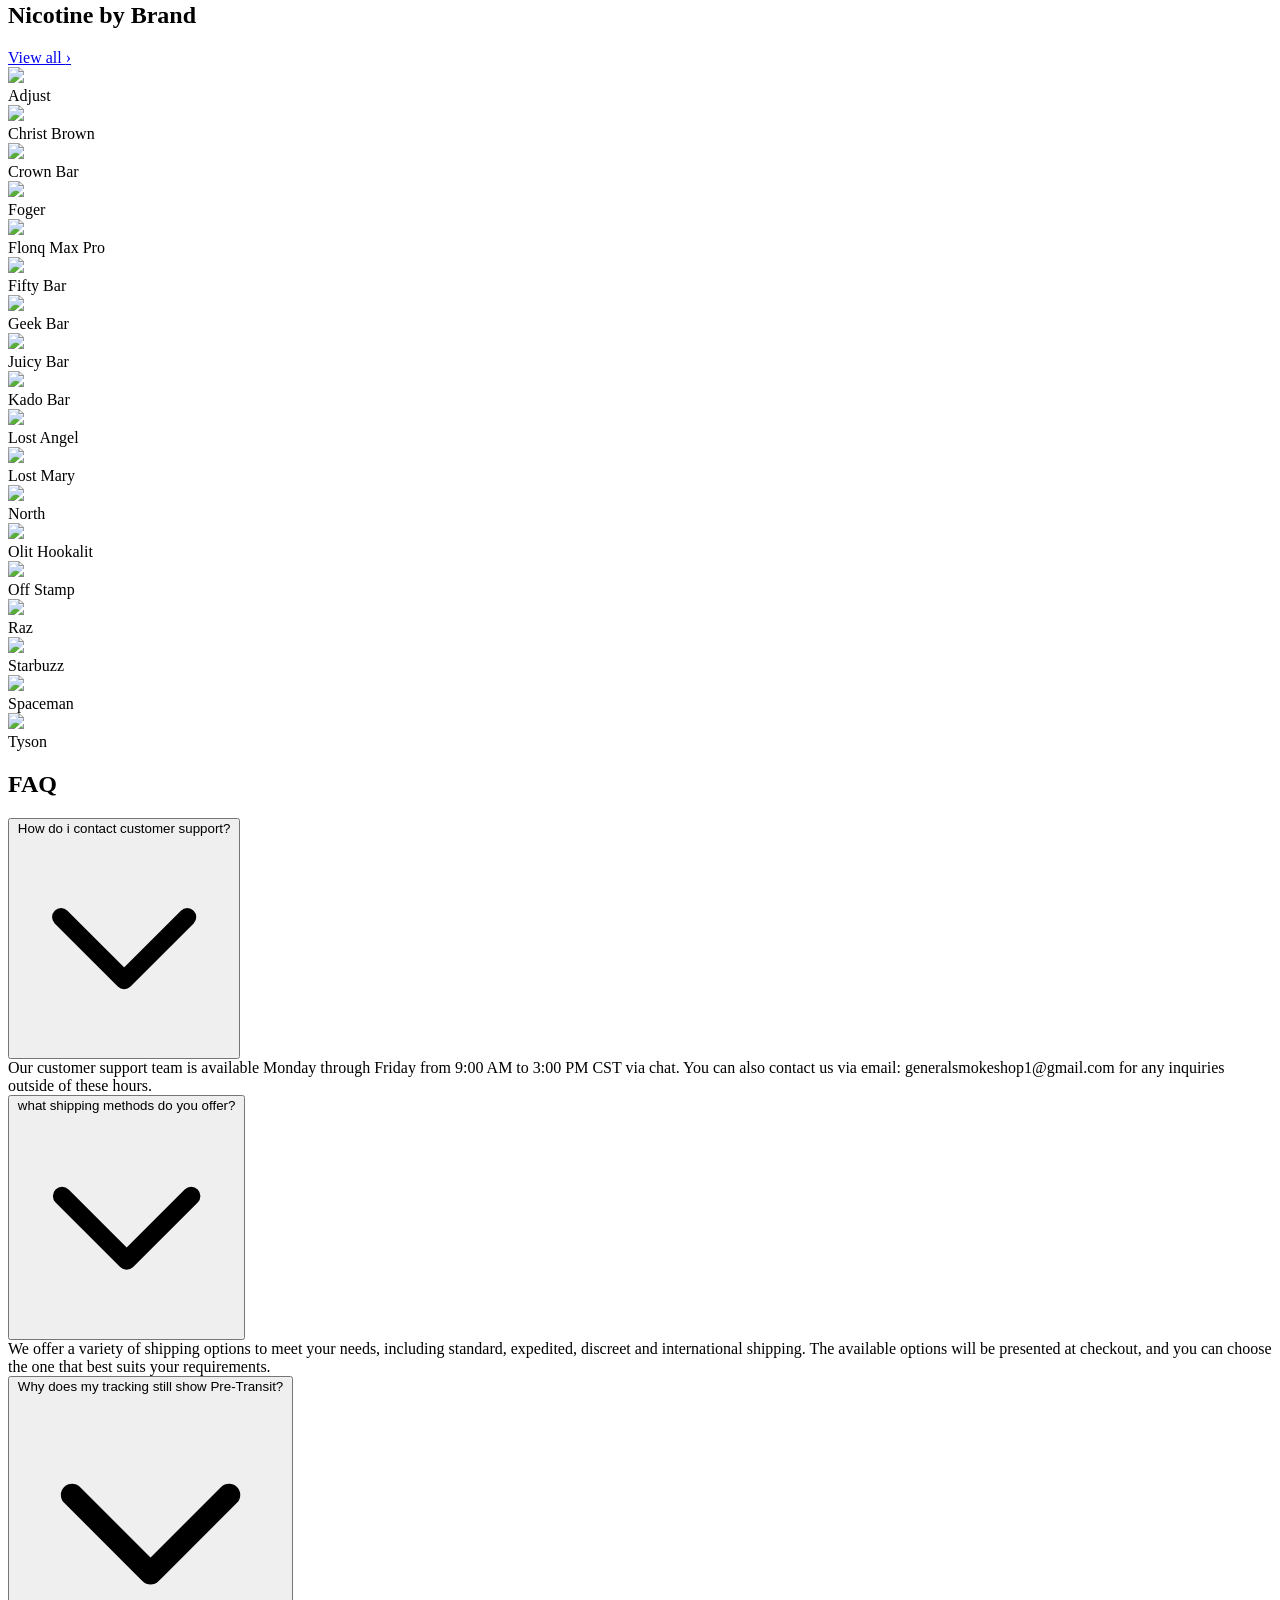
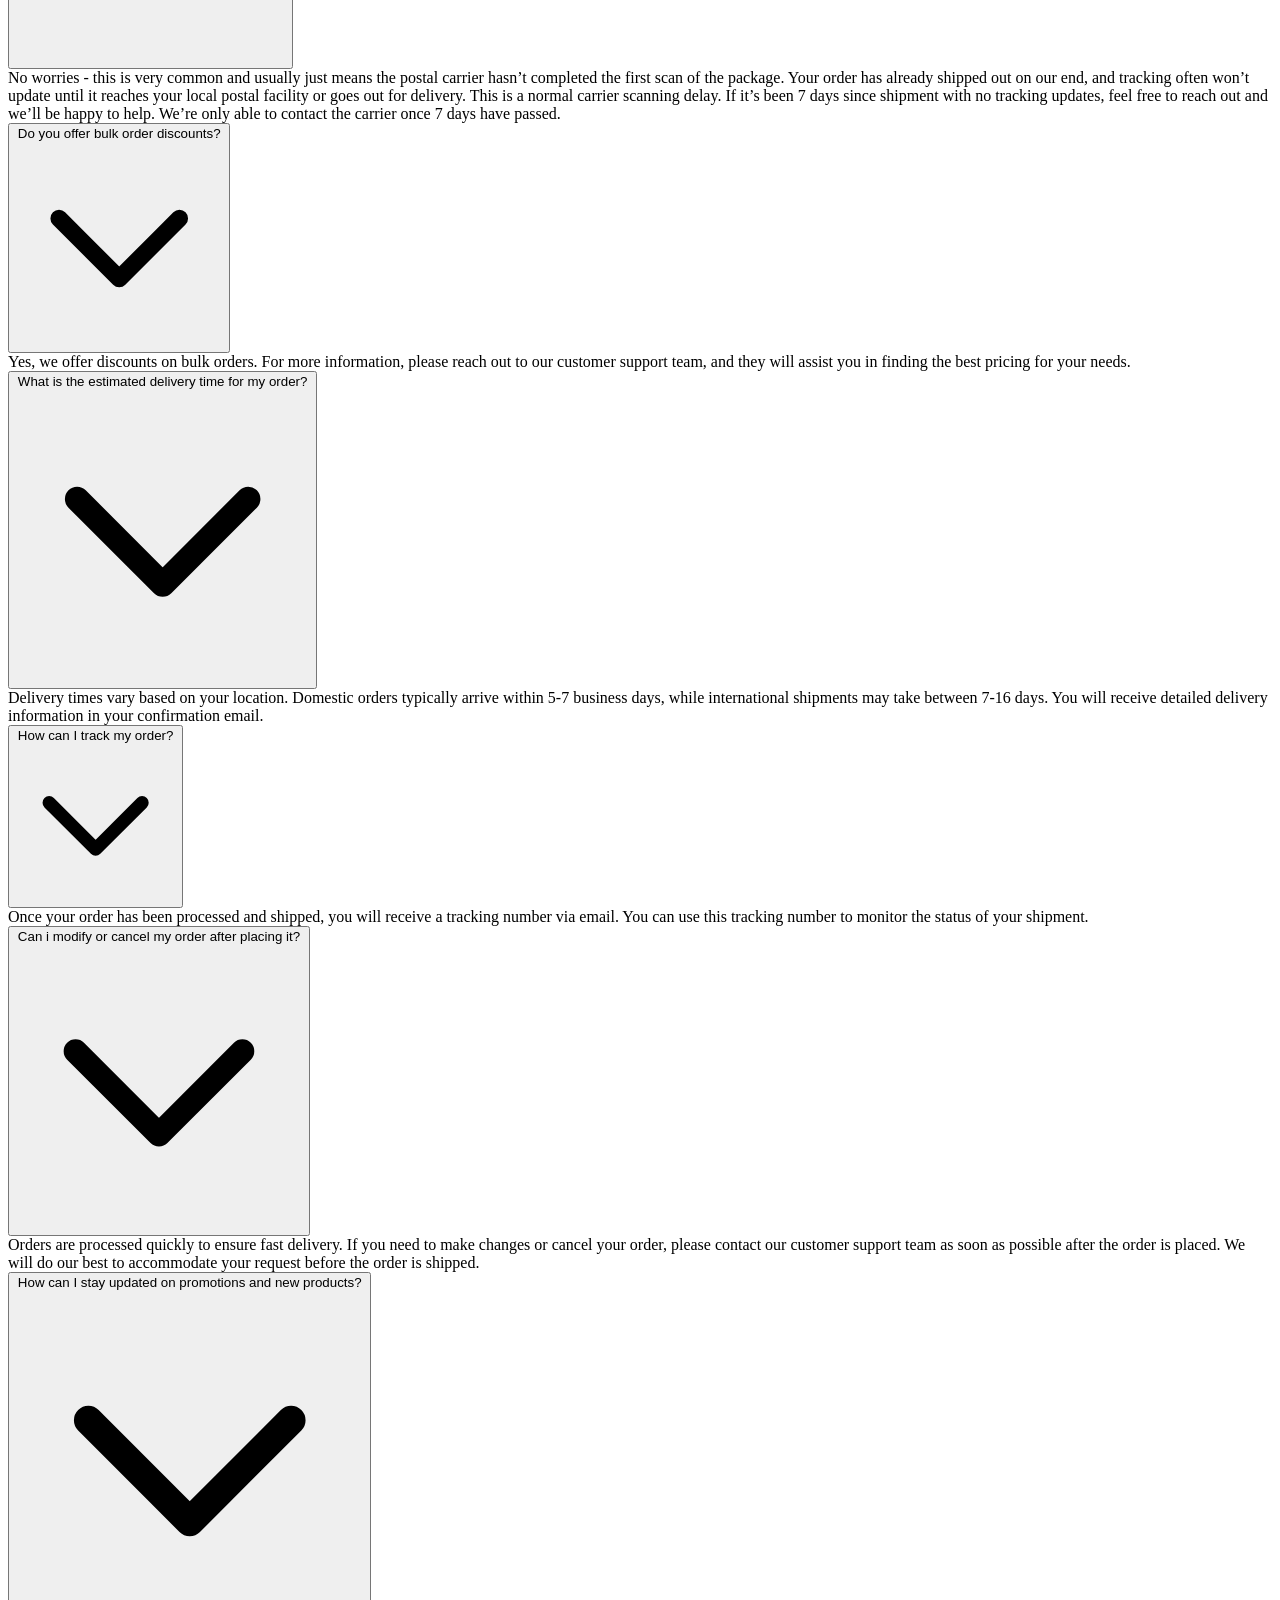
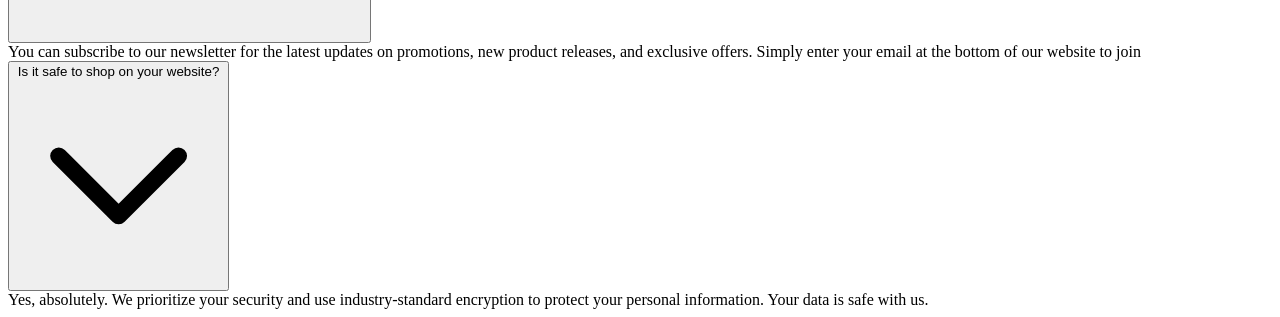
==== commit 12a8376d: "first commit" ====
--- a/index.html
+++ b/index.html
@@ -1667,6 +1667,157 @@
 
 
   
+<!-- FAQ Section -->
+<section class="max-w-5xl mx-auto px-4 py-20 bg-white text-gray-900">
+  <h2 class="text-3xl md:text-4xl font-bold mb-12 text-center">FAQ</h2>
+
+  <div class="space-y-4">
+    <!-- FAQ Item Template -->
+    <div class="border border-gray-200 rounded-lg overflow-hidden shadow-sm">
+      <button class="w-full flex justify-between items-center p-5 bg-gray-50 hover:bg-gray-100 transition-colors duration-300 focus:outline-none faq-btn">
+        <span class="text-lg md:text-xl font-medium">How do i contact customer support?</span>
+        <svg class="w-5 h-5 md:w-6 md:h-6 transition-transform duration-300" fill="none" stroke="currentColor" viewBox="0 0 24 24">
+          <path stroke-linecap="round" stroke-linejoin="round" stroke-width="2" d="M19 9l-7 7-7-7" />
+        </svg>
+      </button>
+      <div class="px-5 pb-0 text-gray-700 max-h-0 overflow-hidden transition-all duration-500 faq-answer">
+        Our customer support team is available Monday through Friday from 9:00 AM to 3:00 PM CST via chat. You can also contact us via email: generalsmokeshop1@gmail.com for any inquiries outside of these hours.
+      </div>
+    </div>
+
+    <div class="border border-gray-200 rounded-lg overflow-hidden shadow-sm">
+      <button class="w-full flex justify-between items-center p-5 bg-gray-50 hover:bg-gray-100 transition-colors duration-300 focus:outline-none faq-btn">
+        <span class="text-lg md:text-xl font-medium">what shipping methods do you offer?</span>
+        <svg class="w-5 h-5 md:w-6 md:h-6 transition-transform duration-300" fill="none" stroke="currentColor" viewBox="0 0 24 24">
+          <path stroke-linecap="round" stroke-linejoin="round" stroke-width="2" d="M19 9l-7 7-7-7" />
+        </svg>
+      </button>
+      <div class="px-5 pb-0 text-gray-700 max-h-0 overflow-hidden transition-all duration-500 faq-answer">
+        We offer a variety of shipping options to meet your needs, including standard, expedited, discreet and international shipping. The available options will be presented at checkout, and you can choose the one that best suits your requirements.
+      </div>
+    </div>
+
+    <div class="border border-gray-200 rounded-lg overflow-hidden shadow-sm">
+      <button class="w-full flex justify-between items-center p-5 bg-gray-50 hover:bg-gray-100 transition-colors duration-300 focus:outline-none faq-btn">
+        <span class="text-lg md:text-xl font-medium">Why does my tracking still show Pre-Transit?</span>
+        <svg class="w-5 h-5 md:w-6 md:h-6 transition-transform duration-300" fill="none" stroke="currentColor" viewBox="0 0 24 24">
+          <path stroke-linecap="round" stroke-linejoin="round" stroke-width="2" d="M19 9l-7 7-7-7" />
+        </svg>
+      </button>
+      <div class="px-5 pb-0 text-gray-700 max-h-0 overflow-hidden transition-all duration-500 faq-answer">
+        No worries - this is very common and usually just means the postal carrier hasn’t completed the first scan of the package. Your order has already shipped out on our end, and tracking often won’t update until it reaches your local postal facility or goes out for delivery. This is a normal carrier scanning delay.
+
+If it’s been 7 days since shipment with no tracking updates, feel free to reach out and we’ll be happy to help. We’re only able to contact the carrier once 7 days have passed.
+      </div>
+    </div>
+
+    <div class="border border-gray-200 rounded-lg overflow-hidden shadow-sm">
+      <button class="w-full flex justify-between items-center p-5 bg-gray-50 hover:bg-gray-100 transition-colors duration-300 focus:outline-none faq-btn">
+        <span class="text-lg md:text-xl font-medium">Do you offer bulk order discounts?</span>
+        <svg class="w-5 h-5 md:w-6 md:h-6 transition-transform duration-300" fill="none" stroke="currentColor" viewBox="0 0 24 24">
+          <path stroke-linecap="round" stroke-linejoin="round" stroke-width="2" d="M19 9l-7 7-7-7" />
+        </svg>
+      </button>
+      <div class="px-5 pb-0 text-gray-700 max-h-0 overflow-hidden transition-all duration-500 faq-answer">
+        Yes, we offer discounts on bulk orders. For more information, please reach out to our customer support team, and they will assist you in finding the best pricing for your needs.
+      </div>
+    </div>
+
+    <div class="border border-gray-200 rounded-lg overflow-hidden shadow-sm">
+      <button class="w-full flex justify-between items-center p-5 bg-gray-50 hover:bg-gray-100 transition-colors duration-300 focus:outline-none faq-btn">
+        <span class="text-lg md:text-xl font-medium">What is the estimated delivery time for my order?</span>
+        <svg class="w-5 h-5 md:w-6 md:h-6 transition-transform duration-300" fill="none" stroke="currentColor" viewBox="0 0 24 24">
+          <path stroke-linecap="round" stroke-linejoin="round" stroke-width="2" d="M19 9l-7 7-7-7" />
+        </svg>
+      </button>
+      <div class="px-5 pb-0 text-gray-700 max-h-0 overflow-hidden transition-all duration-500 faq-answer">
+        Delivery times vary based on your location. Domestic orders typically arrive within 5-7 business days, while international shipments may take between 7-16 days. You will receive detailed delivery information in your confirmation email.
+      </div>
+    </div>
+
+    <div class="border border-gray-200 rounded-lg overflow-hidden shadow-sm">
+      <button class="w-full flex justify-between items-center p-5 bg-gray-50 hover:bg-gray-100 transition-colors duration-300 focus:outline-none faq-btn">
+        <span class="text-lg md:text-xl font-medium">How can I track my order?</span>
+        <svg class="w-5 h-5 md:w-6 md:h-6 transition-transform duration-300" fill="none" stroke="currentColor" viewBox="0 0 24 24">
+          <path stroke-linecap="round" stroke-linejoin="round" stroke-width="2" d="M19 9l-7 7-7-7" />
+        </svg>
+      </button>
+      <div class="px-5 pb-0 text-gray-700 max-h-0 overflow-hidden transition-all duration-500 faq-answer">
+        Once your order has been processed and shipped, you will receive a tracking number via email. You can use this tracking number to monitor the status of your shipment.
+      </div>
+    </div>
+
+    <div class="border border-gray-200 rounded-lg overflow-hidden shadow-sm">
+      <button class="w-full flex justify-between items-center p-5 bg-gray-50 hover:bg-gray-100 transition-colors duration-300 focus:outline-none faq-btn">
+        <span class="text-lg md:text-xl font-medium">Can i modify or cancel my order after placing it?</span>
+        <svg class="w-5 h-5 md:w-6 md:h-6 transition-transform duration-300" fill="none" stroke="currentColor" viewBox="0 0 24 24">
+          <path stroke-linecap="round" stroke-linejoin="round" stroke-width="2" d="M19 9l-7 7-7-7" />
+        </svg>
+      </button>
+      <div class="px-5 pb-0 text-gray-700 max-h-0 overflow-hidden transition-all duration-500 faq-answer">
+        Orders are processed quickly to ensure fast delivery. If you need to make changes or cancel your order, please contact our customer support team as soon as possible after the order is placed. We will do our best to accommodate your request before the order is shipped.
+      </div>
+    </div>
+
+    <div class="border border-gray-200 rounded-lg overflow-hidden shadow-sm">
+      <button class="w-full flex justify-between items-center p-5 bg-gray-50 hover:bg-gray-100 transition-colors duration-300 focus:outline-none faq-btn">
+        <span class="text-lg md:text-xl font-medium">How can I stay updated on promotions and new products?</span>
+        <svg class="w-5 h-5 md:w-6 md:h-6 transition-transform duration-300" fill="none" stroke="currentColor" viewBox="0 0 24 24">
+          <path stroke-linecap="round" stroke-linejoin="round" stroke-width="2" d="M19 9l-7 7-7-7" />
+        </svg>
+      </button>
+      <div class="px-5 pb-0 text-gray-700 max-h-0 overflow-hidden transition-all duration-500 faq-answer">
+        You can subscribe to our newsletter for the latest updates on promotions, new product releases, and exclusive offers. Simply enter your email at the bottom of our website to join
+      </div>
+    </div>
+
+    <div class="border border-gray-200 rounded-lg overflow-hidden shadow-sm">
+      <button class="w-full flex justify-between items-center p-5 bg-gray-50 hover:bg-gray-100 transition-colors duration-300 focus:outline-none faq-btn">
+        <span class="text-lg md:text-xl font-medium">Is it safe to shop on your website?</span>
+        <svg class="w-5 h-5 md:w-6 md:h-6 transition-transform duration-300" fill="none" stroke="currentColor" viewBox="0 0 24 24">
+          <path stroke-linecap="round" stroke-linejoin="round" stroke-width="2" d="M19 9l-7 7-7-7" />
+        </svg>
+      </button>
+      <div class="px-5 pb-0 text-gray-700 max-h-0 overflow-hidden transition-all duration-500 faq-answer">
+        Yes, absolutely. We prioritize your security and use industry-standard encryption to protect your personal information. Your data is safe with us.
+      </div>
+    </div>
+
+
+  </div>
+</section>
+
+<script>
+  const faqButtons = document.querySelectorAll(".faq-btn");
+
+  faqButtons.forEach((btn) => {
+    btn.addEventListener("click", () => {
+      const answer = btn.nextElementSibling;
+
+      // Close other answers
+      document.querySelectorAll(".faq-answer").forEach((el) => {
+        if (el !== answer) {
+          el.style.maxHeight = null;
+          el.style.opacity = 0;
+          el.previousElementSibling.querySelector("svg").classList.remove("rotate-180");
+        }
+      });
+
+      // Toggle current answer
+      if (answer.style.maxHeight) {
+        answer.style.maxHeight = null;
+        answer.style.opacity = 0;
+        btn.querySelector("svg").classList.remove("rotate-180");
+      } else {
+        answer.style.maxHeight = answer.scrollHeight + "px";
+        answer.style.opacity = 1;
+        btn.querySelector("svg").classList.add("rotate-180");
+      }
+    });
+  });
+</script>
+
+
 
 </body>
 </html>
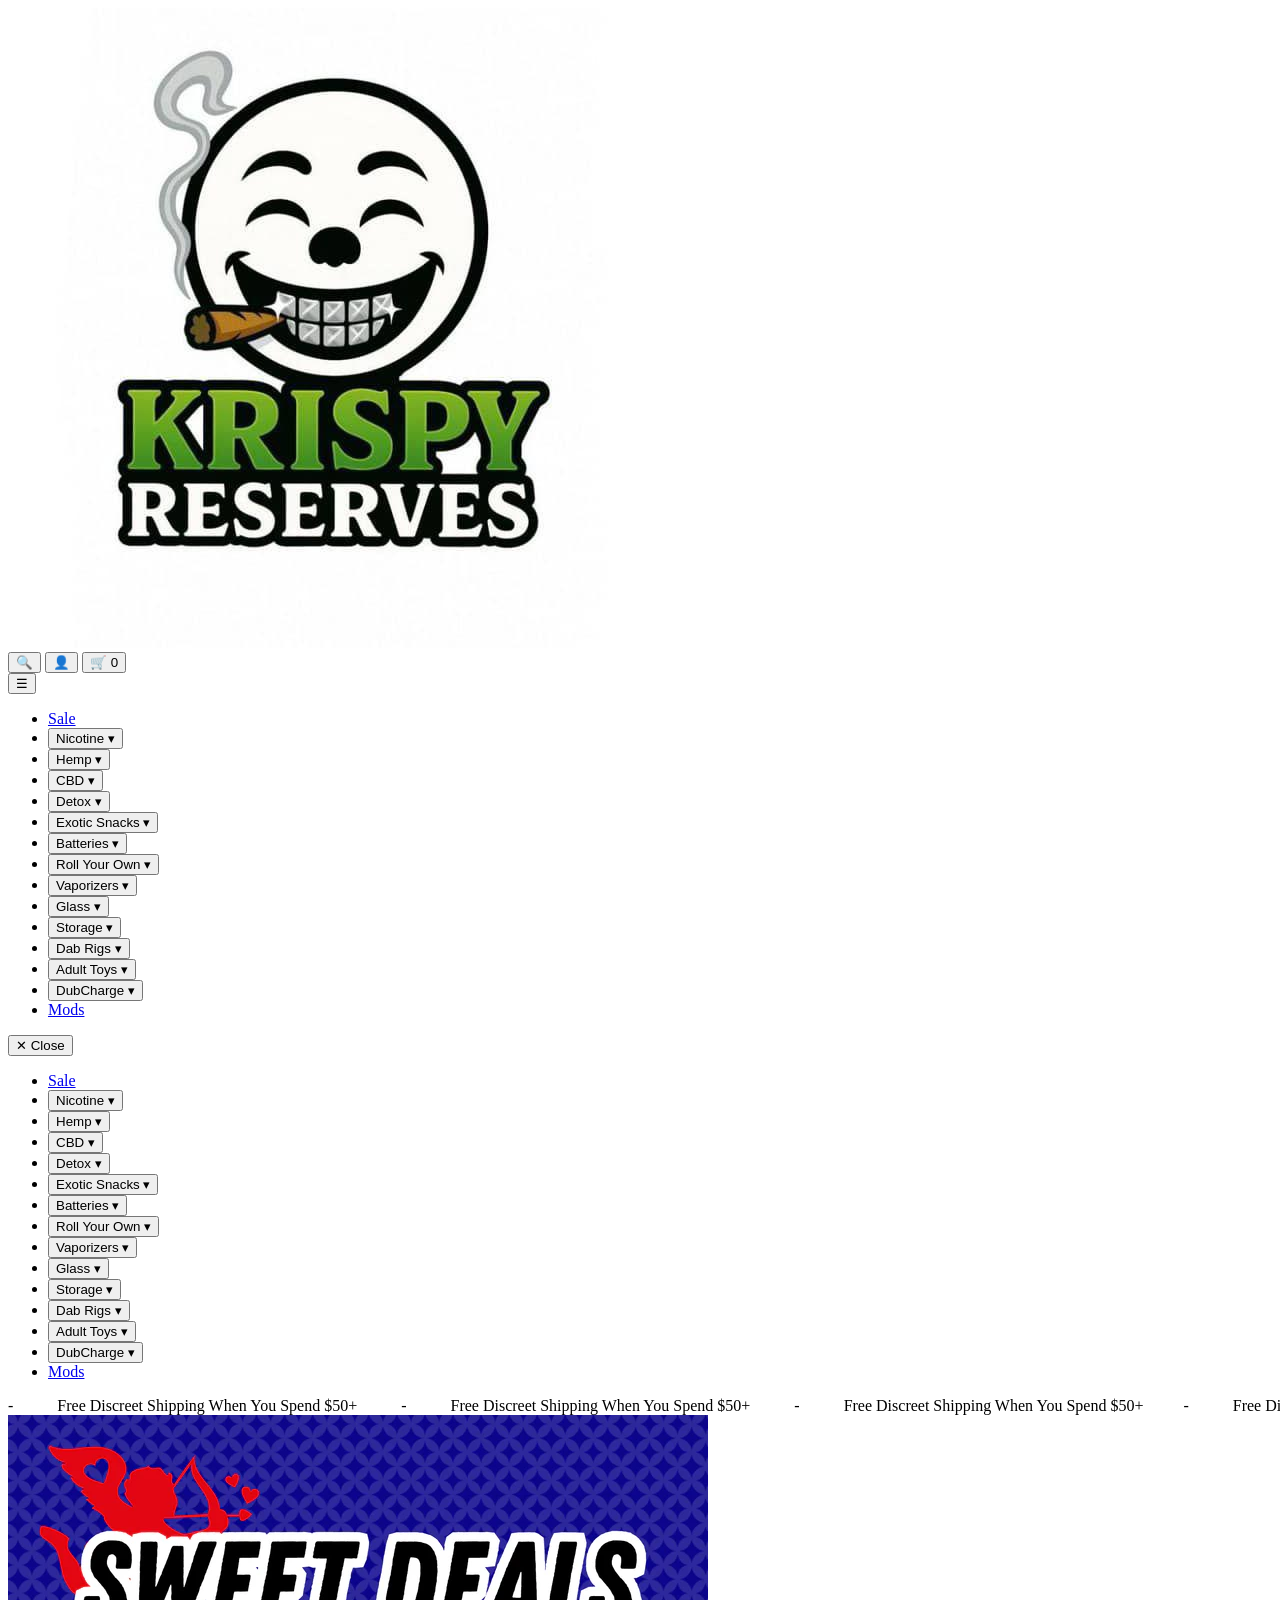
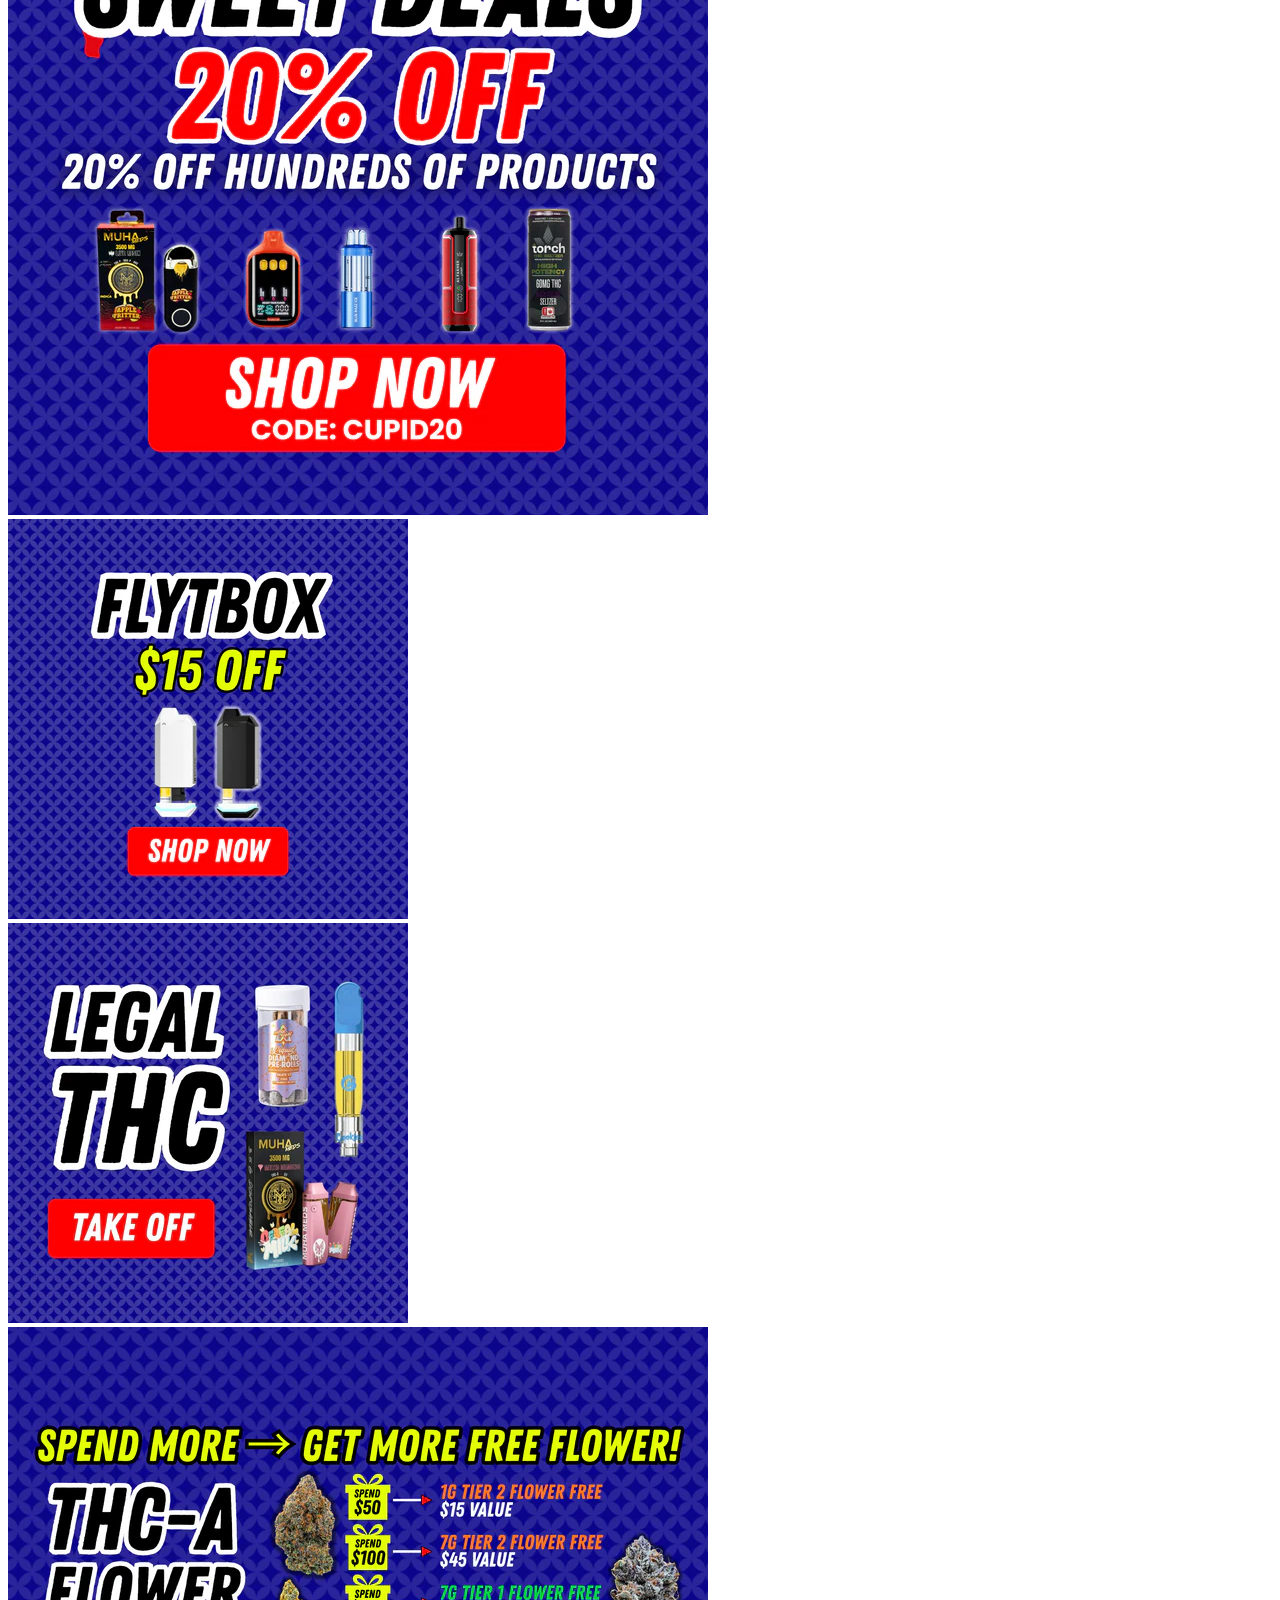
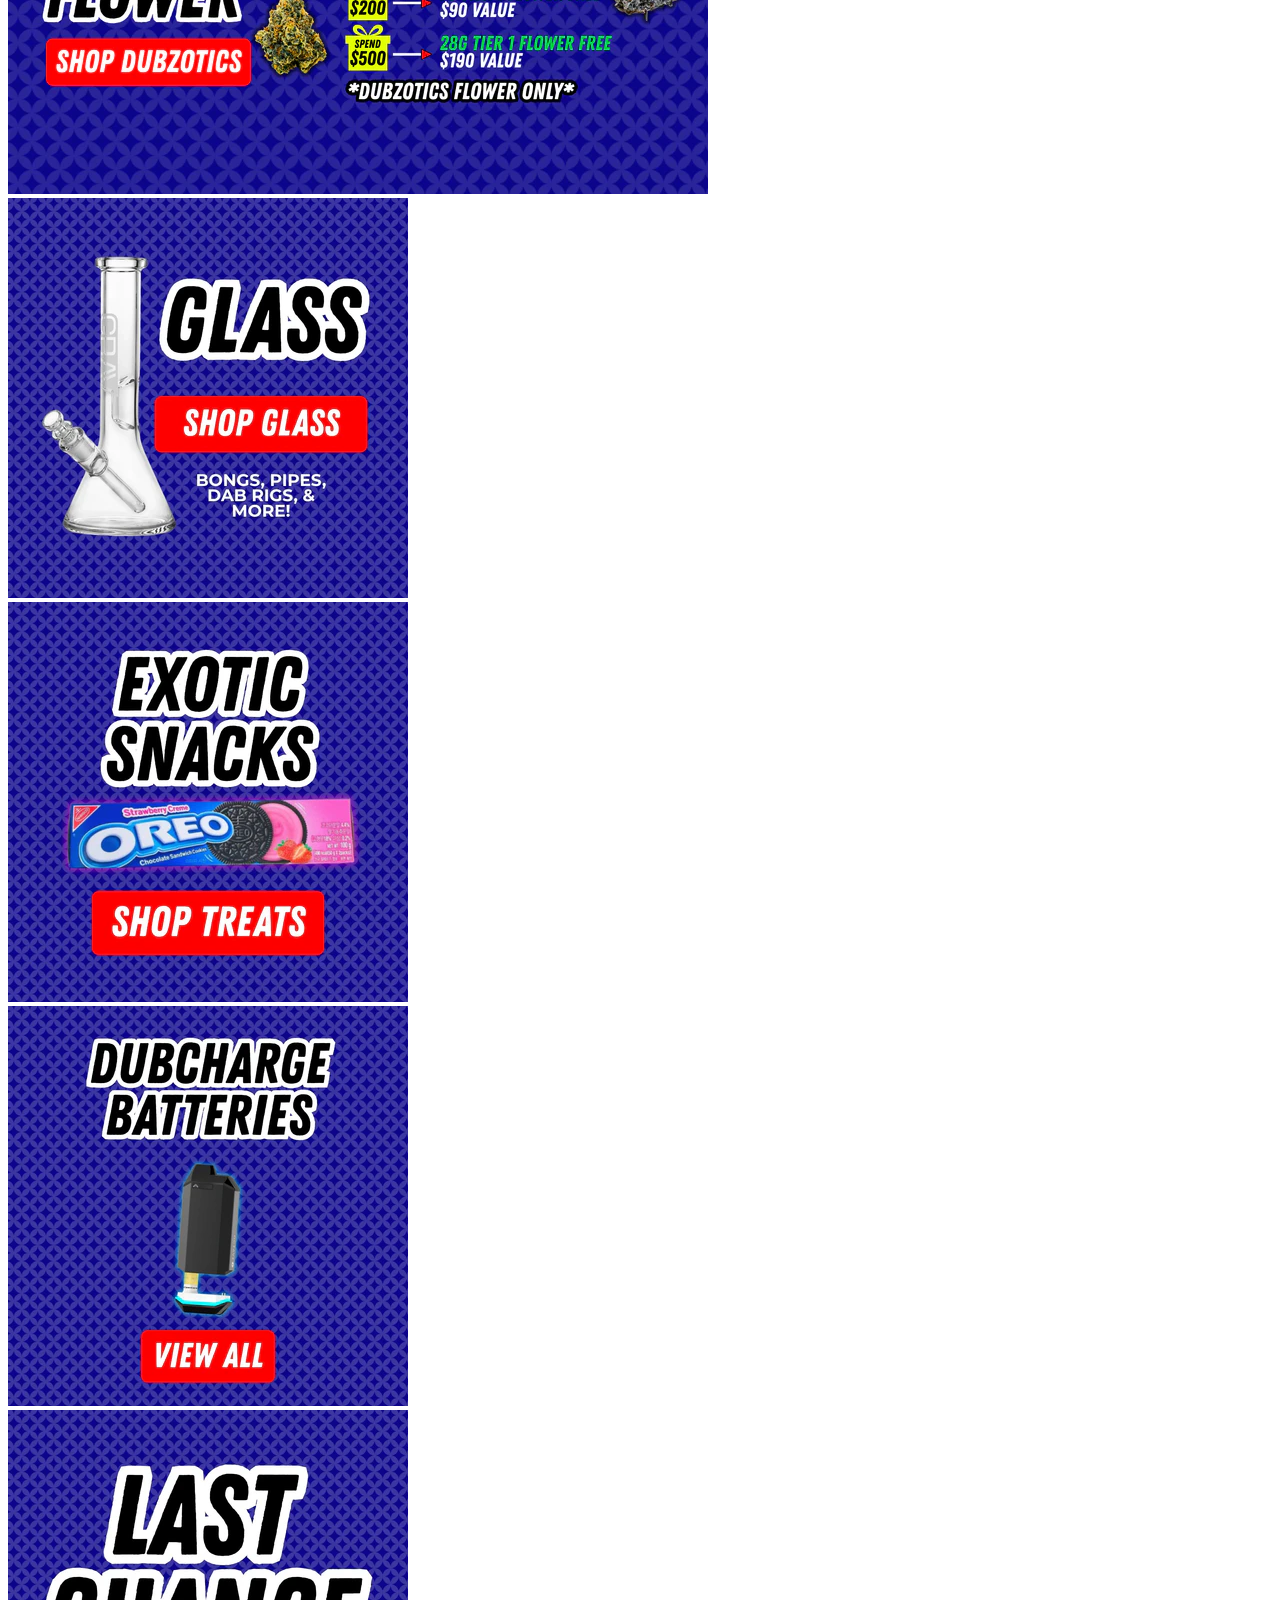
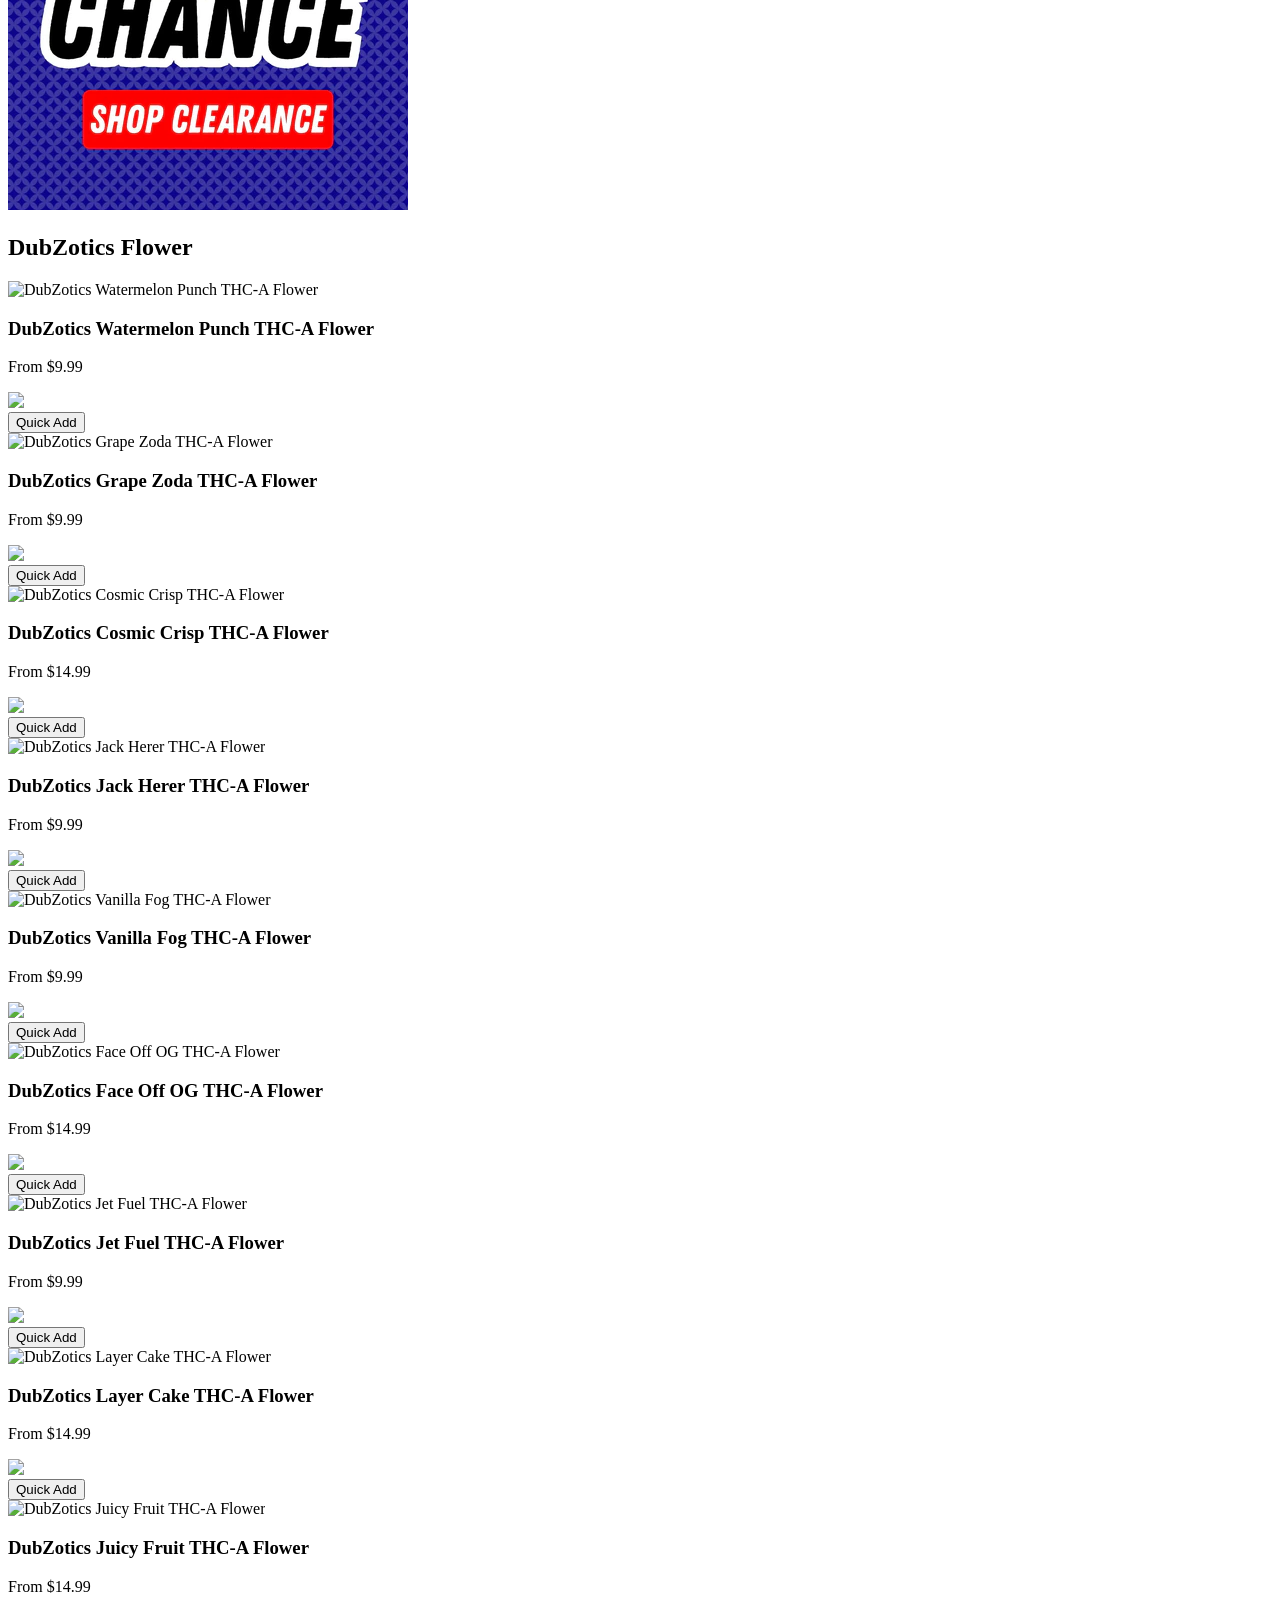
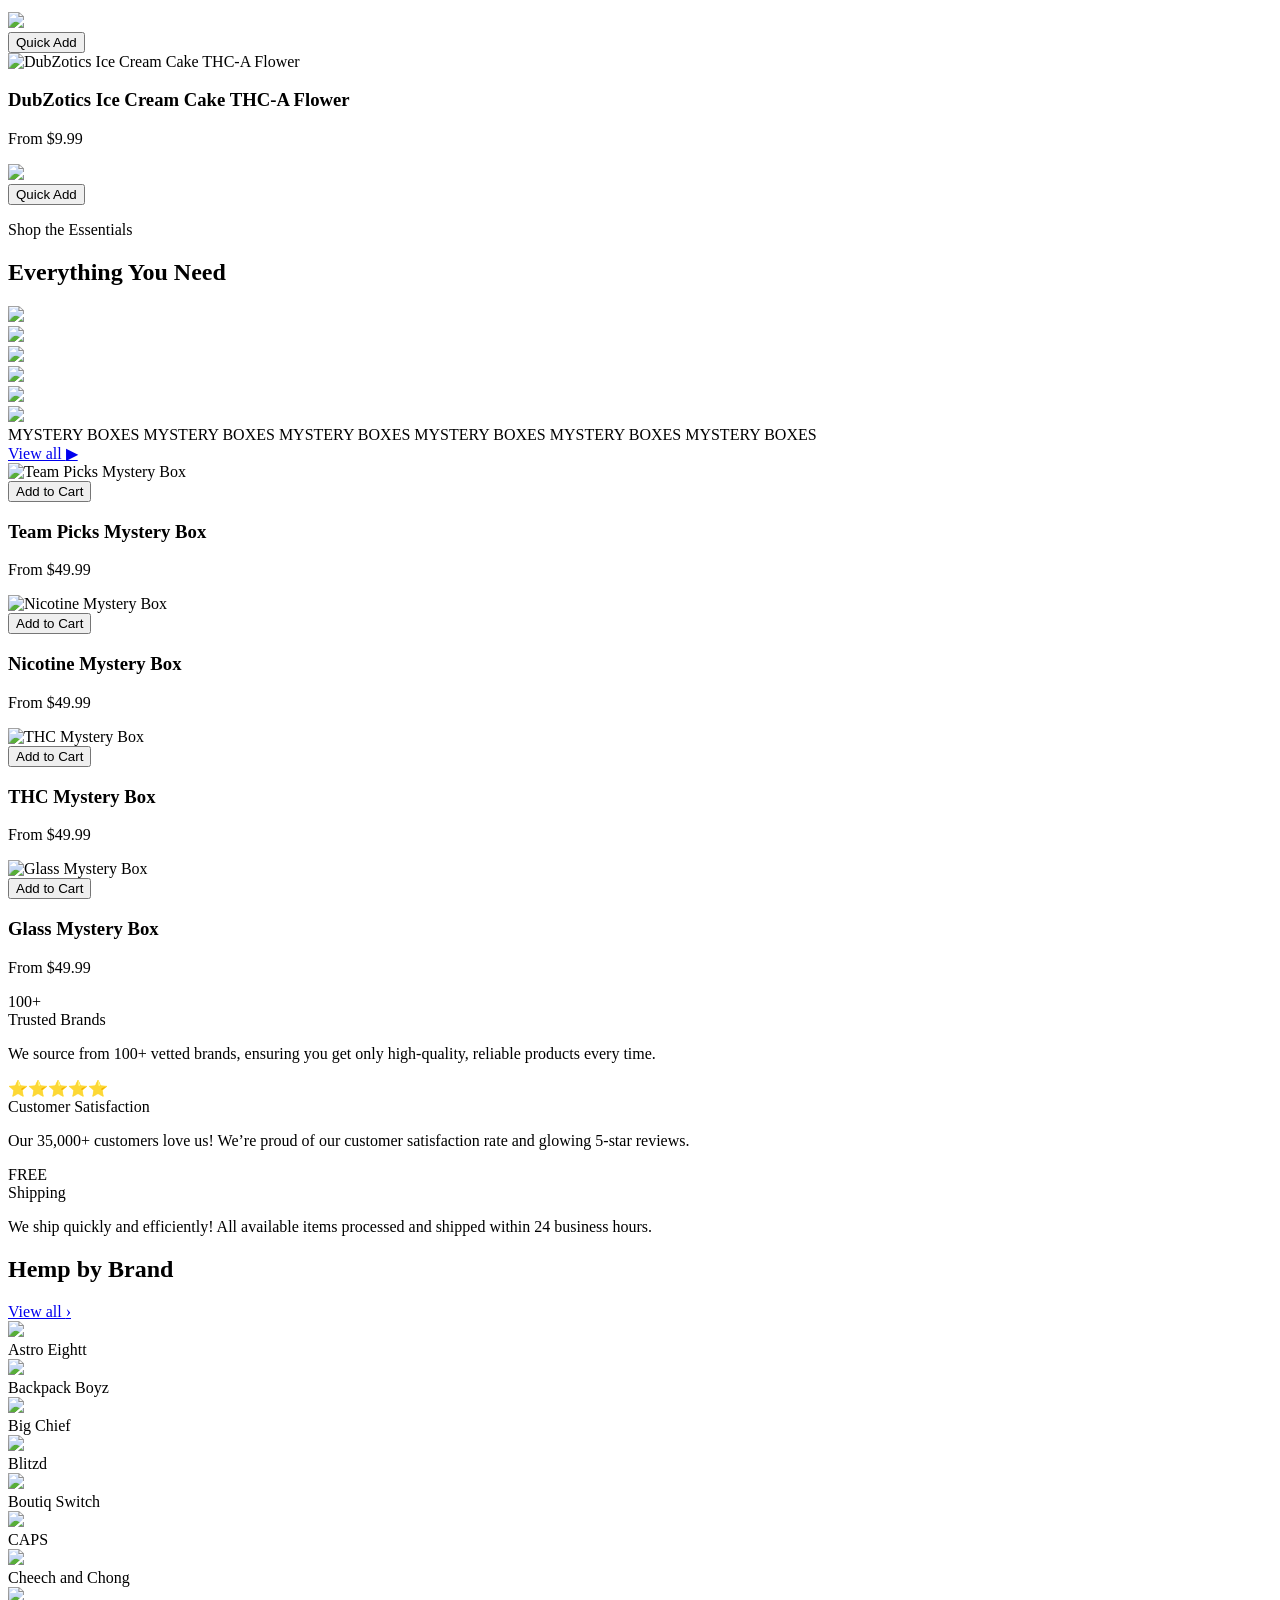
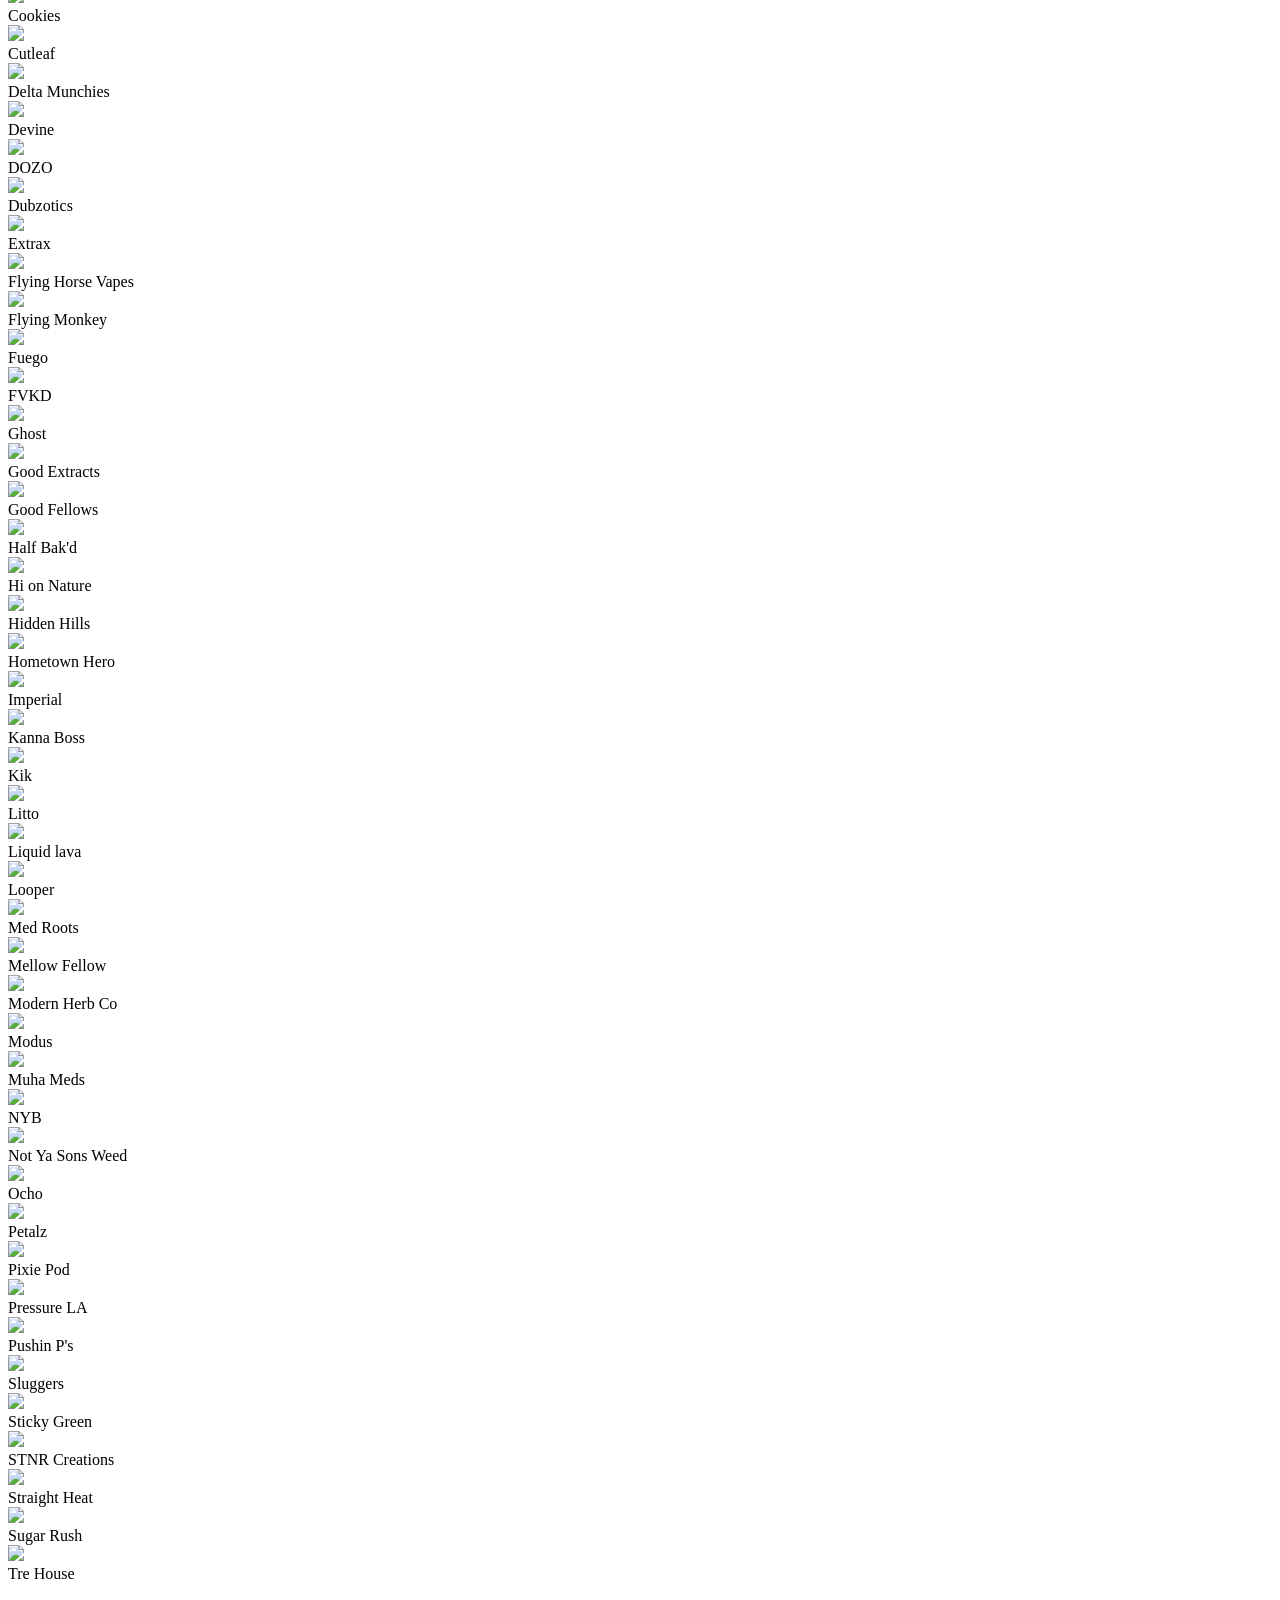
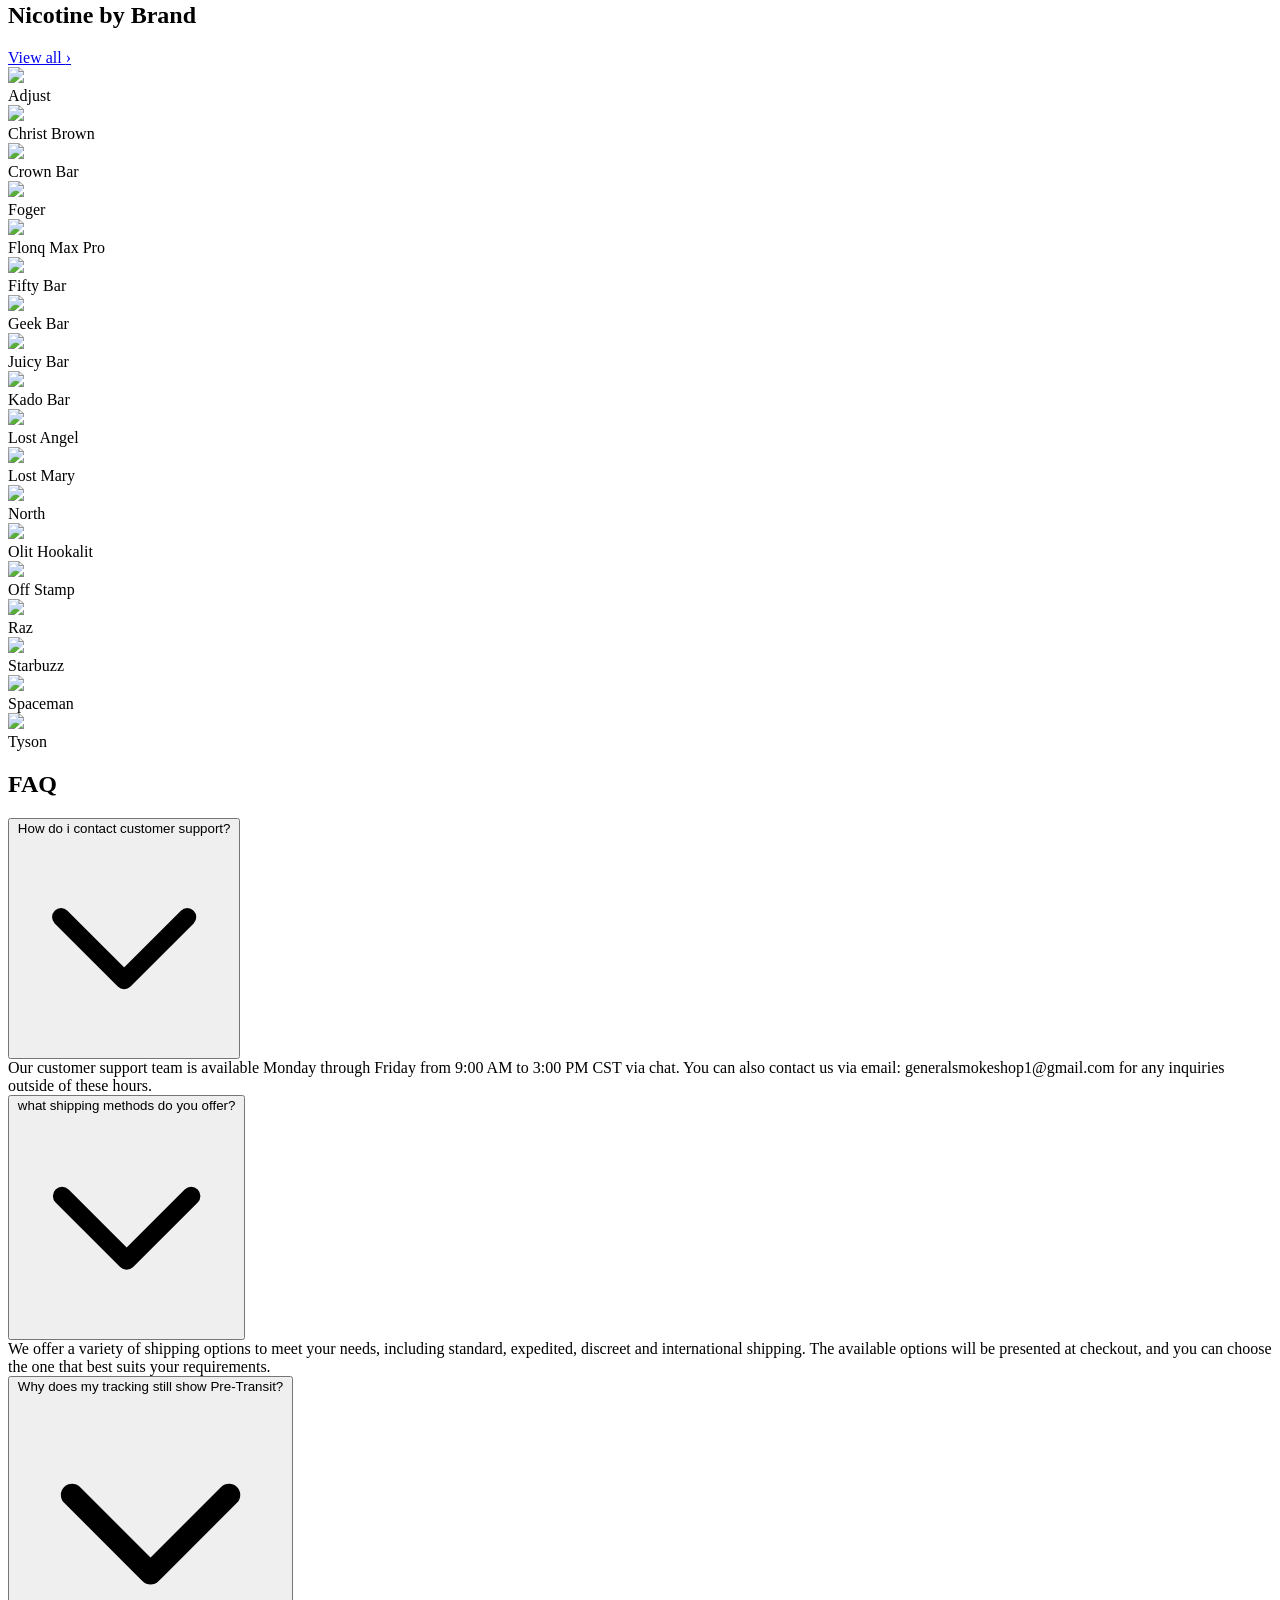
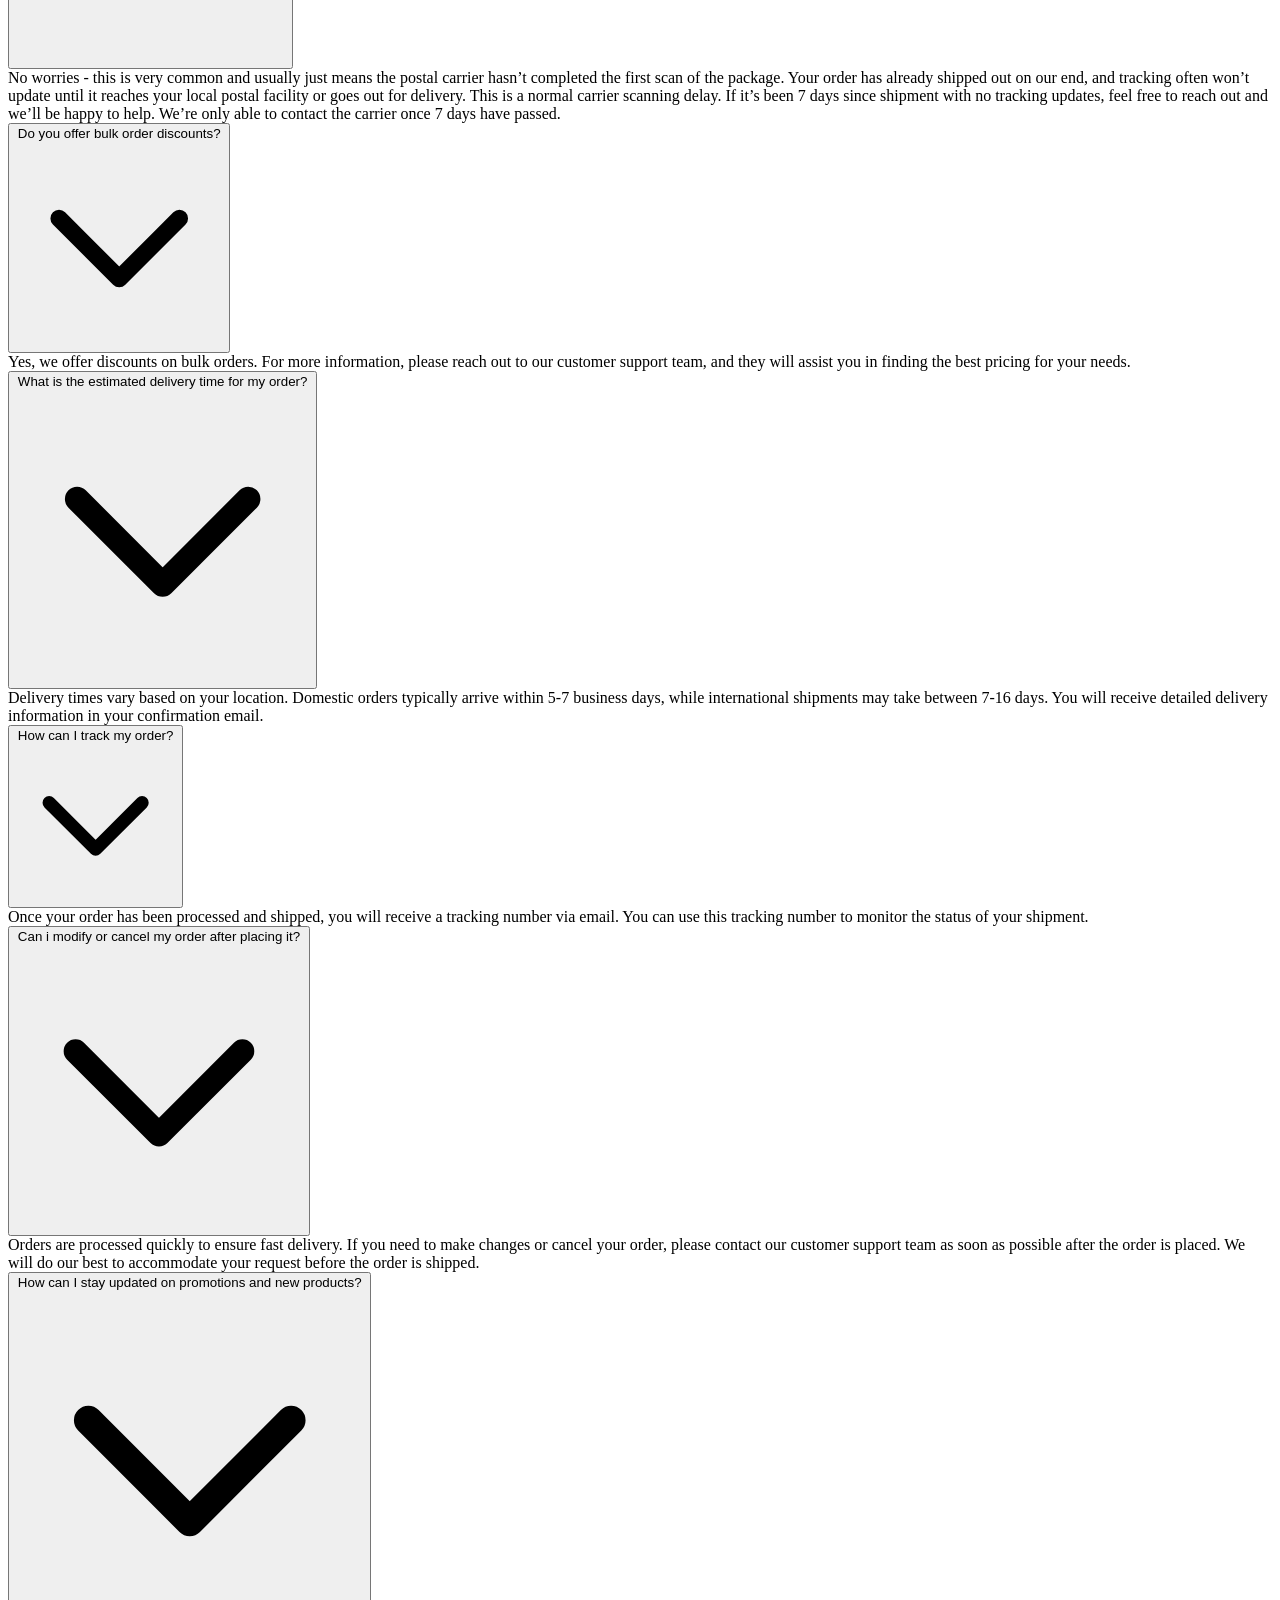
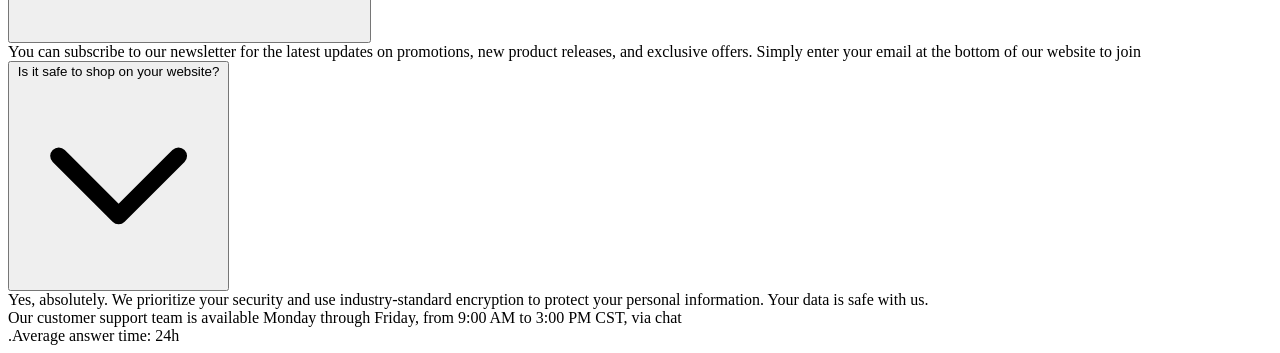
==== commit 62ecaa81: "first commit" ====
--- a/index.html
+++ b/index.html
@@ -1787,6 +1787,12 @@
   </div>
 </section>
 
+<section class="text-center">
+  <div class="text-black-600">
+    Our customer support team is available Monday through Friday, from 9:00 AM to 3:00 PM CST, via chat</div>
+    <span class="text-gray-700">.Average answer time: 24h</span>
+</section>
+
 <script>
   const faqButtons = document.querySelectorAll(".faq-btn");
 
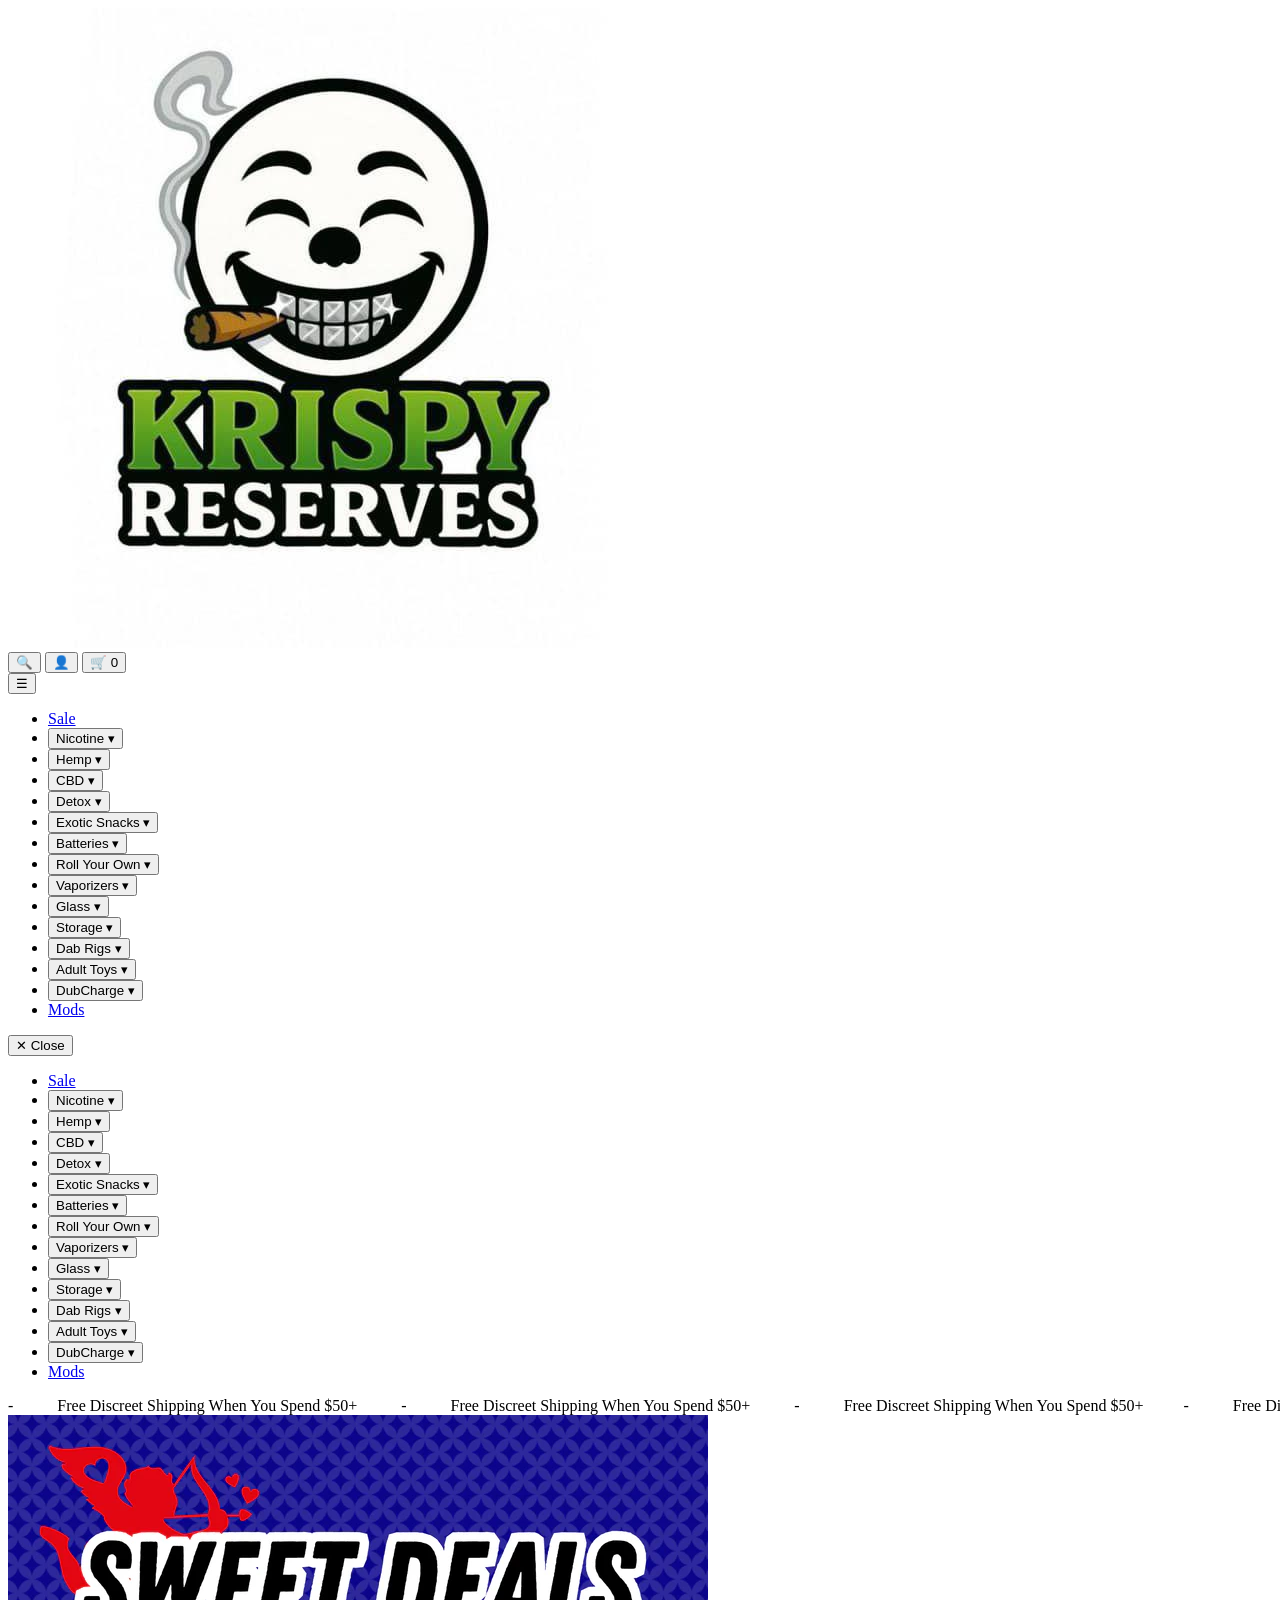
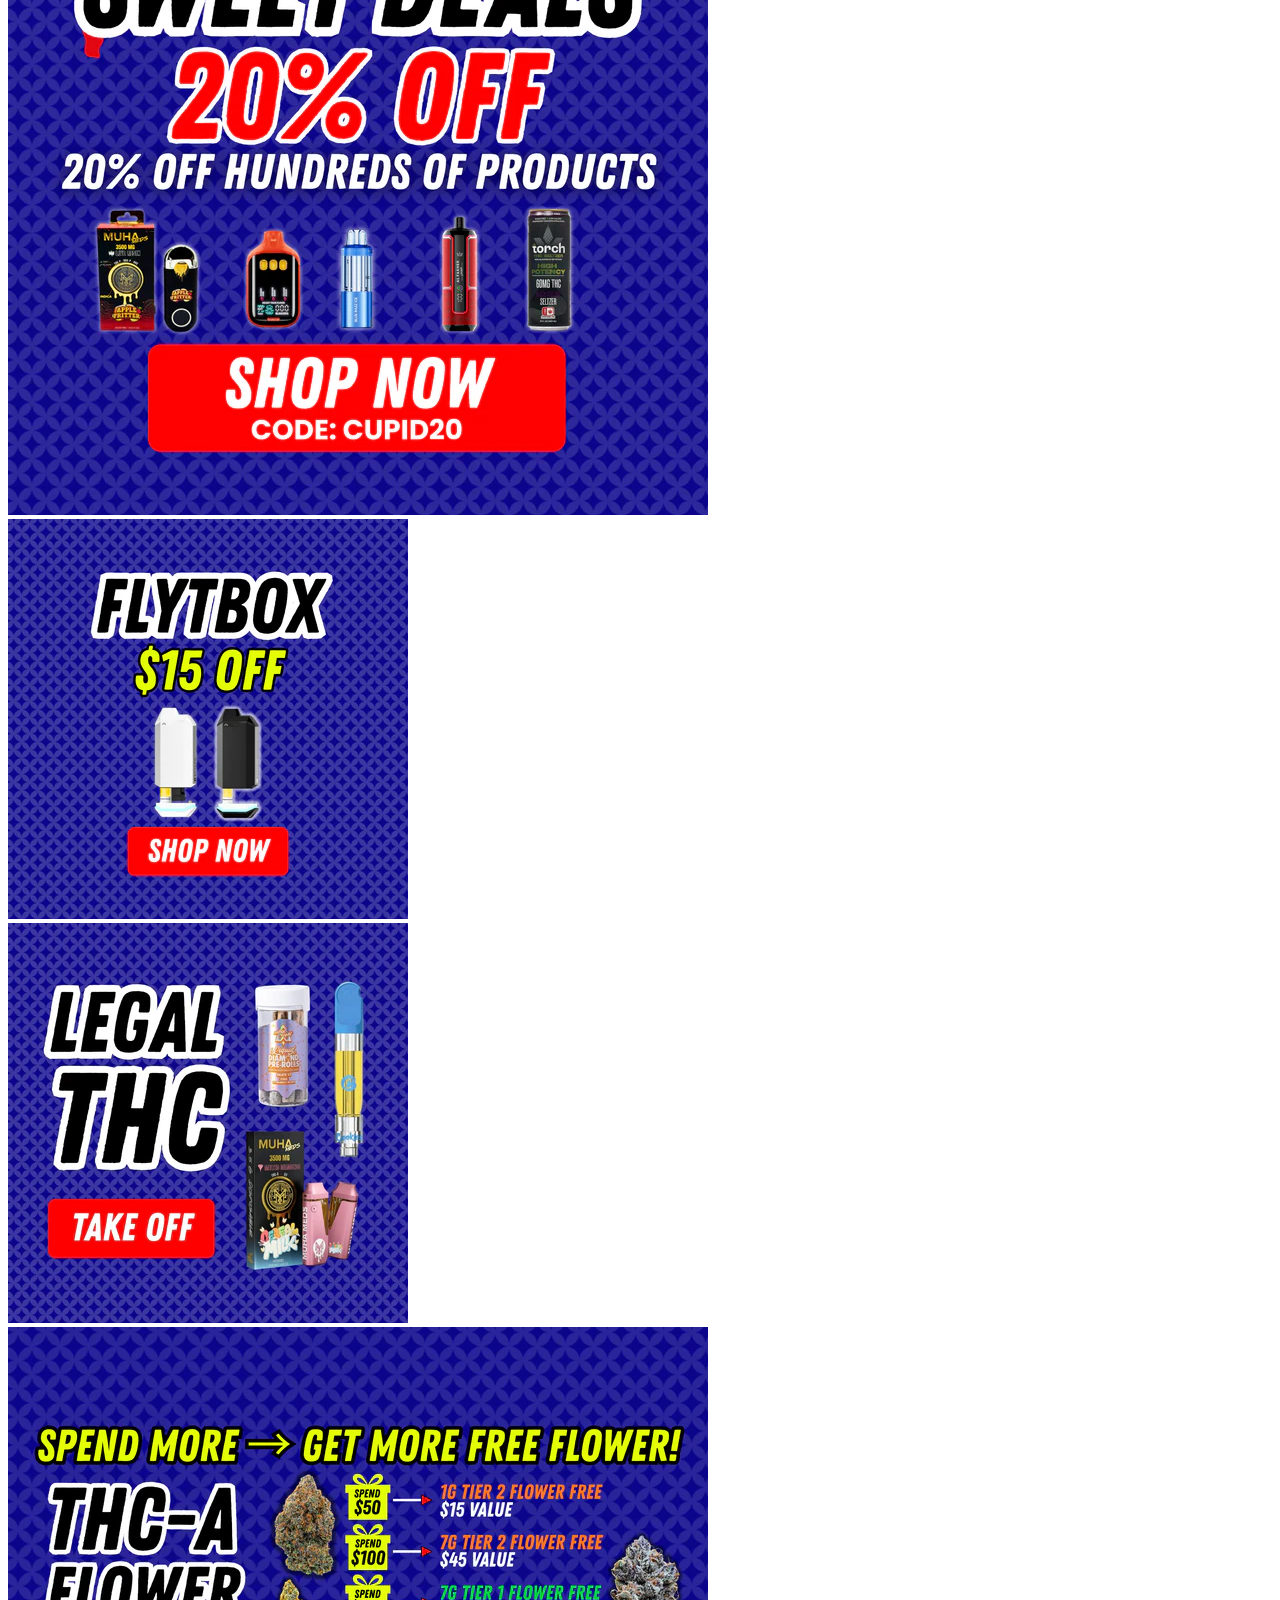
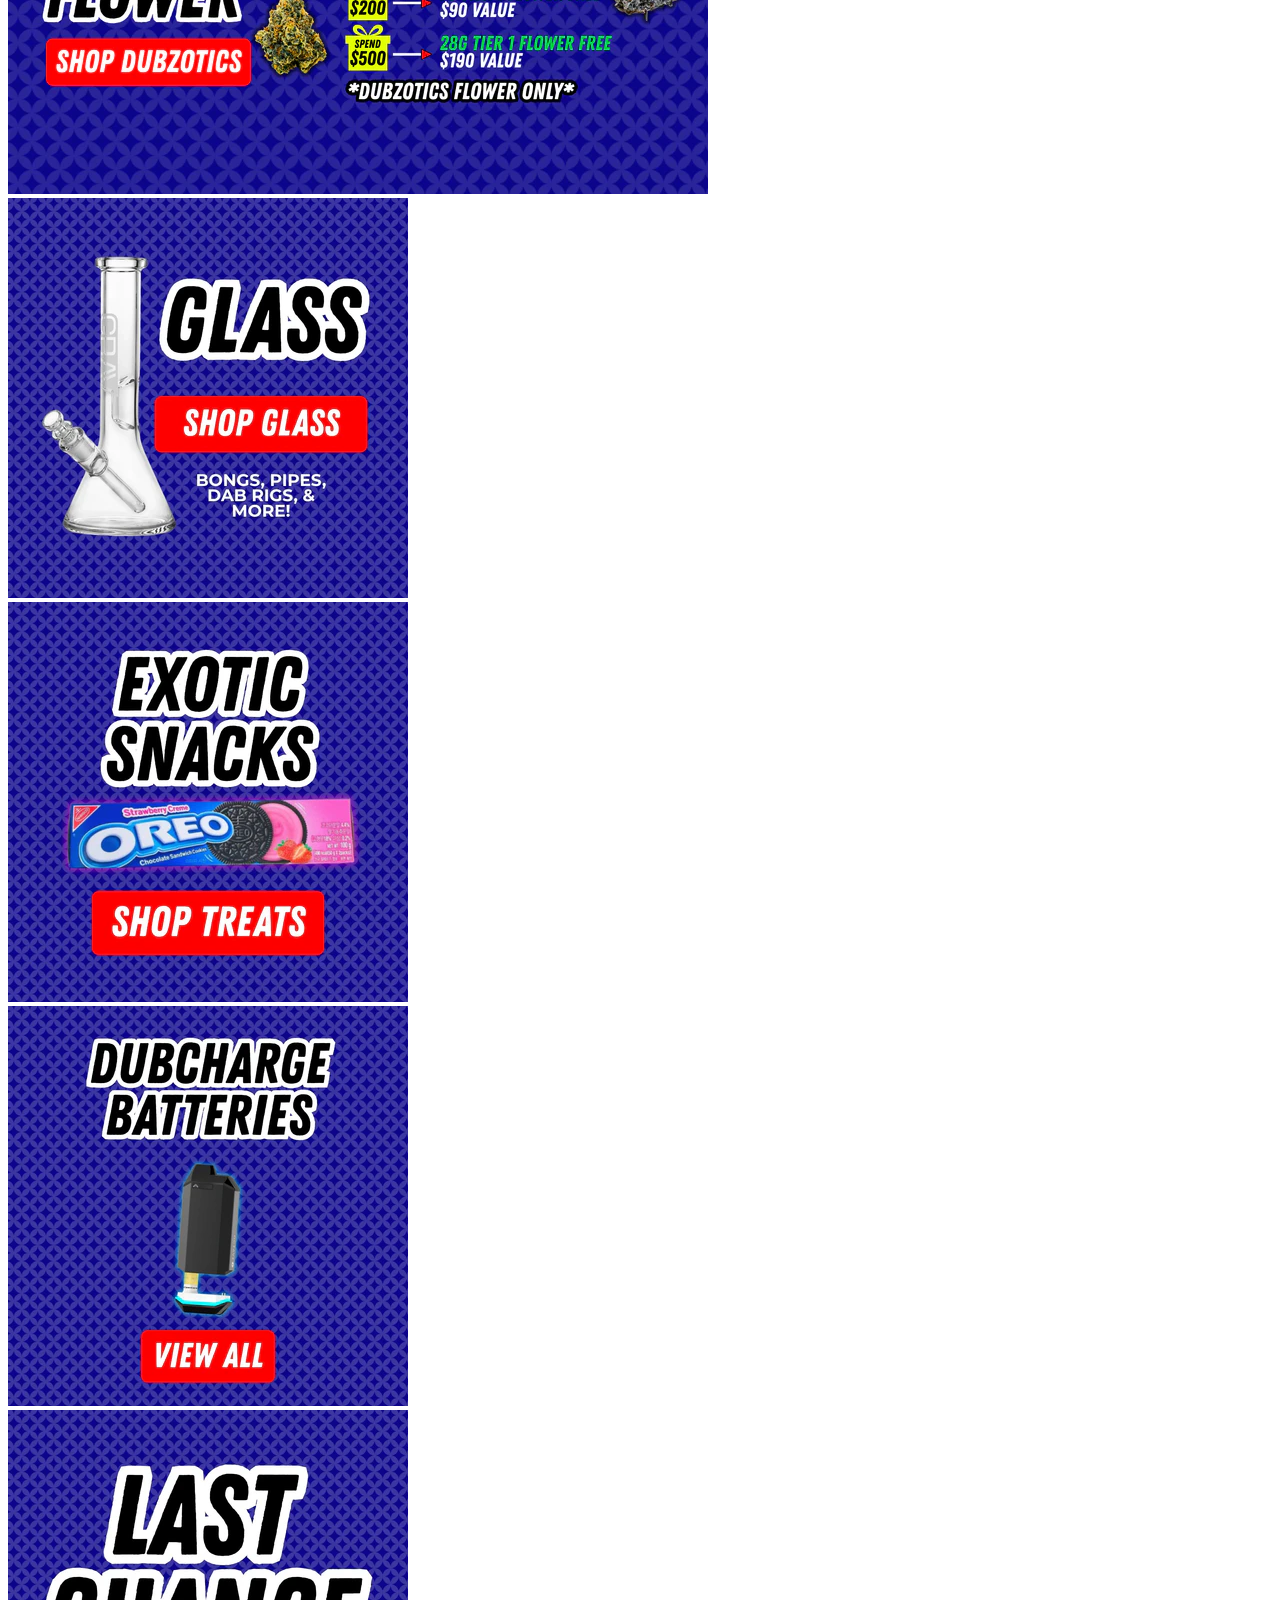
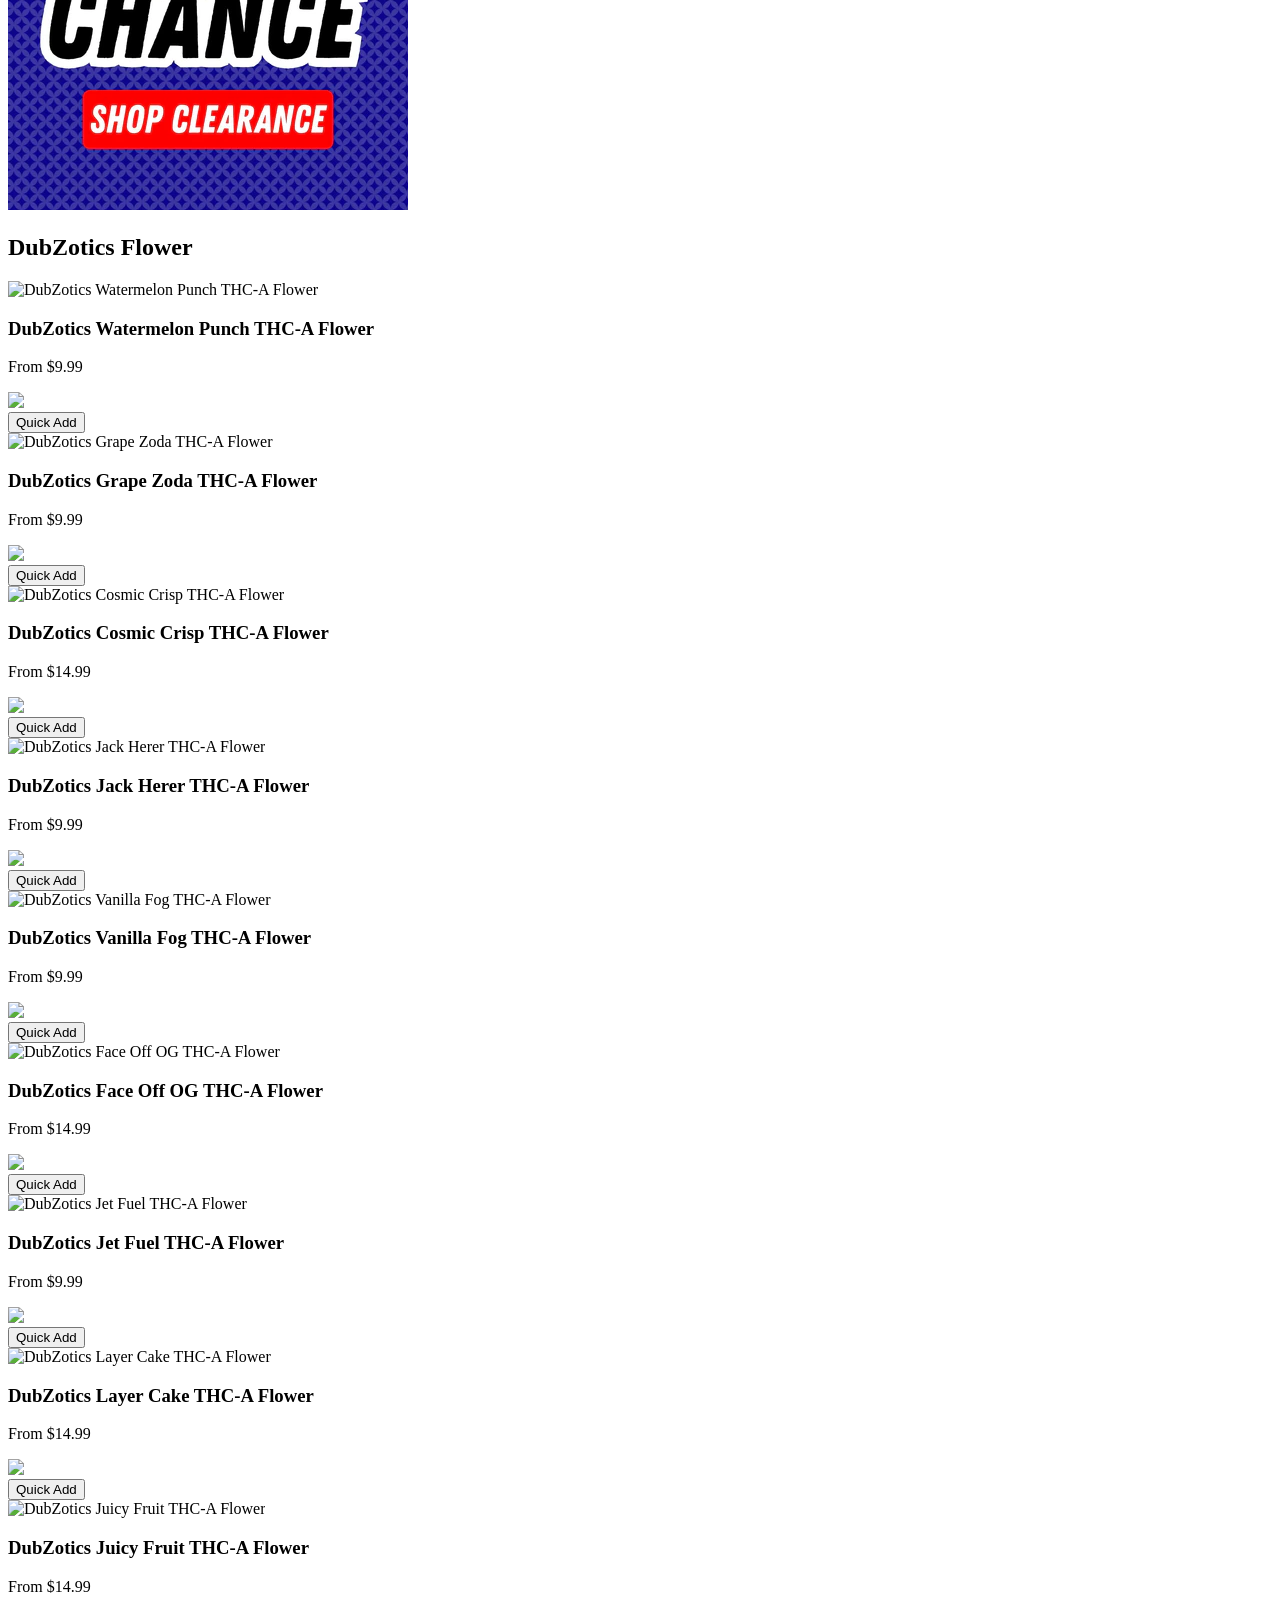
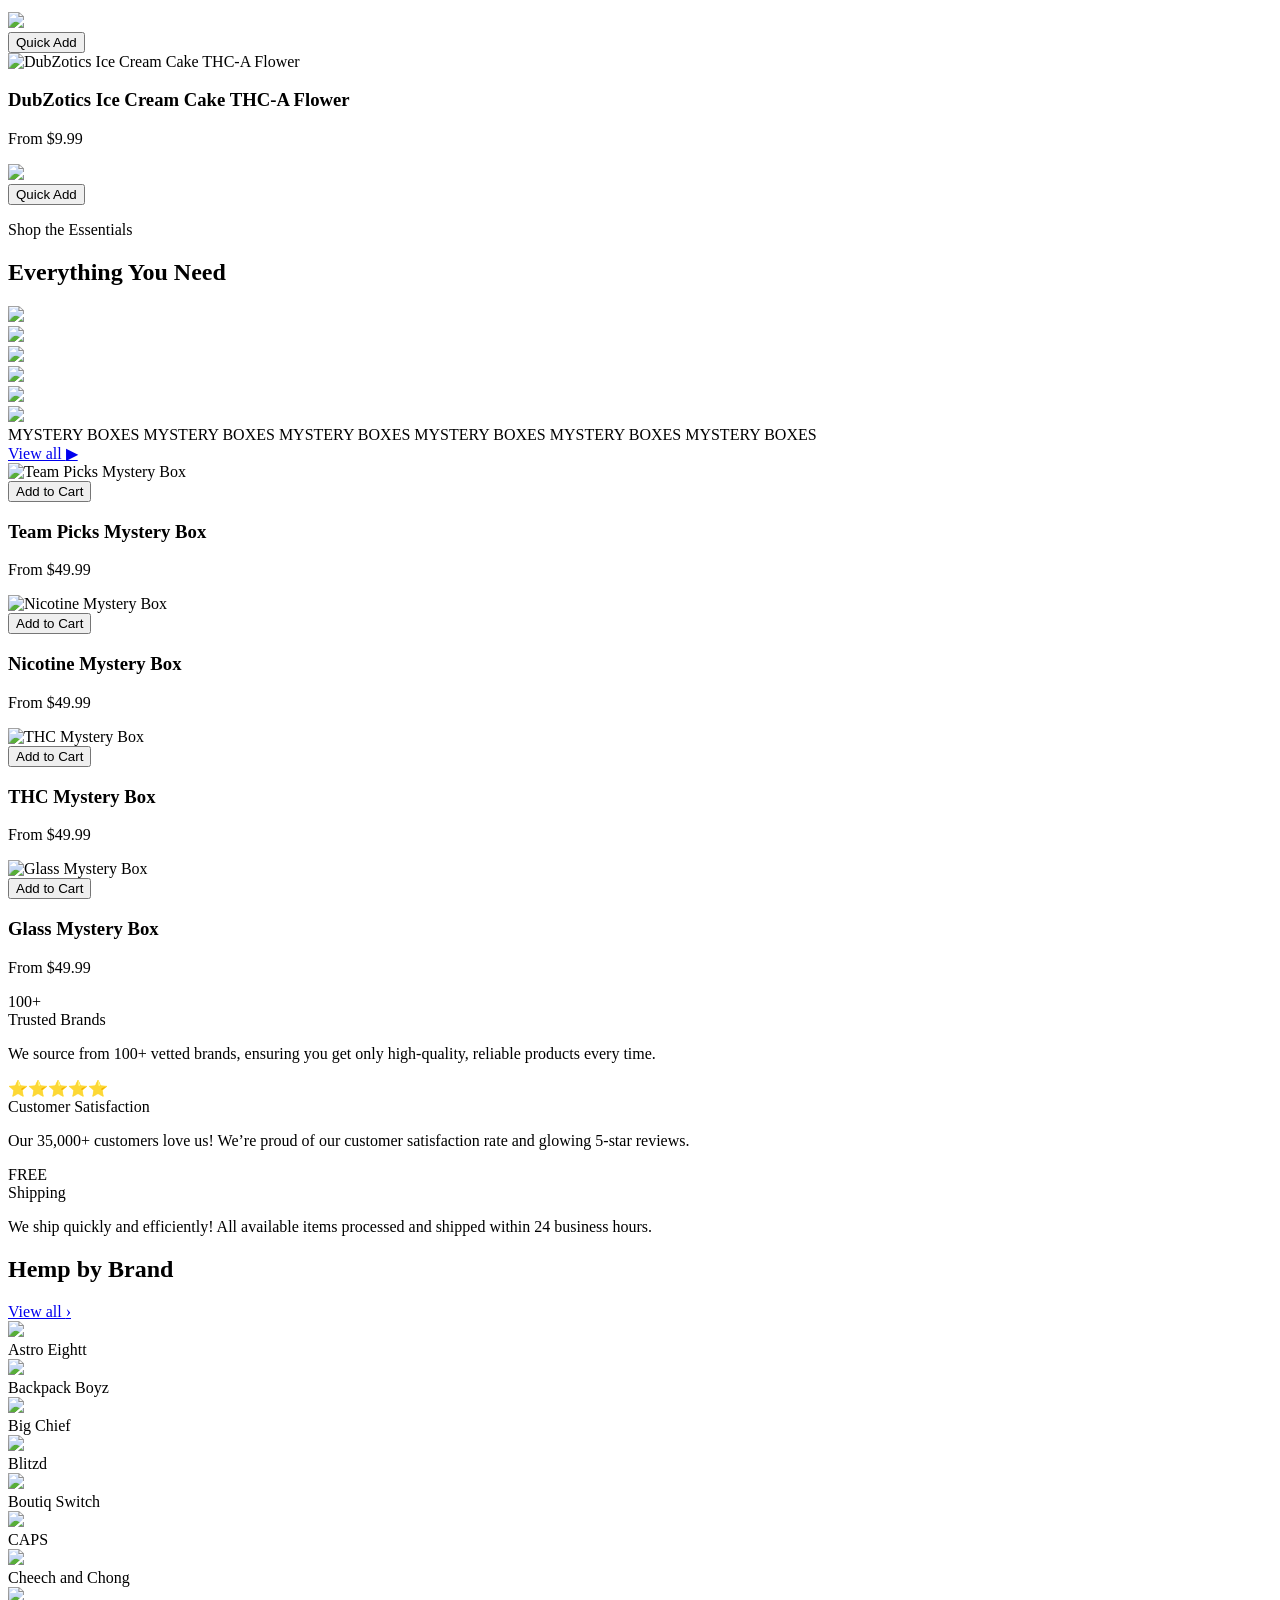
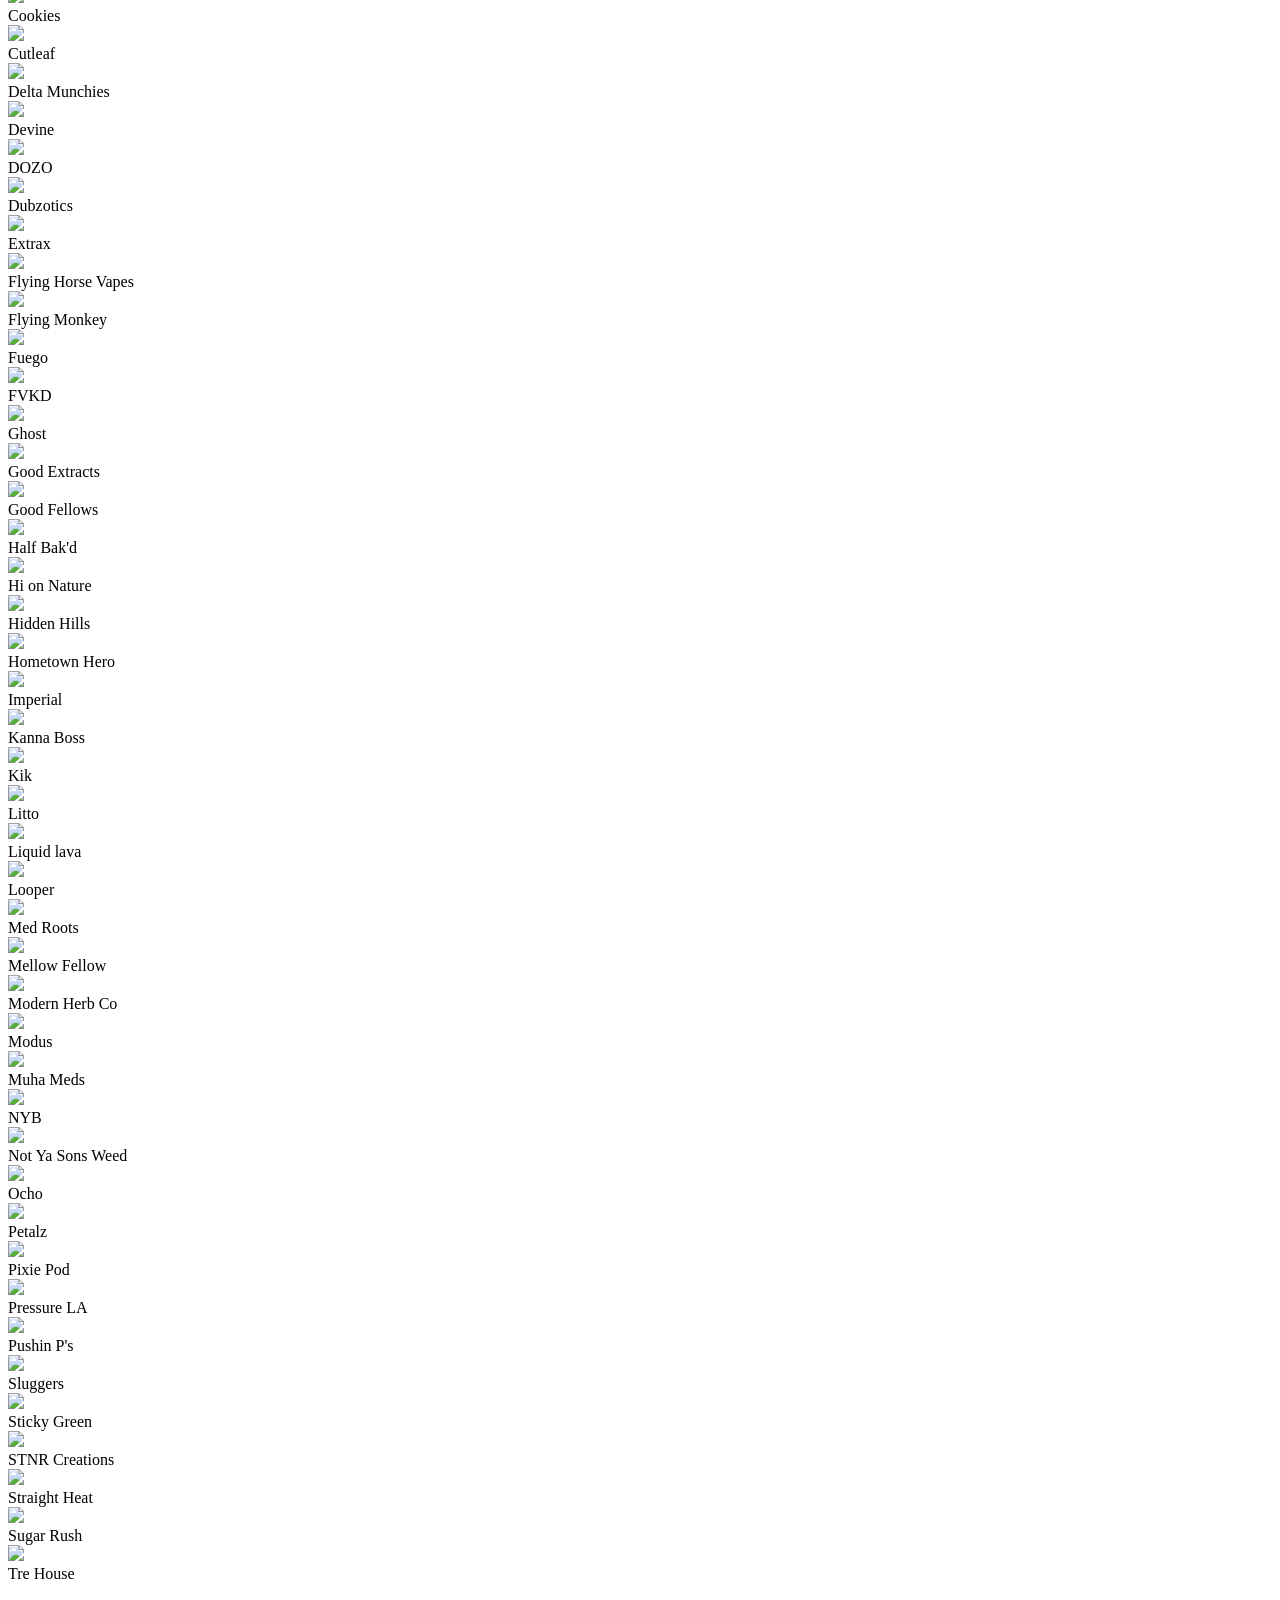
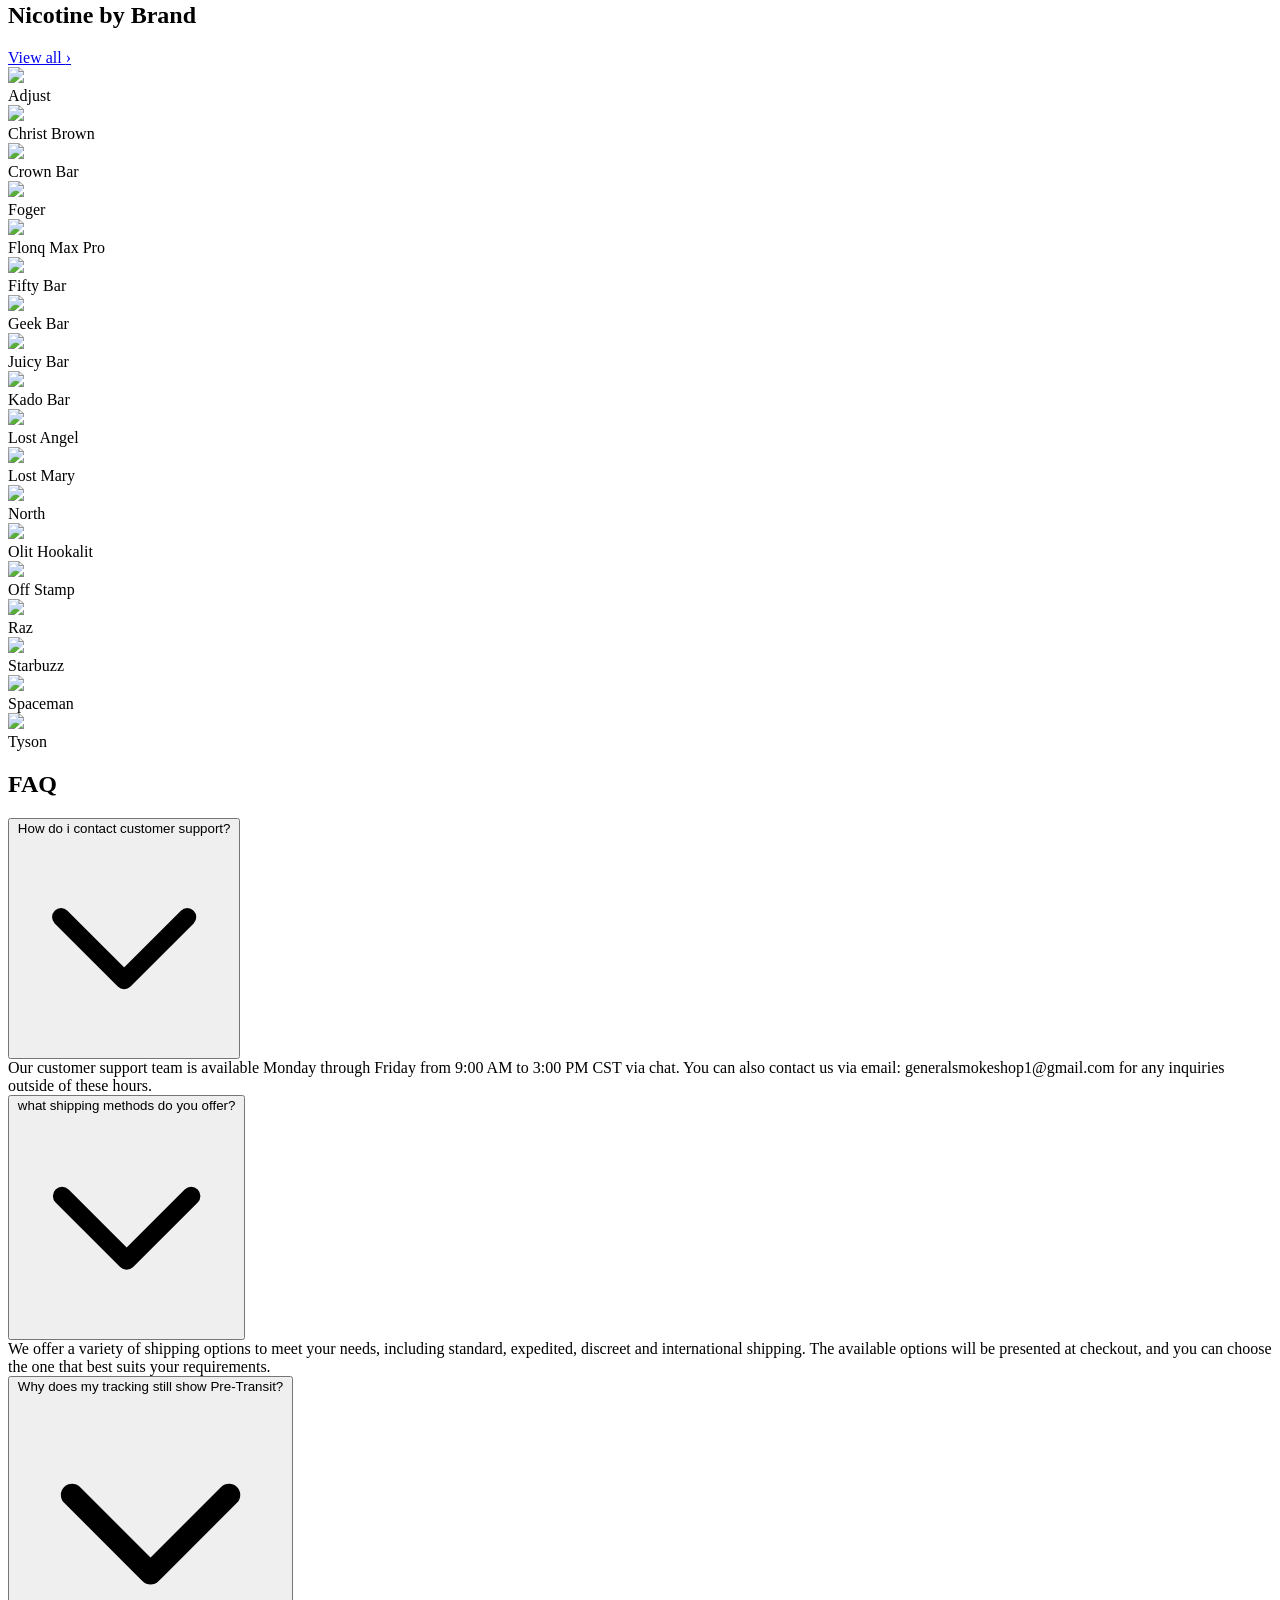
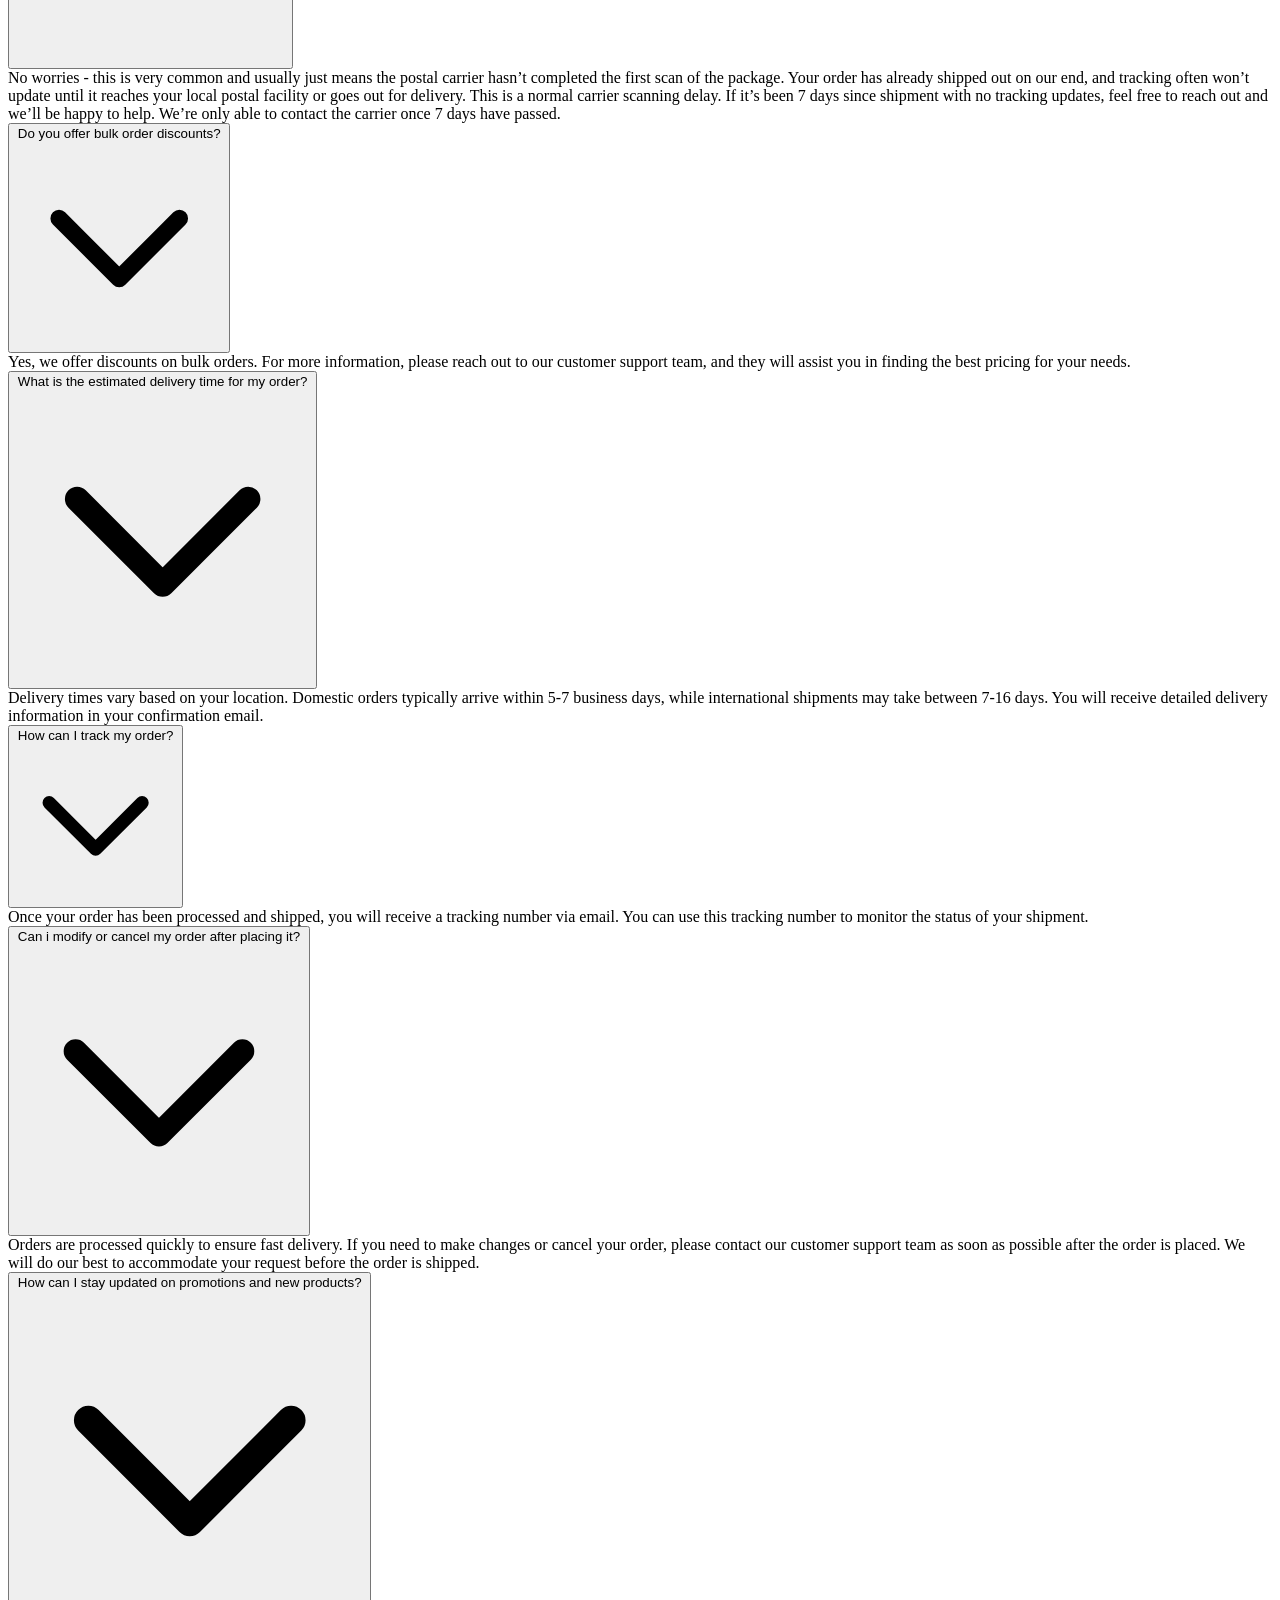
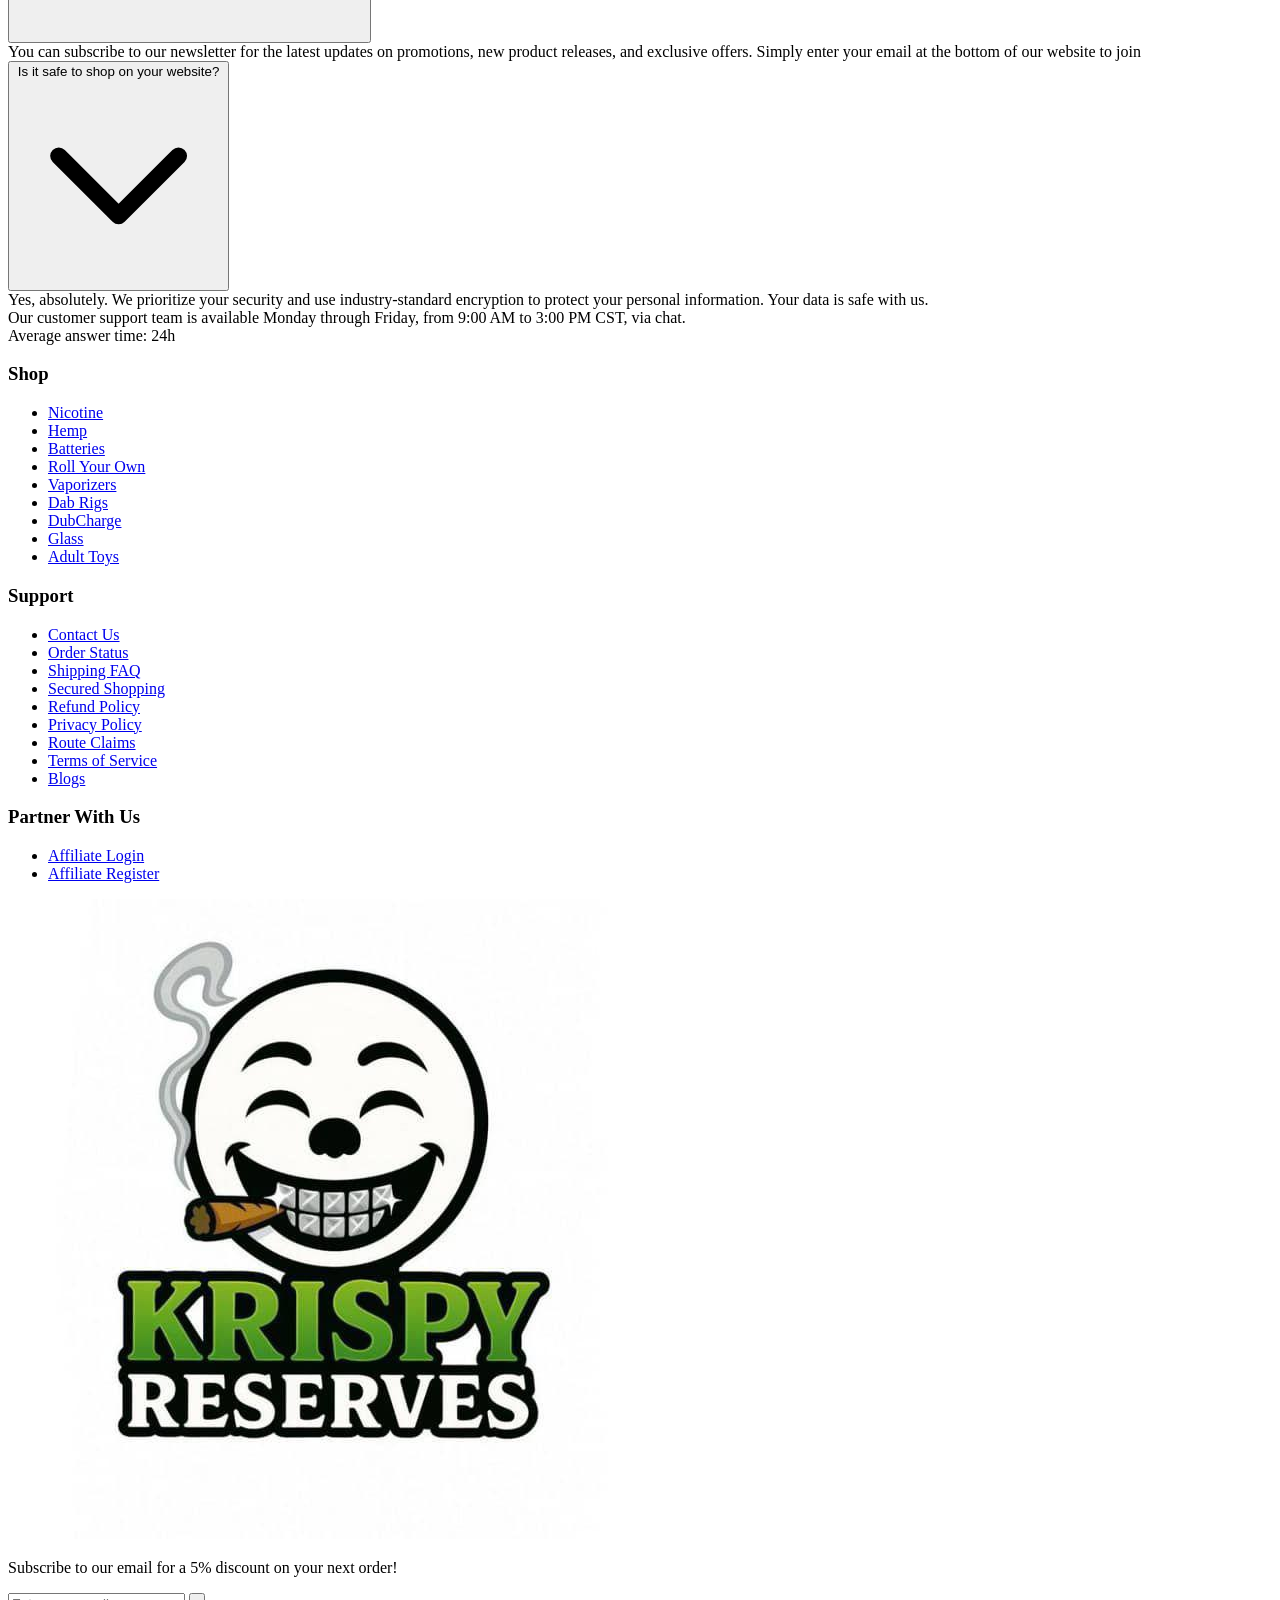
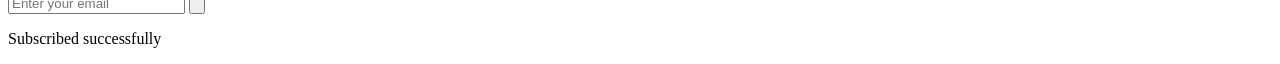
==== commit 8cc5116b: "first commit" ====
--- a/index.html
+++ b/index.html
@@ -1787,10 +1787,10 @@
   </div>
 </section>
 
-<section class="text-center">
+<section class="text-center p-10">
   <div class="text-black-600">
-    Our customer support team is available Monday through Friday, from 9:00 AM to 3:00 PM CST, via chat</div>
-    <span class="text-gray-700">.Average answer time: 24h</span>
+    Our customer support team is available Monday through Friday, from 9:00 AM to 3:00 PM CST, via chat.</div>
+    <span class="text-gray-700">Average answer time: 24h</span>
 </section>
 
 <script>
@@ -1825,5 +1825,108 @@
 
 
 
+
+<!-- FOOTER -->
+
+<footer class="mt-16">
+  <div class="max-w-7xl mx-auto px-6 py-14">
+
+    <!-- GRID FIX -->
+    <div class="grid grid-cols-2 md:grid-cols-4 gap-10">
+
+      <!-- SHOP -->
+      <div>
+        <h3 class="text-lg font-semibold mb-4">Shop</h3>
+        <ul class="space-y-2 text-gray-600">
+          <li><a href="#" class="hover:text-black">Nicotine</a></li>
+          <li><a href="#" class="hover:text-black">Hemp</a></li>
+          <li><a href="#" class="hover:text-black">Batteries</a></li>
+          <li><a href="#" class="hover:text-black">Roll Your Own</a></li>
+          <li><a href="#" class="hover:text-black">Vaporizers</a></li>
+          <li><a href="#" class="hover:text-black">Dab Rigs</a></li>
+          <li><a href="#" class="hover:text-black">DubCharge</a></li>
+          <li><a href="#" class="hover:text-black">Glass</a></li>
+          <li><a href="#" class="hover:text-black">Adult Toys</a></li>
+        </ul>
+      </div>
+
+      <!-- SUPPORT -->
+      <div>
+        <h3 class="text-lg font-semibold mb-4">Support</h3>
+        <ul class="space-y-2 text-gray-600">
+          <li><a href="#">Contact Us</a></li>
+          <li><a href="#">Order Status</a></li>
+          <li><a href="#">Shipping FAQ</a></li>
+          <li><a href="#">Secured Shopping</a></li>
+          <li><a href="#">Refund Policy</a></li>
+          <li><a href="#">Privacy Policy</a></li>
+          <li><a href="#">Route Claims</a></li>
+          <li><a href="#">Terms of Service</a></li>
+          <li><a href="#">Blogs</a></li>
+        </ul>
+      </div>
+
+      <!-- PARTNER -->
+      <div>
+        <h3 class="text-lg font-semibold mb-4">Partner With Us</h3>
+        <ul class="space-y-2 text-gray-600">
+          <li><a href="#">Affiliate Login</a></li>
+          <li><a href="#">Affiliate Register</a></li>
+        </ul>
+      </div>
+
+      <!-- RIGHT SIDE -->
+<div class="md:pl-8 col-span-2 md:col-span-1">
+
+  <!-- LOGO -->
+  <img src="assets/images/logo.jpg"
+       alt="Logo"
+       class=" mb-4 object-contain block">
+
+  <p class="text-gray-700 font-medium mb-4">
+    Subscribe to our email for a 5% discount on your next order!
+  </p>
+
+  <div class="relative w-full max-w-md">
+    <input
+      id="footerEmail"
+      type="email"
+      placeholder="Enter your email"
+      class="w-full border border-gray-300 rounded-lg px-4 py-3 pr-12 focus:outline-none focus:ring-2 focus:ring-black"
+    />
+
+    <button
+      id="subscribeBtn"
+      class="absolute right-2 top-1/2 -translate-y-1/2 bg-black text-white rounded-md p-2 hover:bg-gray-800 transition">
+      <svg class="w-5 h-5" fill="none" stroke="currentColor" viewBox="0 0 24 24">
+        <path stroke-linecap="round" stroke-linejoin="round" stroke-width="2"
+              d="M5 12h14M13 6l6 6-6 6"/>
+      </svg>
+    </button>
+  </div>
+
+  <p id="subMsg" class="text-sm text-green-600 mt-3 hidden">
+    Subscribed successfully
+  </p>
+
+</div>
+
+
+    </div>
+
+  </div>
+</footer>
+
+
+<script>
+  document.getElementById("subscribeBtn").addEventListener("click", function () {
+    const email = document.getElementById("footerEmail").value.trim();
+    if (email && email.includes("@")) {
+      document.getElementById("subMsg").classList.remove("hidden");
+      document.getElementById("footerEmail").value = "";
+    }
+  });
+</script>
+
 </body>
 </html>
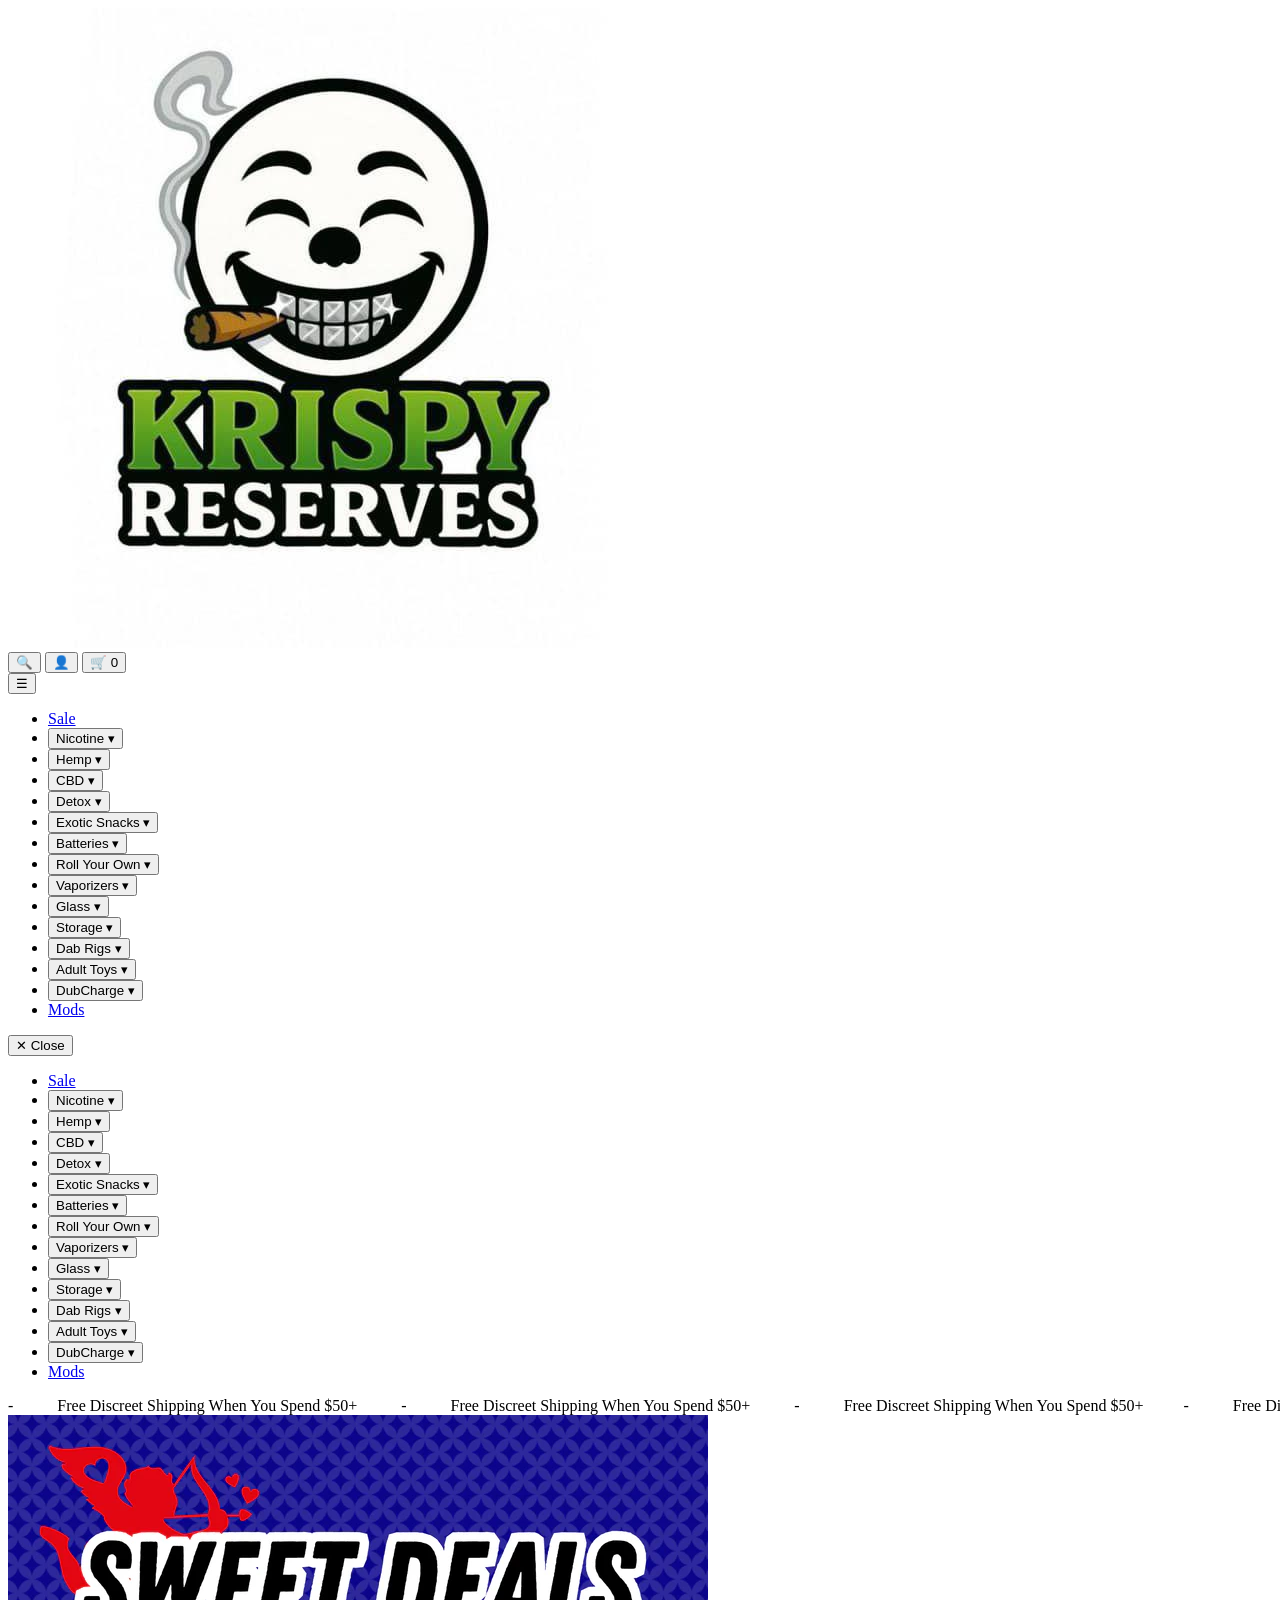
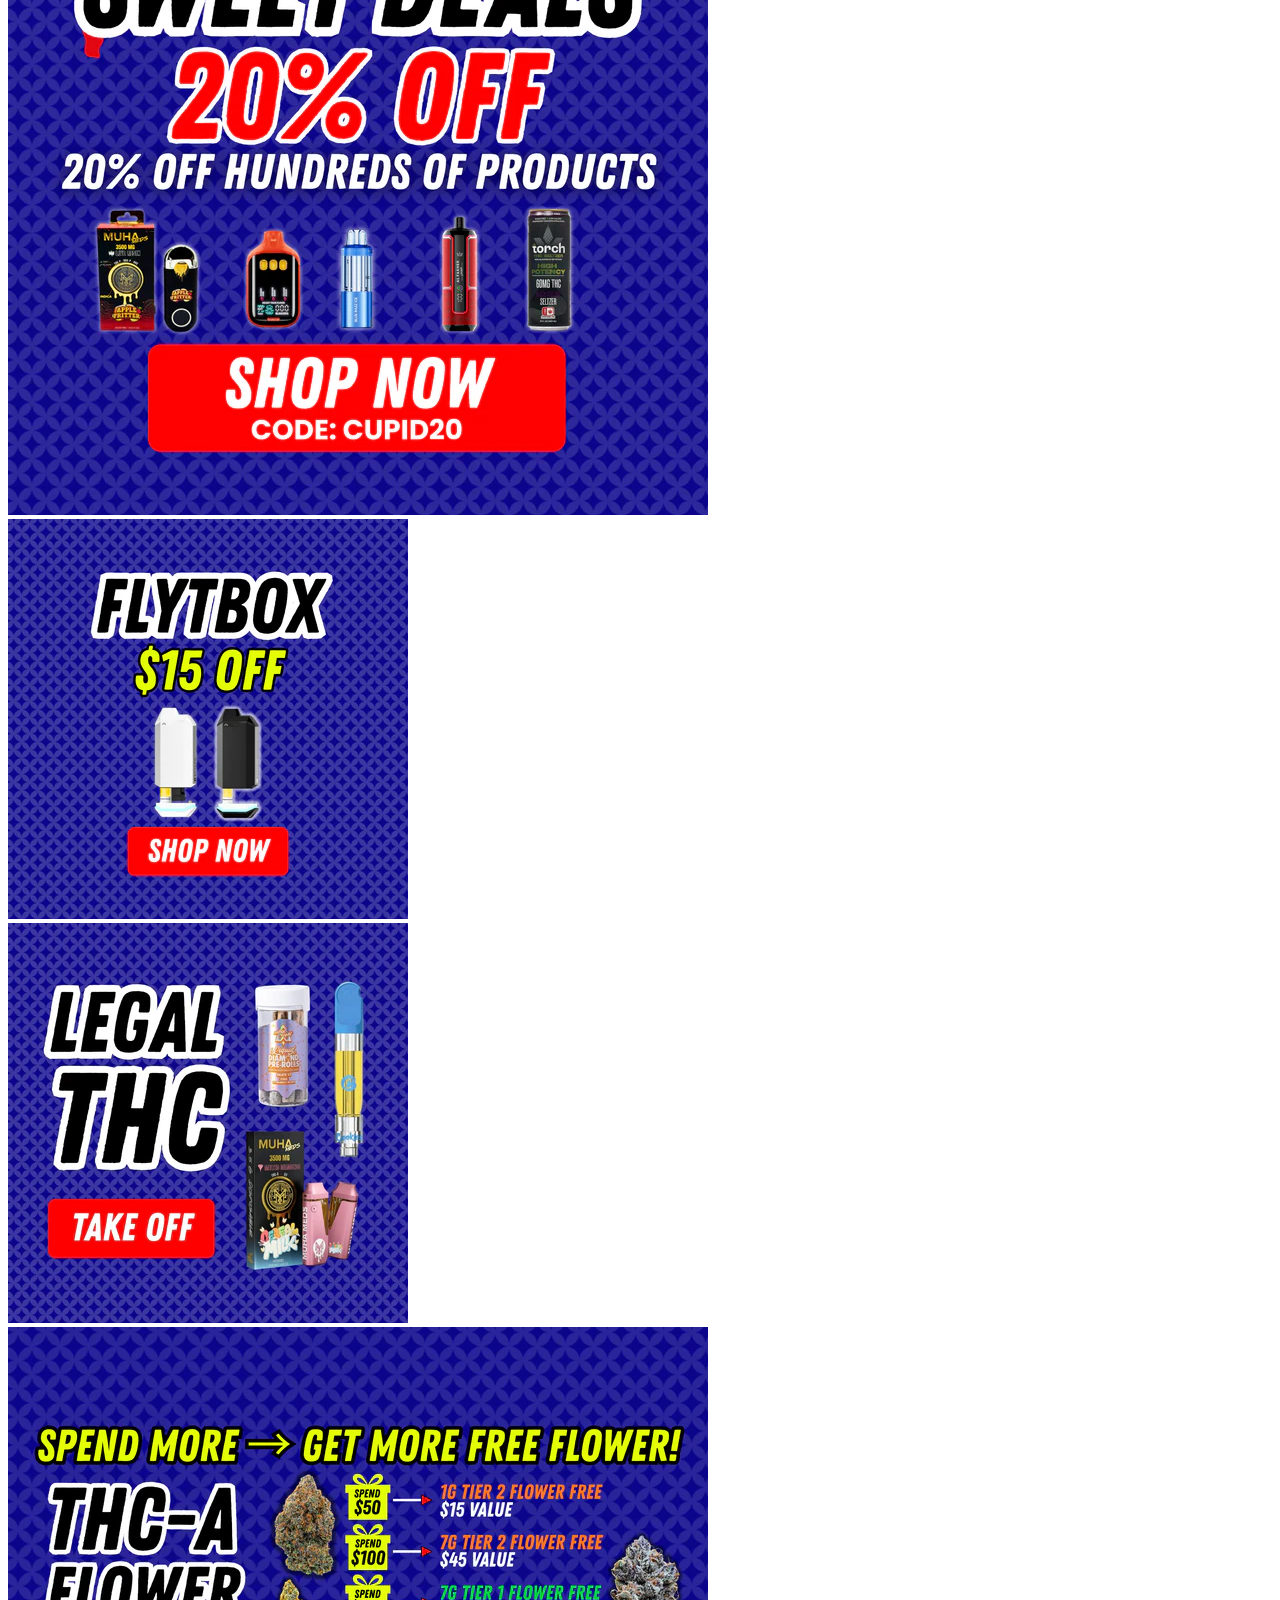
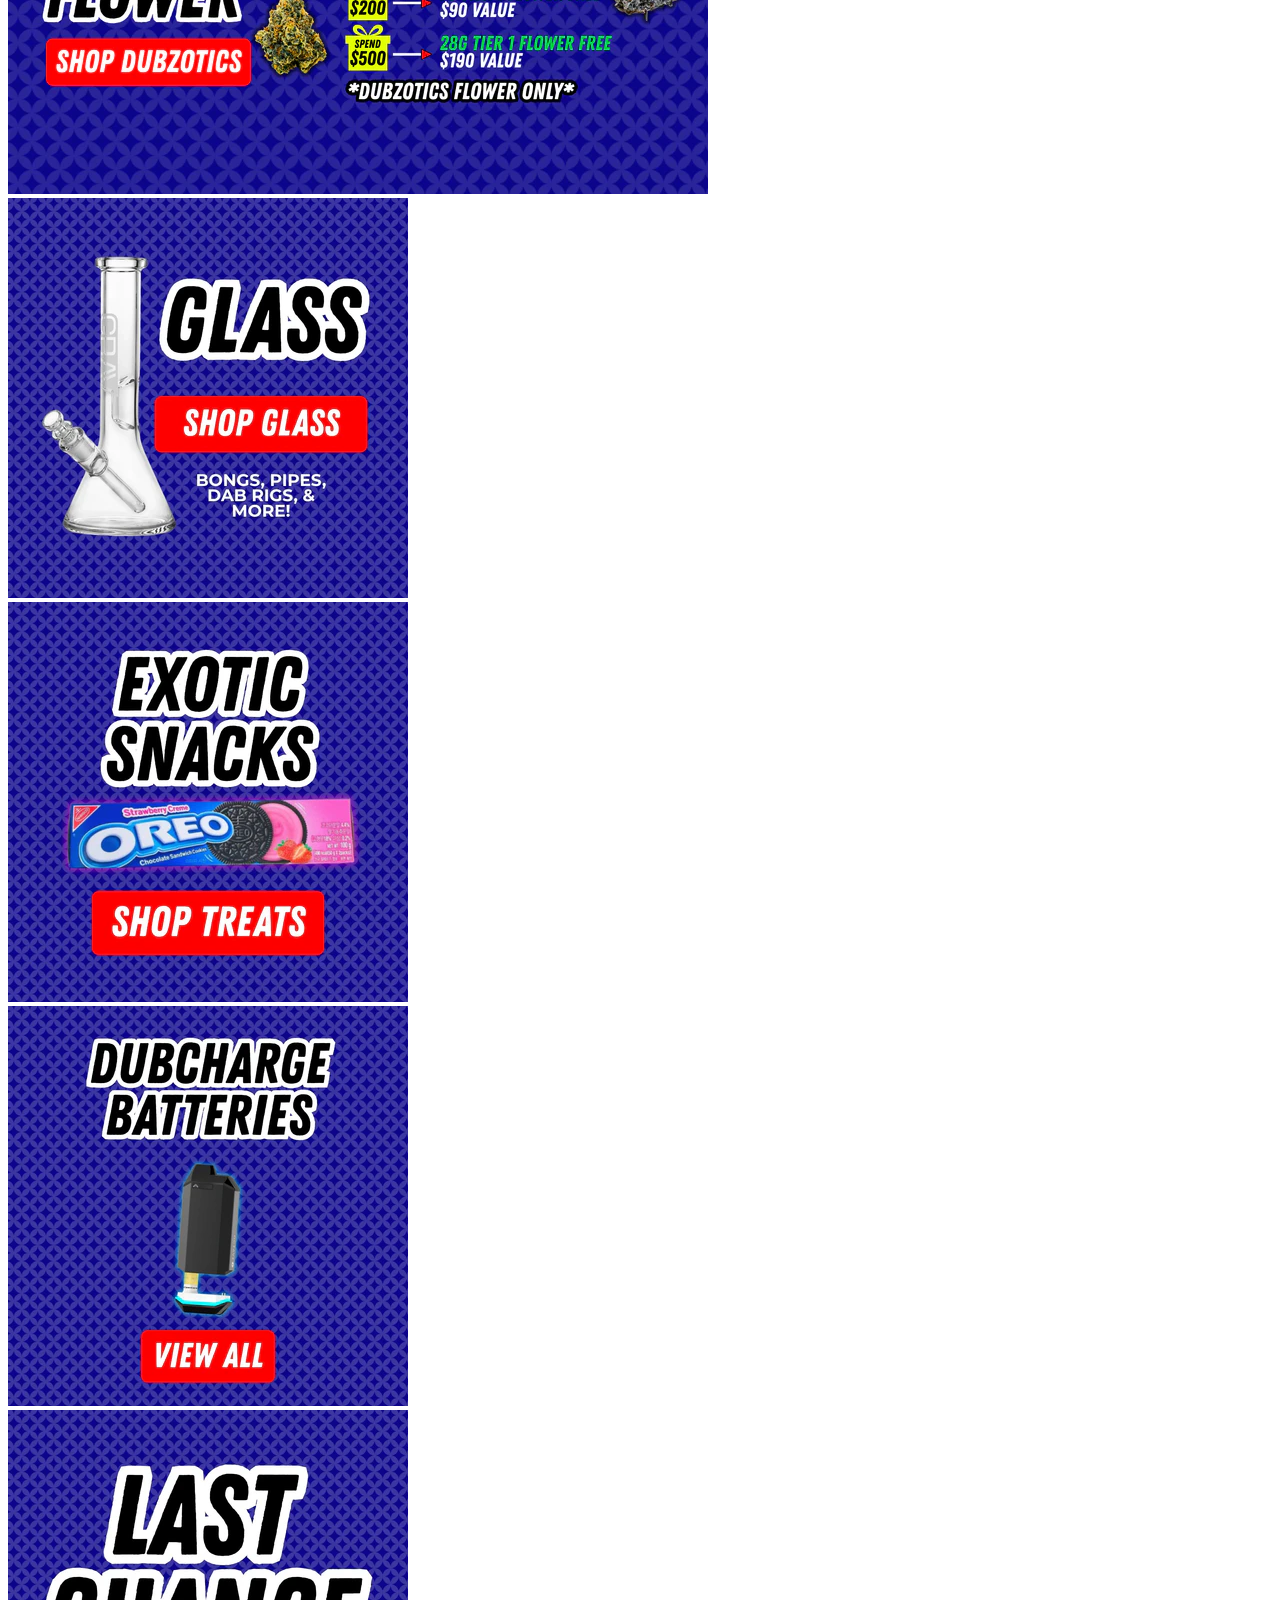
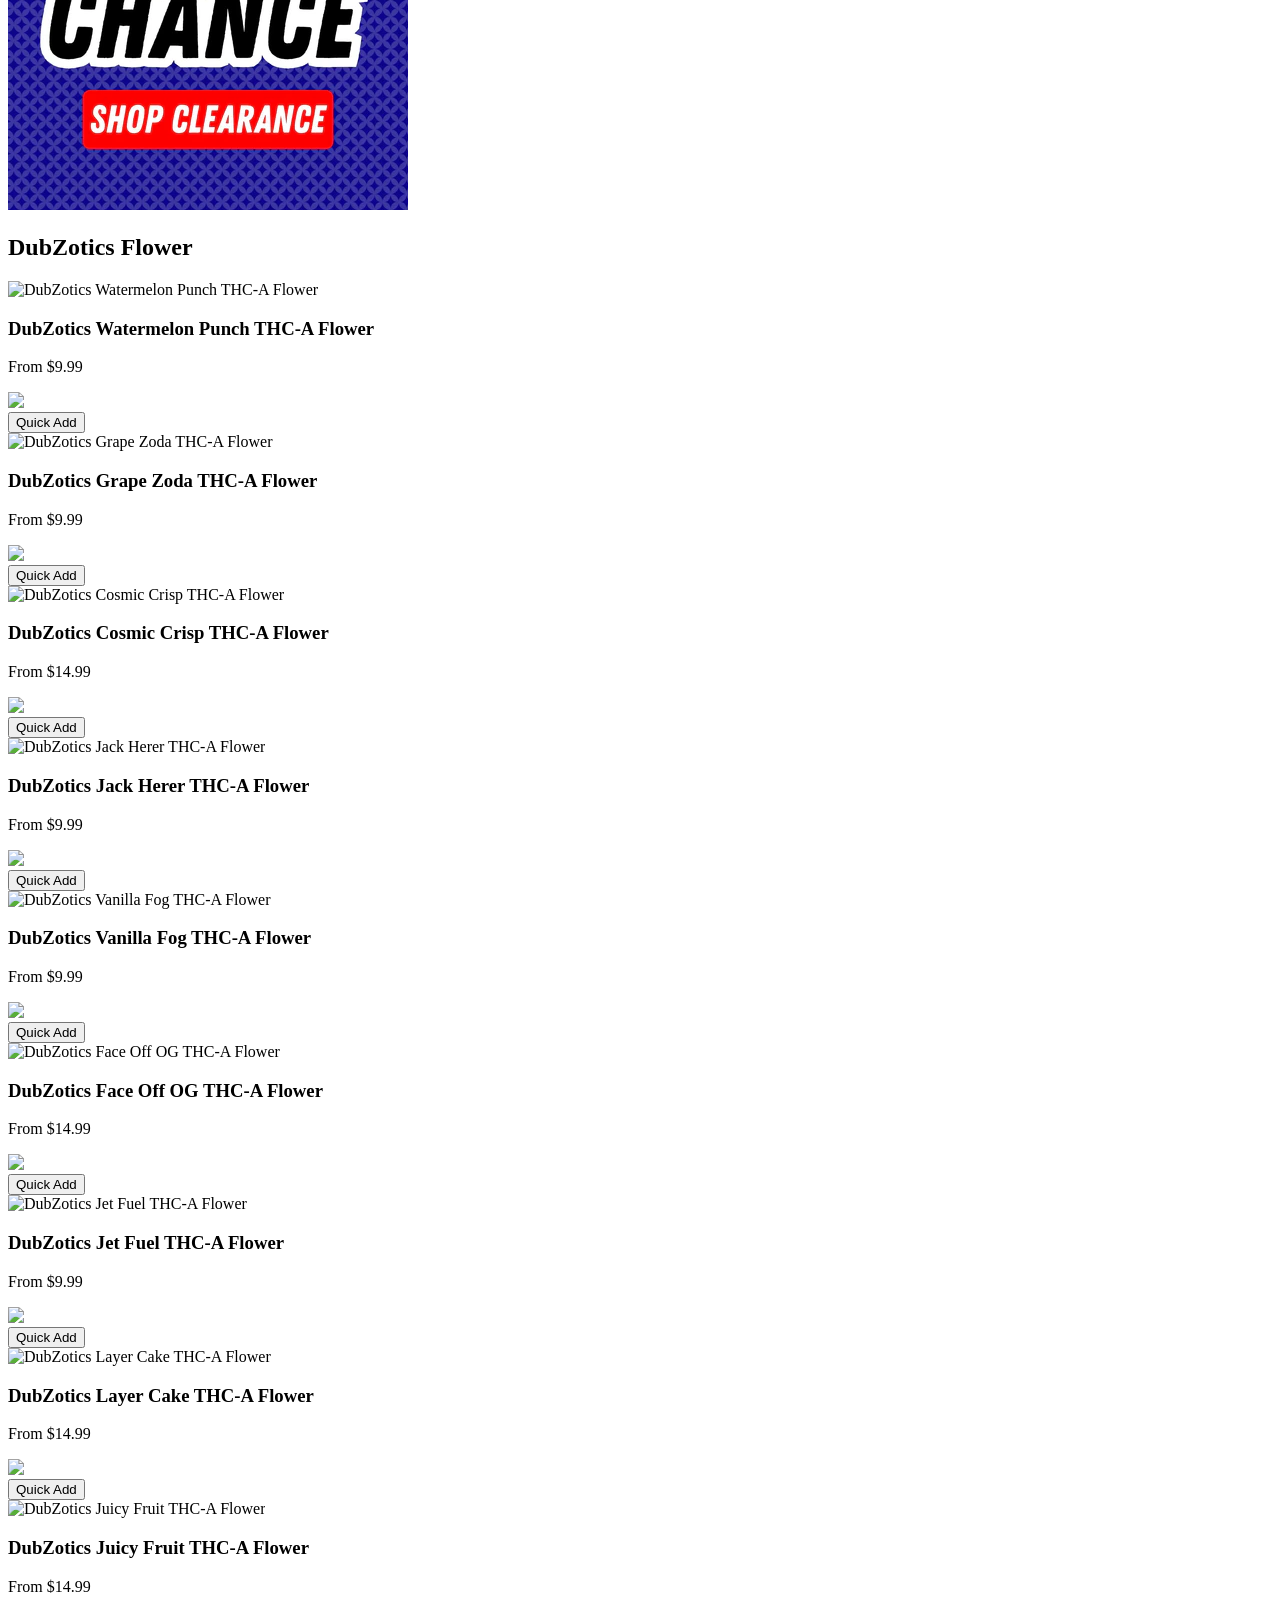
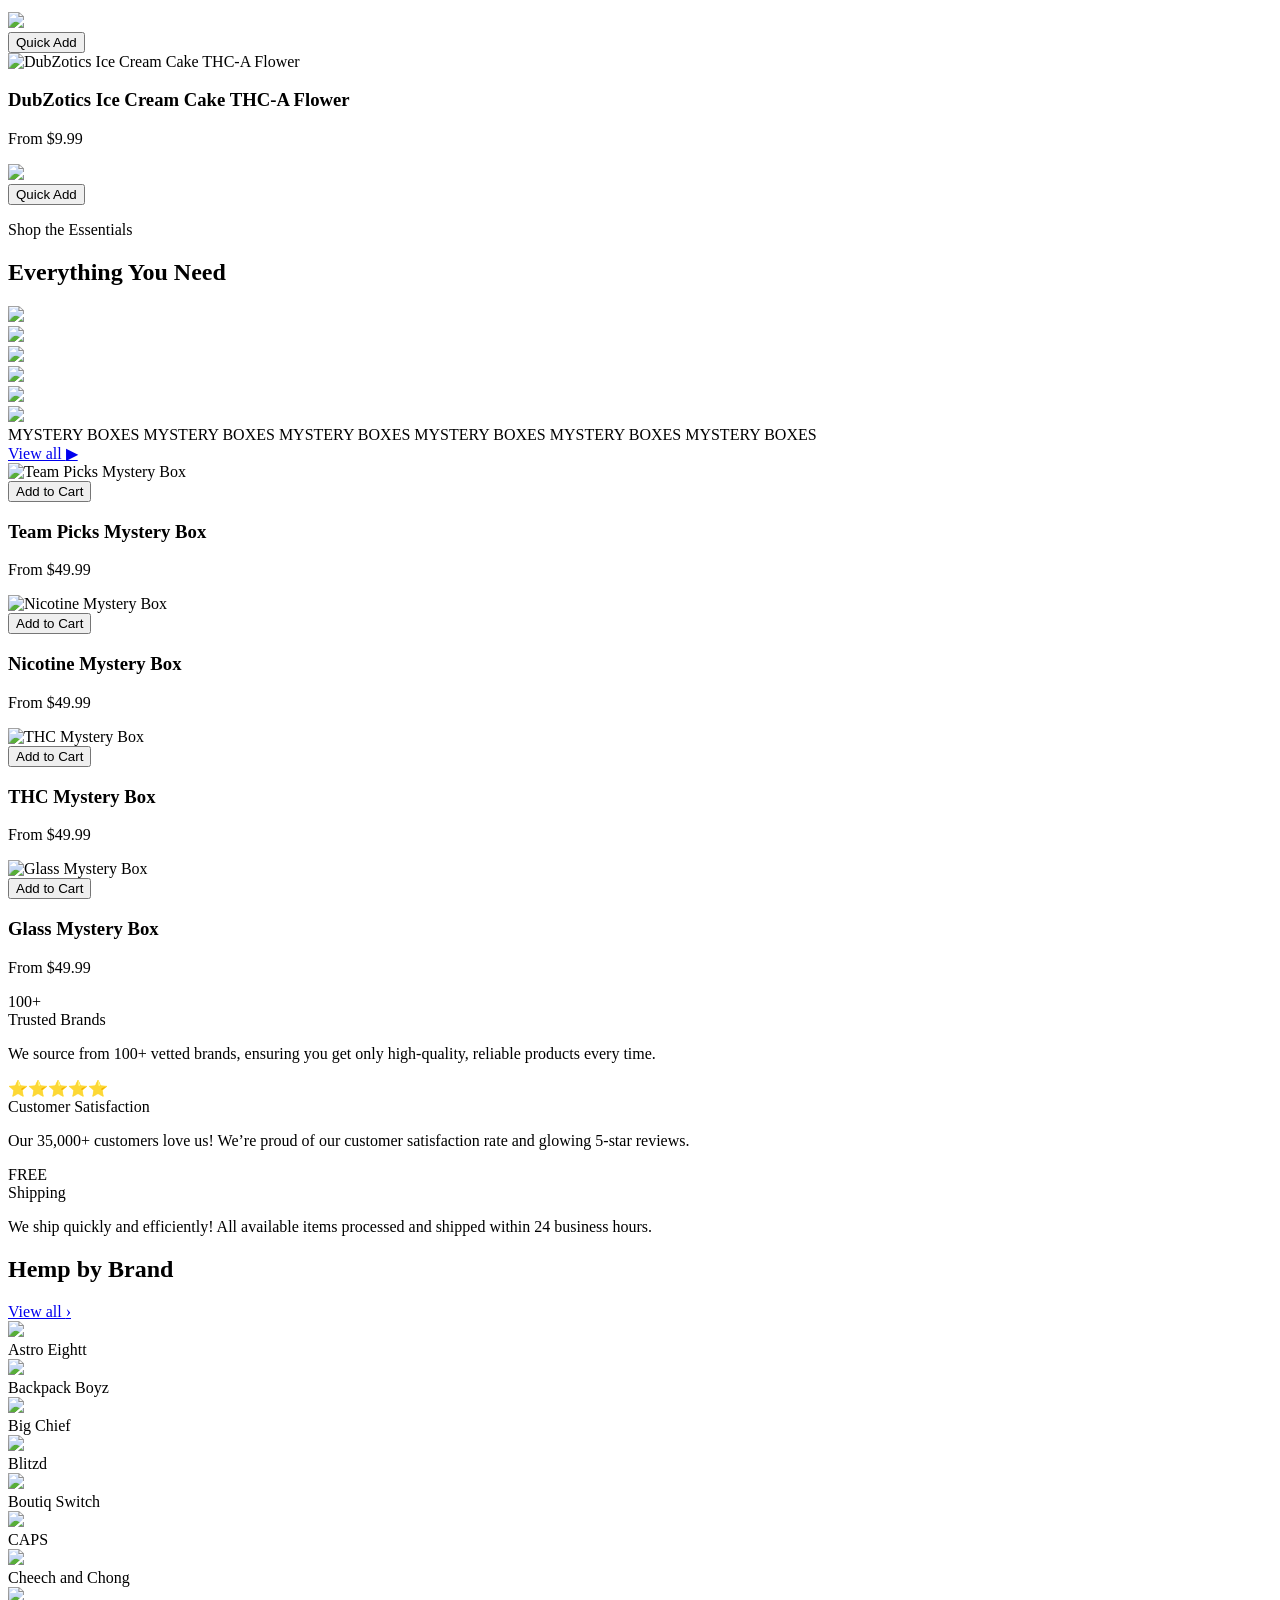
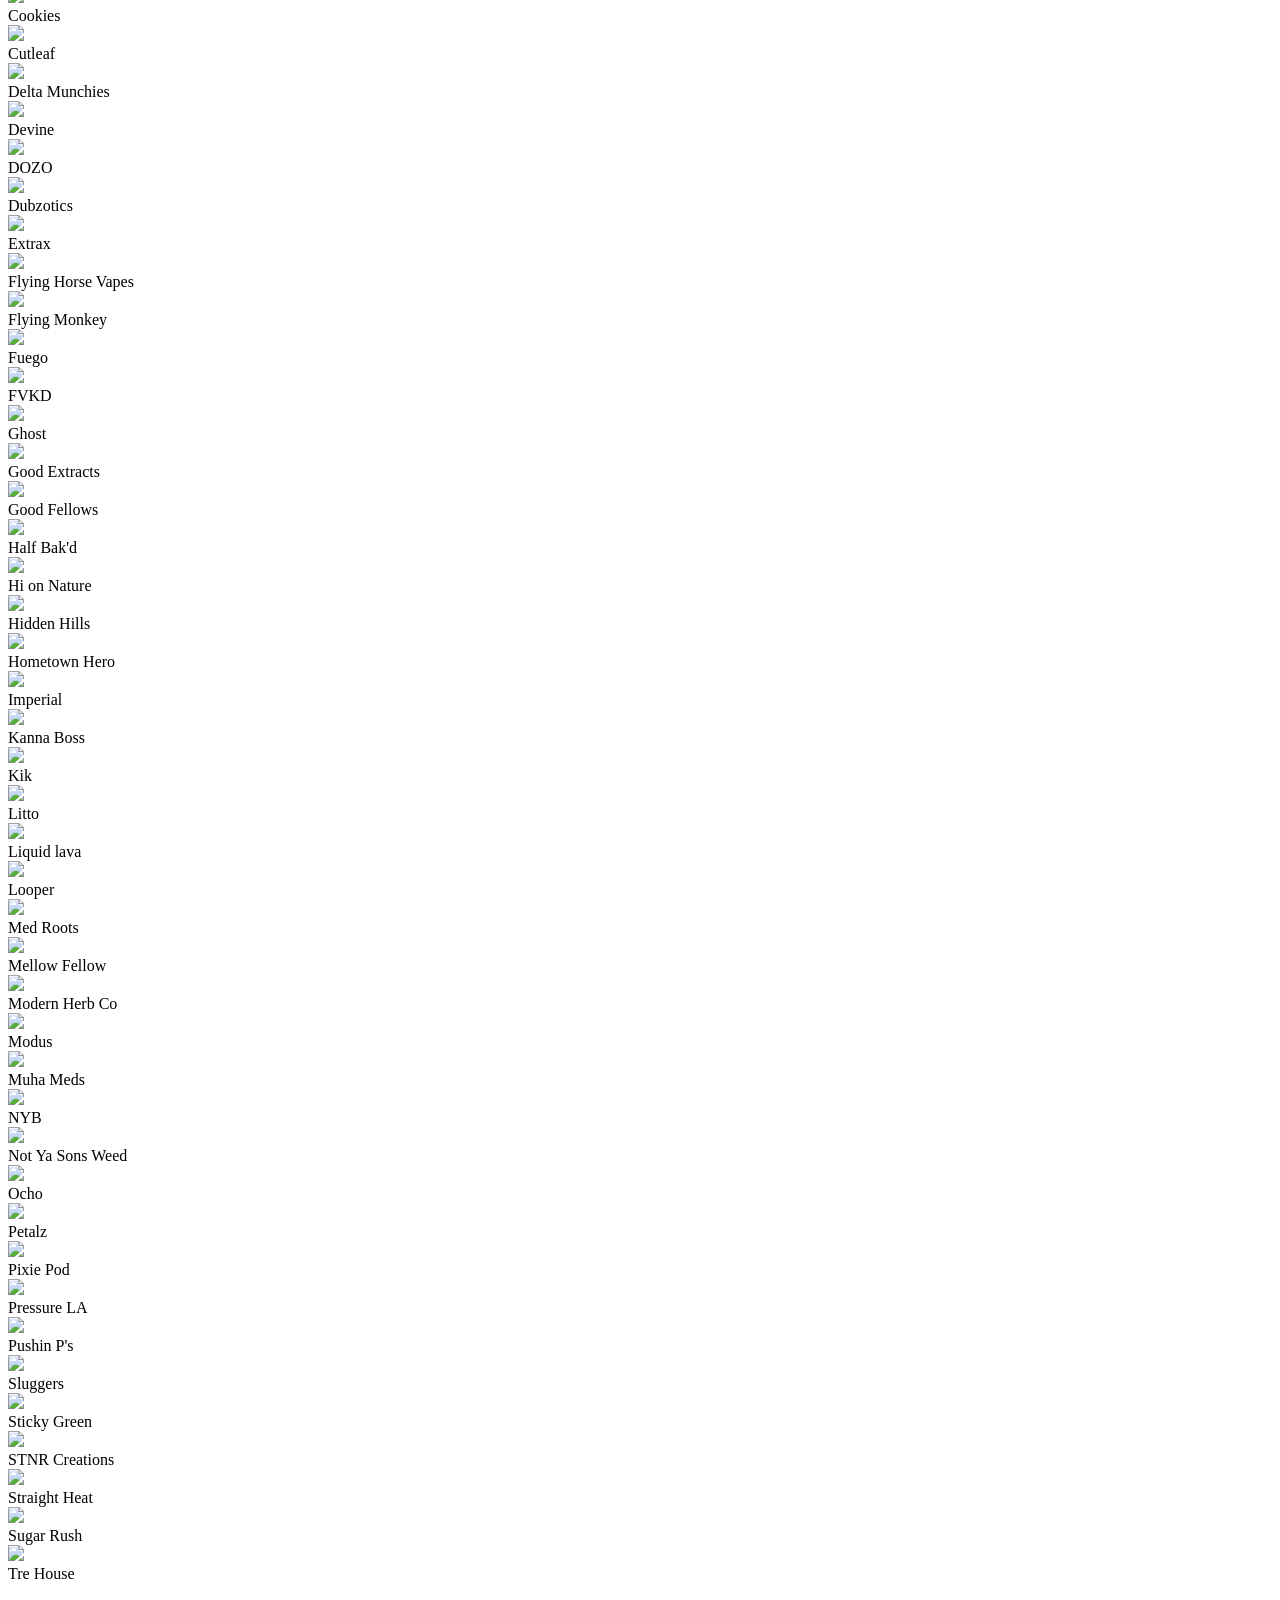
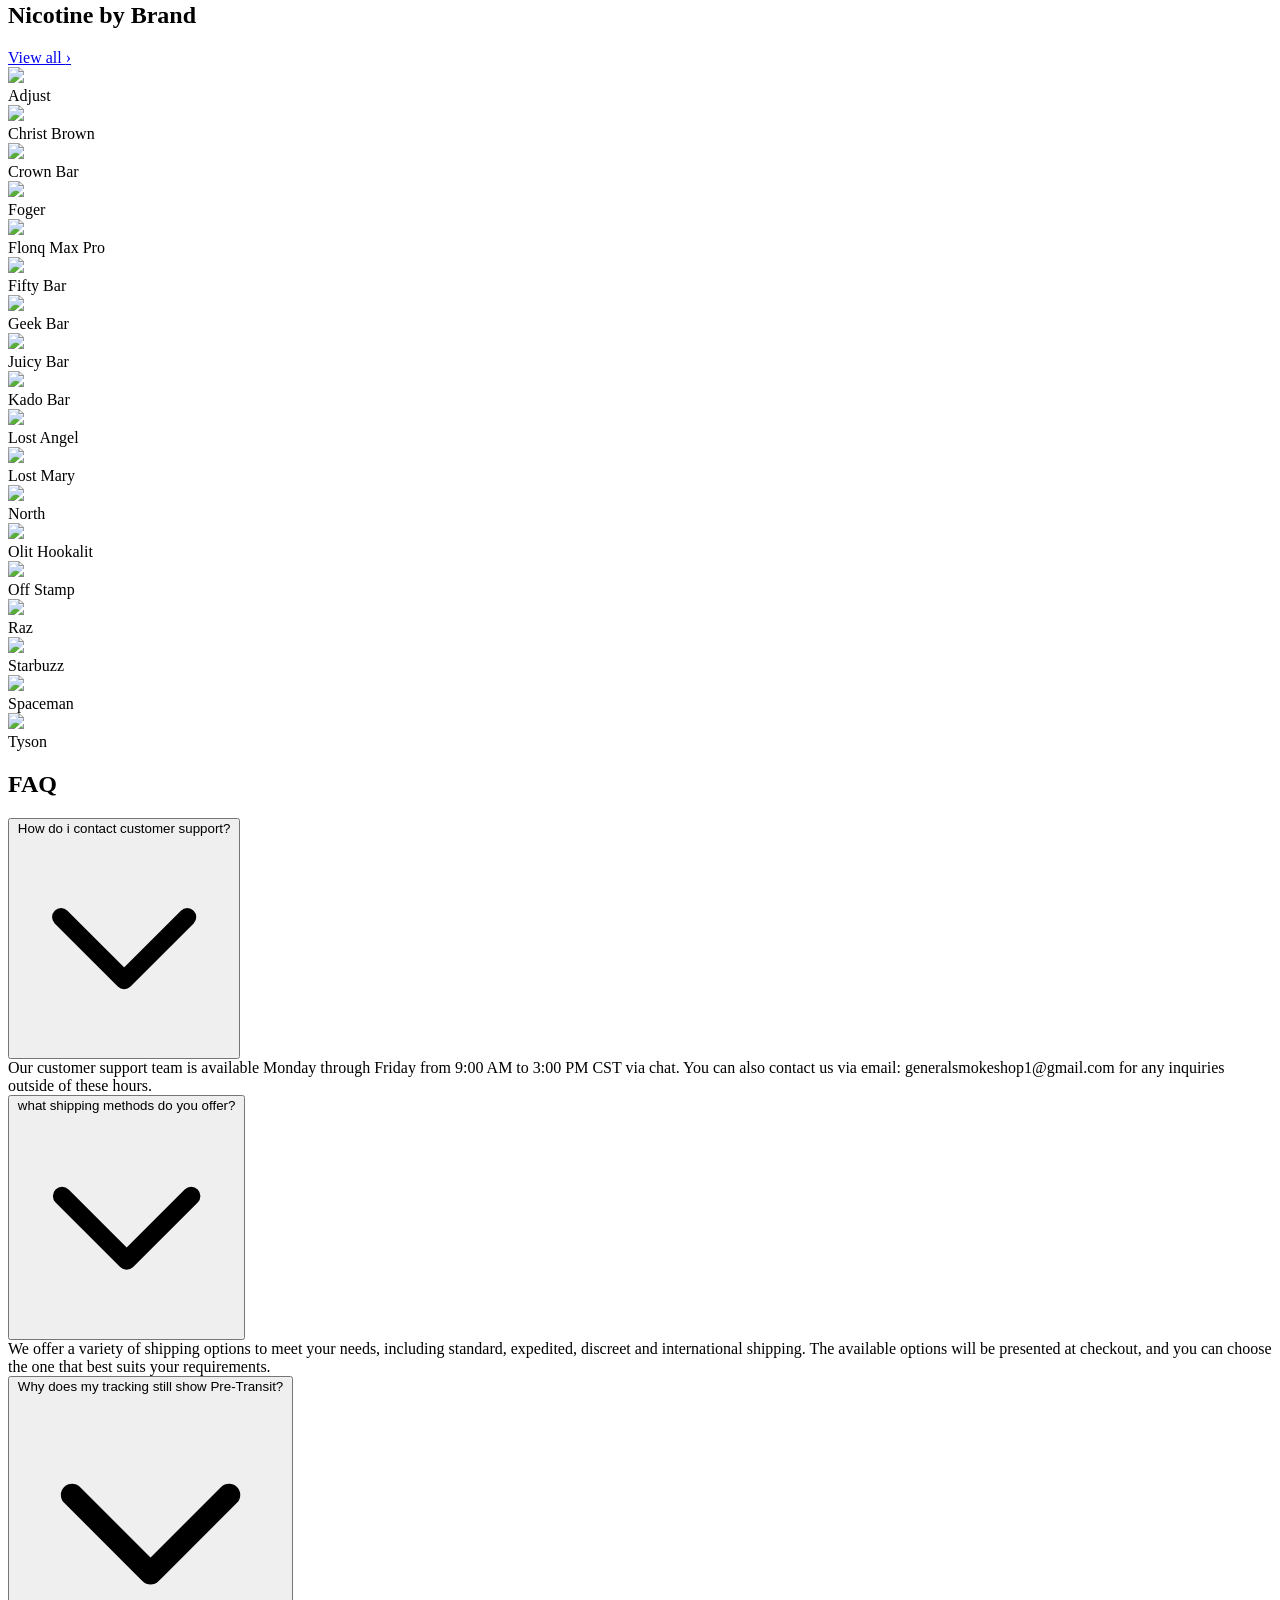
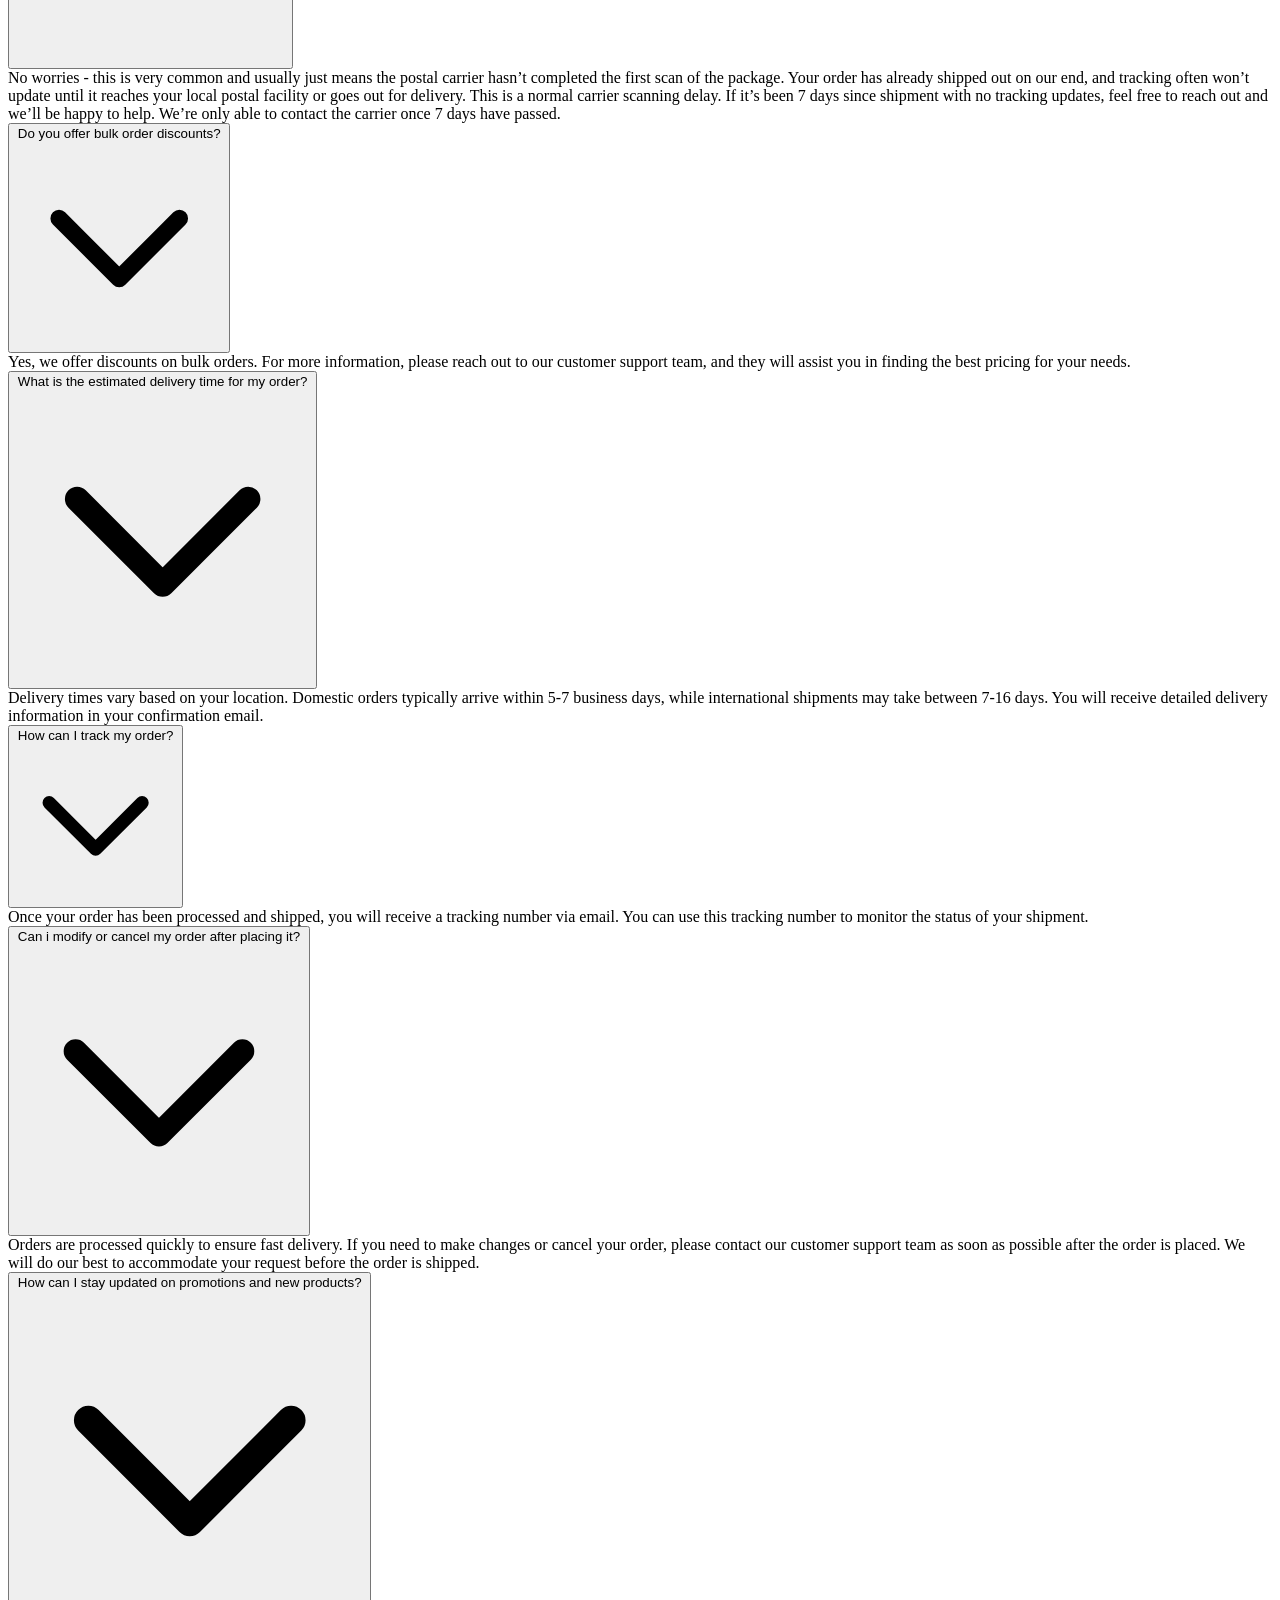
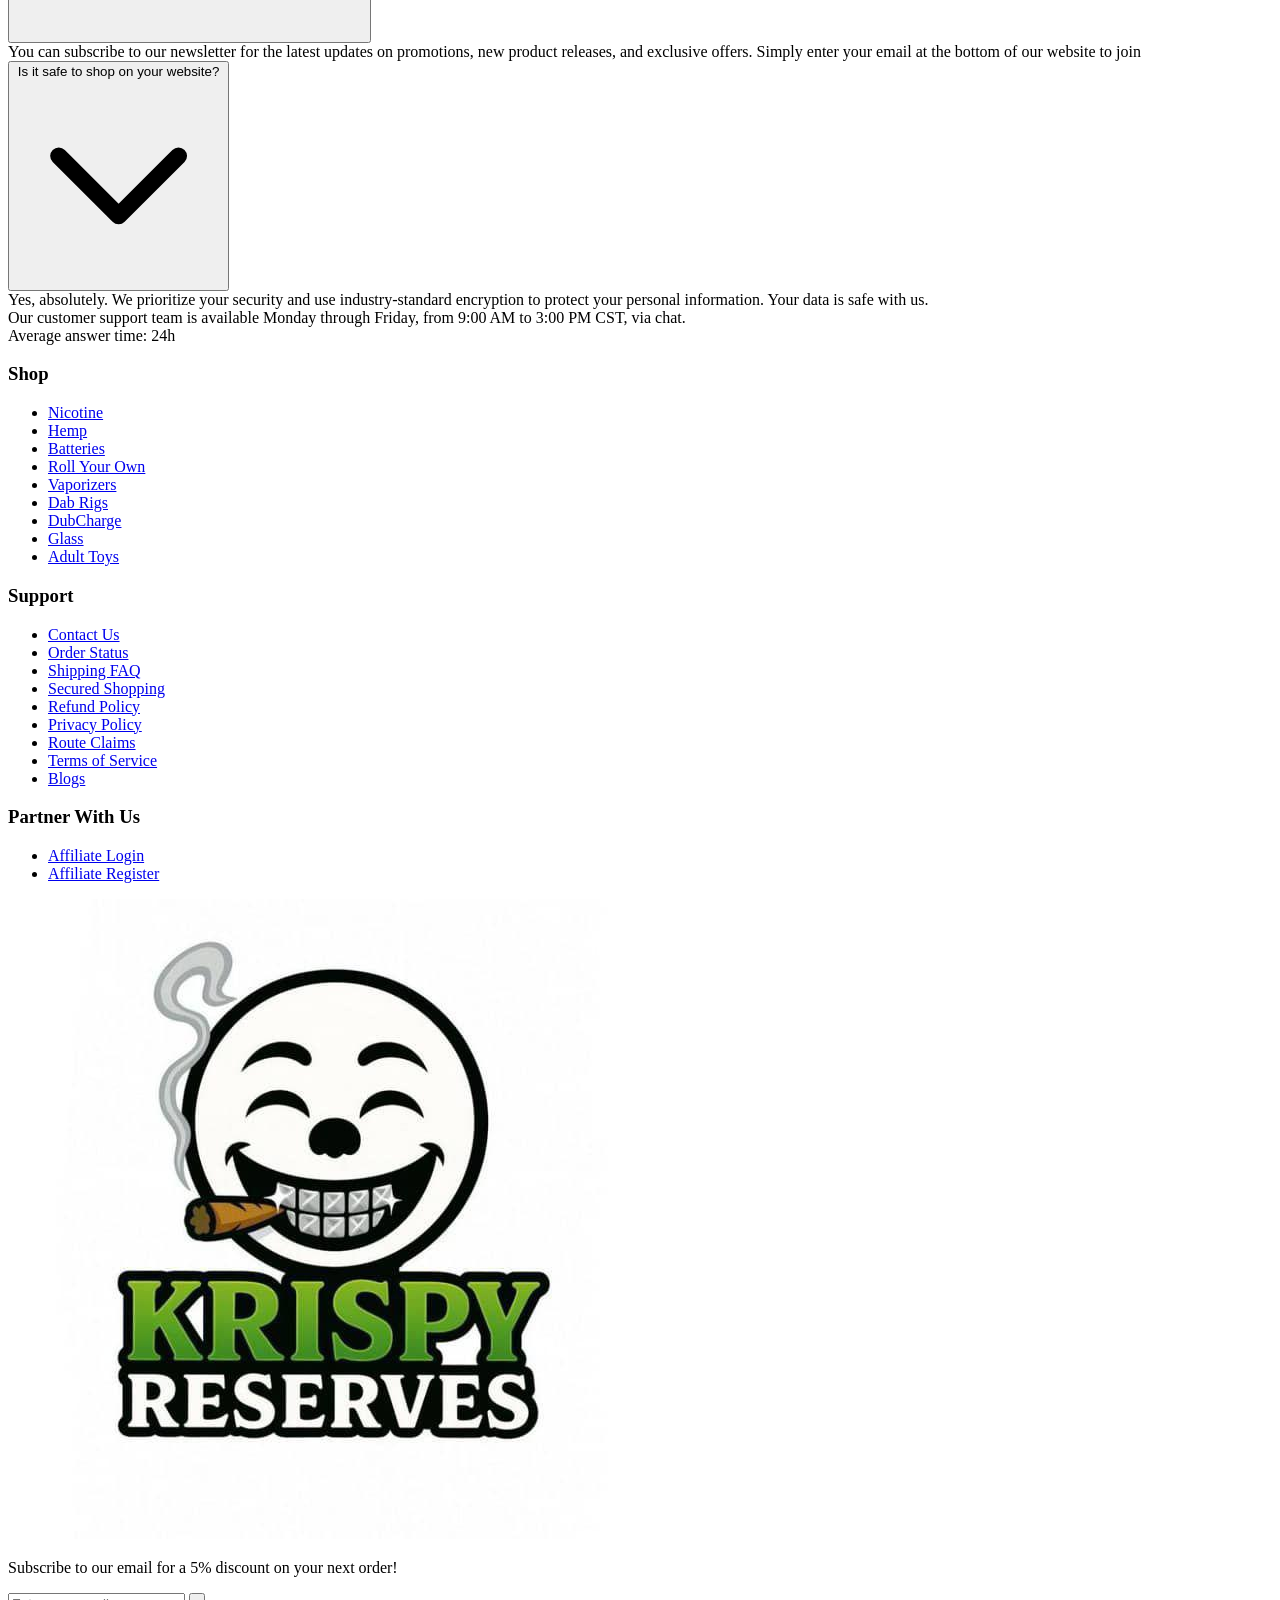
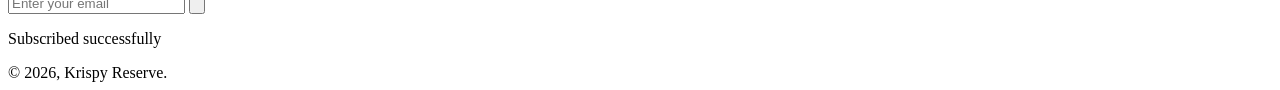
==== commit 2d686e48: "first commit" ====
--- a/index.html
+++ b/index.html
@@ -1928,5 +1928,18 @@
   });
 </script>
 
+
+
+<!-- SOCIAL + COPYRIGHT -->
+<div class="mt-12 p-6 text-center">
+
+  <!-- Copyright -->
+  <div class="text-gray-500 text-sm">
+    © 2026, Krispy Reserve.
+  </div>
+
+</div>
+
+
 </body>
 </html>
